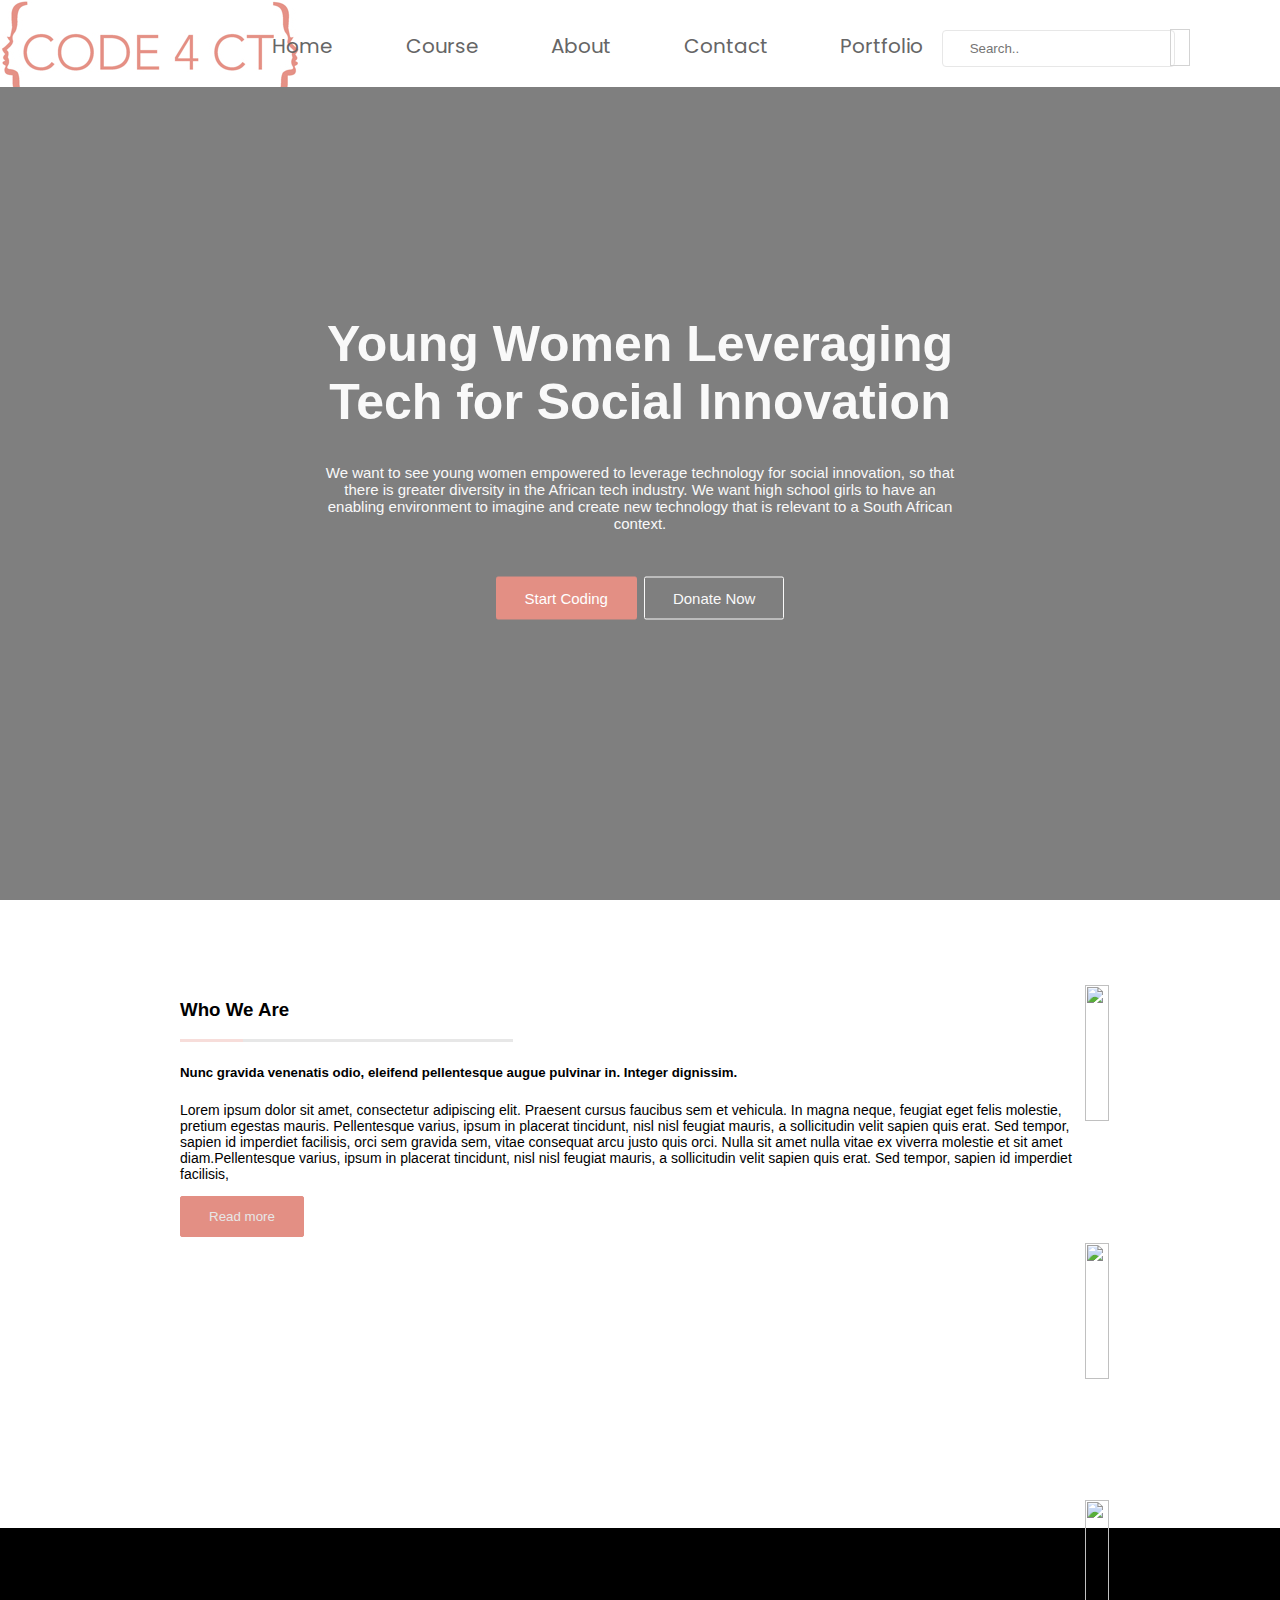
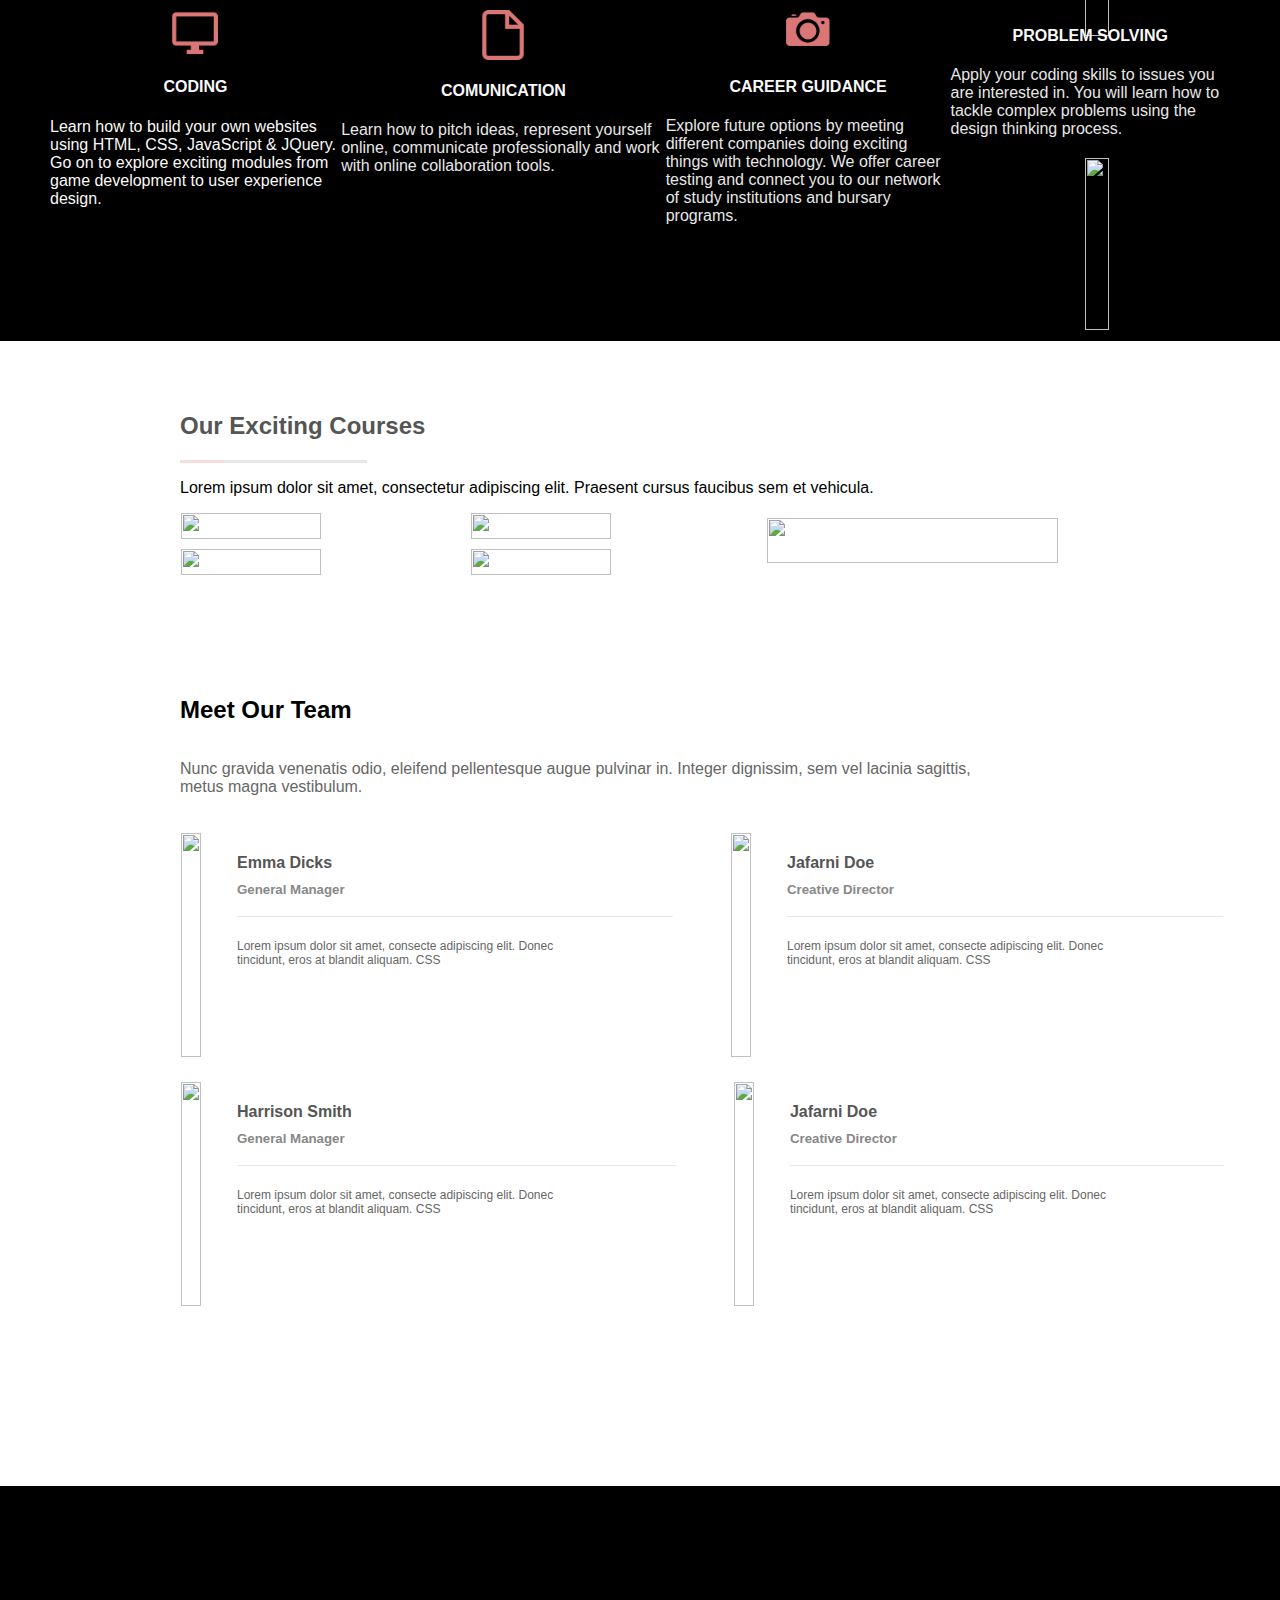
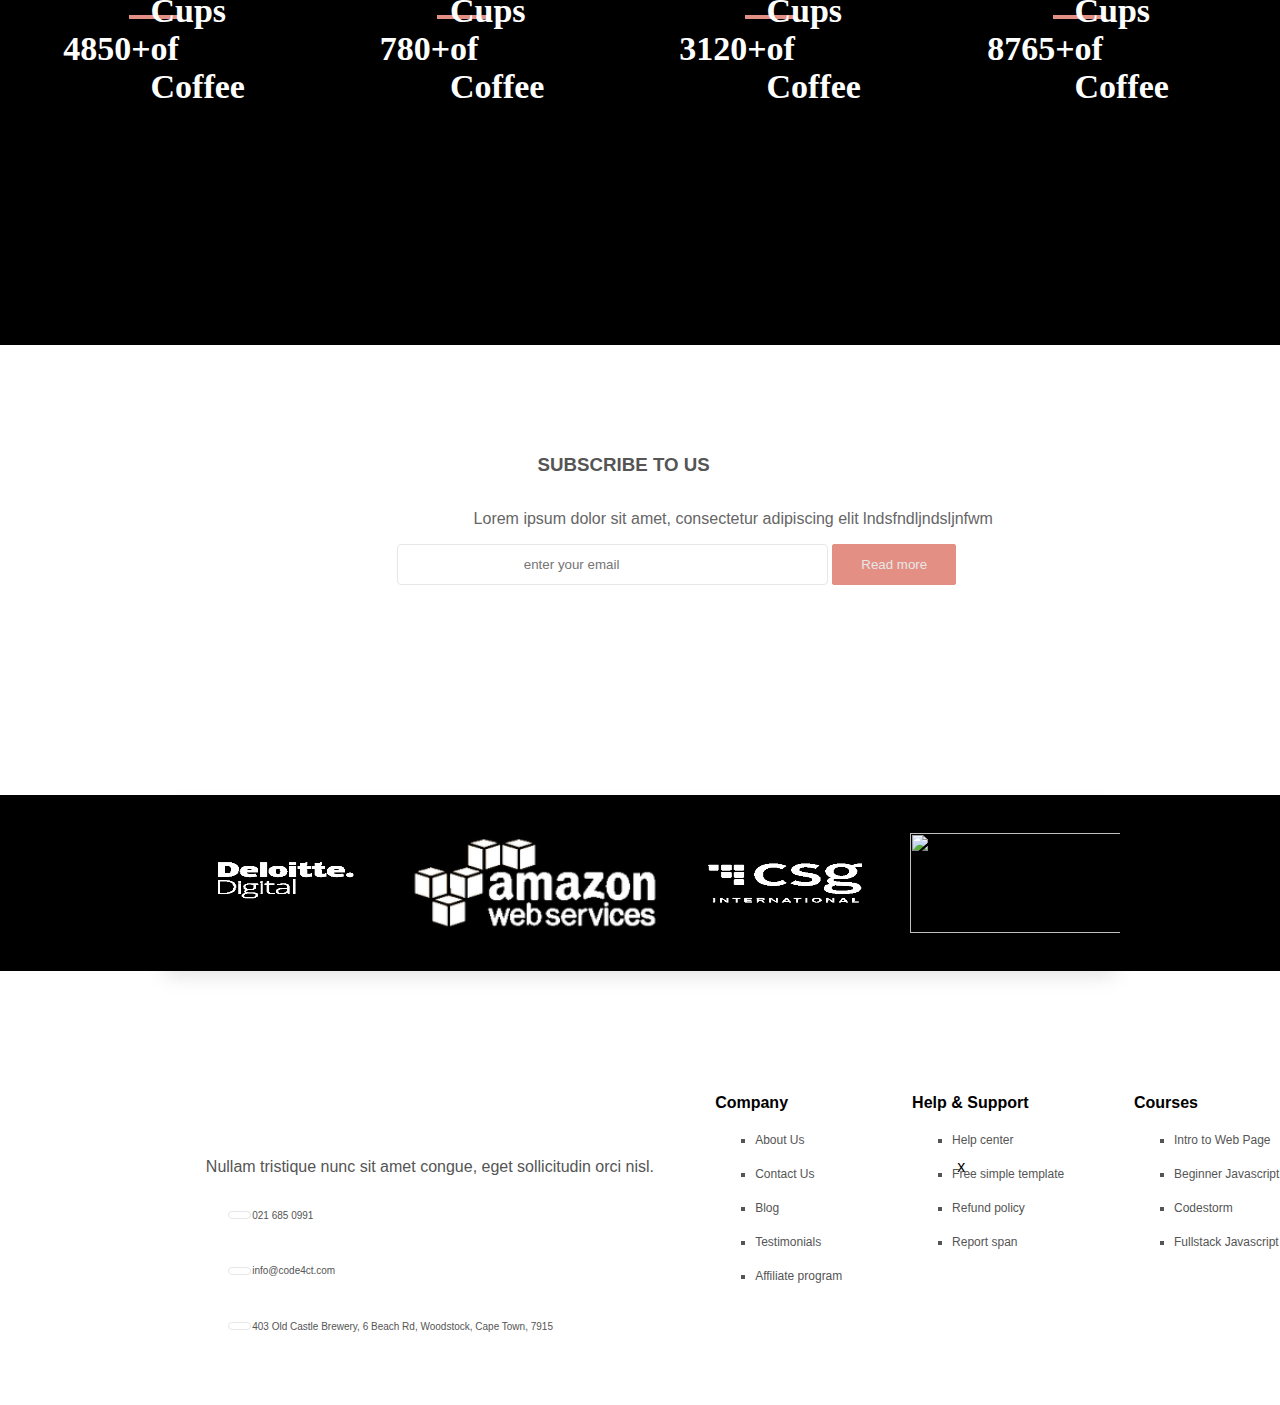
==== index.html @ ddbee7e7 "made an about page" ====
<!DOCTYPE html>
<html>

<head>
    <meta charset="utf-8" />
    <meta http-equiv="X-UA-Compatible" content="IE=edge">
    <title>Home</title>
    <meta name="viewport" content="width=device-width, initial-scale=1">
    <link rel="stylesheet" type="text/css" media="screen" href="css/styles.css" />
    <script src="js/main.js"></script>
    <link href="https://fonts.googleapis.com/css?family=Poppins:400,700" rel="stylesheet">
    <link rel="stylesheet" href="https://use.fontawesome.com/releases/v5.6.3/css/all.css" integrity="sha384-UHRtZLI+pbxtHCWp1t77Bi1L4ZtiqrqD80Kn4Z8NTSRyMA2Fd33n5dQ8lWUE00s/"
        crossorigin="anonymous">
</head>

<body>
    <div class="thetop"></div>
    <div class="navmenu">
        <nav>
        <img src="img/logo.jpg" alt="">
            <ul>
                <li><a href=""><span>Home</span></a></li>
                <li><a href="">Course</a></li>
                <li><a href="/about.html">About</a></li>
                <li><a href="/contact.html">Contact</a></li>
                <li><a href="">Portfolio</a></li>
                <div class="search-container">
                    <form action="">
            <input type="text" class="input-1" name="search" placeholder="Search..">
                        <i class="fa fa-search"></i>
                    </form>
                </div>
            </ul>
        </nav>
    </div>
    <button onclick="topFunction()" id="myBtn" title="Go to top"><i class="fas fa-angle-up"></i></button>
    <div class="container1">
        <div class="container1-text">
            <h1>Young Women Leveraging Tech for Social Innovation</h1>
            <span>
                <p>We want to see young women empowered to leverage technology for social innovation, so that there is
                    greater diversity in the African tech industry. We want high school girls to have an enabling
                    environment to imagine and create new technology that is relevant to a South African context.</p>
            </span>
            <button id="mustWork" class="button-1"><span>Start Coding</span></button>
            <button id="mustWork" class="button-2"><span>Donate Now</span></button>
        </div>
    </div>
    <div class="container2">
        <div class="first-text">
            <h3>Who We Are</h3>
            <div class="border-line">
                <div class="border"></div>
                <div class="border2"></div>
            </div>
            <h5>Nunc gravida venenatis odio, eleifend pellentesque augue pulvinar in. Integer dignissim.</h5>
            <p>Lorem ipsum dolor sit amet, consectetur adipiscing elit. Praesent cursus faucibus sem et vehicula. In
                magna neque, feugiat eget felis molestie, pretium egestas mauris. Pellentesque varius, ipsum in
                placerat tincidunt, nisl nisl feugiat mauris, a sollicitudin velit sapien quis erat. Sed tempor, sapien
                id imperdiet facilisis, orci sem gravida sem, vitae consequat arcu justo quis orci. Nulla sit amet
                nulla vitae ex viverra molestie et sit amet diam.Pellentesque varius, ipsum in placerat tincidunt, nisl
                nisl feugiat mauris, a sollicitudin velit sapien quis erat. Sed tempor, sapien id imperdiet facilisis,
            </p>
            <button class="button-3"><span>Read more</span></button>
        </div>
        <div class="first-image"><img src="img/img1.jpg" alt=""><img src="img/img2.jpg" alt=""><img src="img/img3.jpg"
                alt=""><img src="img/img4.jpg" style="height: 172px;"alt=""></div>
    </div>
    <br>
    <div class="container3">
        <div class="con3">
            <img src="img/desktop.png" alt="">
            <h4>CODING</h4>
            <p></p>Learn how to build your own websites using HTML, CSS, JavaScript & JQuery. Go on to explore exciting
            modules from game development to user experience design.</p>
        </div>
        <div class="con3">
            <img src="img/file.png" alt="">
            <h4>COMUNICATION</h4>
            <p>Learn how to pitch ideas, represent yourself online, communicate professionally and work with online
                collaboration tools.</p>
        </div>
        <div class="con3">
            <img src="img/camera.png" alt="">
            <h4>CAREER GUIDANCE</h4>
            <p>Explore future options by meeting different companies doing exciting things with technology. We offer
                career testing and connect you to our network of study institutions and bursary programs.</p>
        </div>
        <div class="con3">
            <img src="img/wrench.png" alt="">
            <h4>PROBLEM SOLVING</h4>
            <p>Apply your coding skills to issues you are interested in. You will learn how to tackle complex problems
                using the design thinking process.</p>
        </div>
    </div>
    <div class="container4">
        <h2>Our Exciting Courses</h2>
        <div class="border-line">
            <div class="border"></div>
            <div class="border2"></div>
        </div>
        <p>Lorem ipsum dolor sit amet, consectetur adipiscing elit. Praesent cursus faucibus sem et vehicula.</p>
    </div>
    <div class="sub-container4">
        <div class="sub-content">
            <div class="first-image"><img src="img/home.jpg" alt=""><img src="img/home.jpg" alt=""><img src="img/home.jpg"
                    alt=""><img src="img/home.jpg" alt=""></div>
            <div class="second-image"><img src="img/home.jpg" alt=""></div>
        </div>
    </div>

    <div class="container5">
        <h2>Meet Our Team</h2>
        <div class="border">
            <div class="border"></div>
            <div class="border2"></div>
        </div>
        <p>Nunc gravida venenatis odio, eleifend pellentesque augue pulvinar in. Integer dignissim, sem vel lacinia
            sagittis, metus magna vestibulum. </p>
        <div class="subsection">
            <div class="section1"><img src="img/tegan.jpg" alt=""></div>
            <div class="section2">
                <h4>Emma Dicks</h4>
                <h5>General Manager</h5>
                    <p>Lorem ipsum dolor sit amet, consecte adipiscing elit. Donec tincidunt, eros at blandit aliquam.
                        CSS</p>
                    <i class="fab fa-facebook-f"></i>
                    <i class="fab fa-twitter"></i>
                    <i class="fab fa-pinterest-p"></i>
                    <i class="fab fa-google-plus-g"></i>
                    <i class="fab fa-linkedin-in"></i>
                    <i class="fab fa-skype"></i>
            </div>
            <div class="section1"><img src="img/emma.jpg" alt=""></div>
            <div class="section2">
                <h4>Jafarni Doe</h4>
                <h5>Creative Director</h5>
                <p>Lorem ipsum dolor sit amet, consecte adipiscing elit. Donec tincidunt, eros at blandit aliquam.
                    CSS</p>
                <i class="fab fa-facebook-f"></i>
                <i class="fab fa-twitter"></i>
                <i class="fab fa-pinterest-p"></i>
                <i class="fab fa-google-plus-g"></i>
                <i class="fab fa-linkedin-in"></i>
                <i class="fab fa-skype"></i>
            </div>
        </div>
        <div class="subsection">
            <div class="section1"><img src="img/tracy.jpg" alt=""></div>
            <div class="section2">
                <h4>Harrison Smith</h4>
                <h5>General Manager</h5>
                <p>Lorem ipsum dolor sit amet, consecte adipiscing elit. Donec tincidunt, eros at blandit aliquam.
                    CSS</p>
                <i class="fab fa-facebook-f"></i>
                <i class="fab fa-twitter"></i>
                <i class="fab fa-pinterest-p"></i>
                <i class="fab fa-google-plus-g"></i>
                <i class="fab fa-linkedin-in"></i>
                <i class="fab fa-skype"></i>
            </div>
            <div class="section1"><img src="img/person4.jpg" alt=""></div>
            <div class="section2">
                <h4>Jafarni Doe</h4>
                <h5>Creative Director</h5>
                <p>Lorem ipsum dolor sit amet, consecte adipiscing elit. Donec tincidunt, eros at blandit aliquam.
                    CSS</p>
                <i class="fab fa-facebook-f"></i>
                <i class="fab fa-twitter"></i>
                <i class="fab fa-pinterest-p"></i>
                <i class="fab fa-google-plus-g"></i>
                <i class="fab fa-linkedin-in"></i>
                <i class="fab fa-skype"></i>
            </div>
        </div>
    </div>
    <div class="container6">
            <div class="count">4850+<p>Cups of Coffee</p></div>+
            <div class="count">780+<p>Cups of Coffee</p></div> +
            <div class="count">3120+<p>Cups of Coffee</p></div> 
            <div class="count">8765+<p>Cups of Coffee</p></div>
            
            
            
            
    </div>

    <div class="container7">
        <div class="sub-container7">
            <div><i class="fas fa-paper-plane"></i></div>
            <div>
                <h3>SUBSCRIBE TO US<h3>
            </div>
        </div>
        <p>Lorem ipsum dolor sit amet, consectetur adipiscing elit lndsfndljndsljnfwm  </p>
        <form action="">
            <input type="text" class="input-1" name="Your Name" placeholder="enter your email">
            <button class="button-3"><span>Read more</span></button>
        </form>
    </div>
    <div class="container8">
            <div class="slider">
                    <div class="slide-track">
                        <div class="slide">
                            <img src="img/digital.png" height="100" width="250" alt="" />
                        </div>
                        <div class="slide">
                            <img src="img/amazon.png" height="100" width="250" alt="" />
                        </div>
                        <div class="slide">
                            <img src="img/csg.png" height="100" width="250" alt="" />
                        </div>
                        <div class="slide">
                            <img src="img/DGMT.png" height="100" width="250" alt="" />
                        </div>
                        <div class="slide">
                            <img src="img/openbox.png" height="100" width="250" alt="" />
                        </div>
                        <div class="slide">
                            <img src="img/capitec.png" height="100" width="250" alt="" />
                        </div>
                        <div class="slide">
                            <img src="img/google.png" height="100" width="250" alt="" />
                        </div>
                        <div class="slide">
                            <img src="img/auto.png" height="100" width="250" alt="" />
                        </div>
                        <div class="slide">
                            <img src="img/circle.png" height="100" width="250" alt="" />
                        </div>
                        <div class="slide">
                            <img src="img/lwandle.png" height="100" width="250" alt="" />
                        </div>
                        <div class="slide">
                            <img src="img/tns.png" height="100" width="250" alt="" />
                        </div>
                        <div class="slide">
                            <img src="img/saratoga.png" height="100" width="250" alt="" />
                        </div>
                        <div class="slide">
                            <img src="img/takealot.png" height="100" width="250" alt="" />
                        </div>
                        <div class="slide">
                            <img src="img/transport.png" height="100" width="250" alt="" />
                        </div>
                        <div class="slide">
                                <img src="img/Wetech.png" height="100" width="250" alt="" />
                            </div>
                    </div>
    </div>
   
        </div><div class="container9">
            <div class="bottom-body-text">
                <p>Nullam tristique nunc sit amet congue, eget sollicitudin orci nisl.</p>
                <div class="contact-box">
                    <img src="img/phone.png" alt="">
                    <p>021 685 0991</p>
                </div>
                <div class="contact-box">
                    <img src="img/email.png" alt="">
                    <p>info@code4ct.com</p>
                </div>
                <div class="contact-box">
                    <img src="img/pin.png" alt="">
                    <p>403 Old Castle Brewery, 6 Beach Rd, Woodstock, Cape Town, 7915</p>
                </div>
            </div>
            <div class="bottom-body-text2">
                <h4>Company</h4>
                <ul style="list-style-type:square;font-size: 12px ;white-space: nowrap">
                    <li><a href="">About Us</a></li> 
                    <li><a href="">Contact Us</a></li> 
                    <li><a href="">Blog</a></li>
                    <li><a href="">Testimonials</a></li>
                    <li><a href="">Affiliate program</a></li>
                </ul>
            </div>
            <div class="bottom-body-text3">
                <h4>Help & Support</h4>
                <ul style="list-style-type:square;font-size: 12px ;white-space: nowrap">
                    <li><a href="">Help center</a></li>
                    <li><a href="">Free simple template</a></li>
                    <li><a href="">Refund policy</a></li>
                    <li><a href="">Report span</a></li>
                </ul>
            </div>
            
            <div class="bottom-body-text4">
                <h4>Courses</h4>
                <ul style="list-style-type:square;font-size: 12px ;white-space: nowrap">
                    <li><a href="">Intro to Web Page</a></li>
                    <li><a href="">Beginner Javascript</a></li>
                    <li><a href="">Codestorm</a></li>
                    <li><a href="">Fullstack Javascript</a></li>
                </ul>
            </div>
        </div>
x
     <script
        src="https://code.jquery.com/jquery-3.3.1.js"
        integrity="sha256-2Kok7MbOyxpgUVvAk/HJ2jigOSYS2auK4Pfzbm7uH60="
        crossorigin="anonymous"></script>

    <script>
        // When the user scrolls down 20px from the top of the document, show the button
        window.onscroll = function () { scrollFunction() };

        function scrollFunction() {
            if (document.body.scrollTop > 20 || document.documentElement.scrollTop > 20) {
                document.getElementById("myBtn").style.display = "block";
            } else {
                document.getElementById("myBtn").style.display = "none";
            }
        }

        // When the user clicks on the button, scroll to the top of the document
        function topFunction() {
            document.body.scrollTop = 0;
            document.documentElement.scrollTop = 0;
        }
$(document).ready(function() {

  var counters = $(".count");
  var countersQuantity = counters.length;
  var counter = [];

  for (i = 0; i < countersQuantity; i++) {
    counter[i] = parseInt(counters[i].innerHTML);
  }

  var count = function(start, value, id) {
    var localStart = start;
    setInterval(function() {
      if (localStart < value) {
        localStart++;
        counters[id].innerHTML = localStart;
      }
    }, 9);
  }

  for (j = 0; j < countersQuantity; j++) {
    count(0, counter[j], j);
  }
});
    </script>
</body>

</html>
---- css/styles.css ----
/*========================= Global Imports ====================*/
body {
  font-family: 'Poppins', sans-serif; }

body {
  margin: 0; }

.section_1 p {
  font-size: 0.8125rem; }

* {
  scroll-behavior: smooth; }

nav {
  overflow: hidden;
  background-color: white;
  position: fixed;
  top: 0;
  left: 0;
  width: 100%;
  z-index: 99999; }
  nav ul {
    text-align: center;
    list-style-type: none;
    list-style-type: none;
    margin: 0;
    padding: 20px;
    margin-left: 10%;
    margin-top: -8%; }
    nav ul li {
      display: inline;
      font-family: "poppins", sans-serif;
      font-size: 1.25rem; }
      nav ul li a {
        color: #666666;
        text-decoration: none;
        margin-left: 40px;
        padding: 14px;
        font-family: poppins; }
        nav ul li a nav ul li a:hover {
          color: red; }

.search-container {
  display: inline-block; }

.topnav {
  overflow: hidden; }

.topnav a {
  float: left;
  display: block;
  color: black;
  text-align: center;
  padding: 14px 16px;
  text-decoration: none;
  font-size: 1.0625rem; }

form {
  margin-top: 10px; }
  form .input-1 {
    border-radius: 4px;
    border: 1px #e7e7e7 solid;
    padding: 10px 27px; }

.topnav a:hover {
  background-color: #ddd;
  color: black; }

.topnav a.active {
  background-color: #2196f3;
  color: white; }

.topnav .search-container {
  float: left; }

.fa {
  color: #e38f84;
  padding: 9px;
  background: transparent;
  border: 1px solid lightgrey;
  margin-left: -5px; }

.topnav input[type="text"] {
  padding: 6px;
  margin-top: 8px;
  font-size: 1.0625rem;
  border: none; }

.topnav .search-container button {
  float: right;
  padding: 20px 10px;
  margin-top: 8px;
  margin-right: 16px;
  background: #ddd;
  font-size: 1.0625rem;
  border: none;
  cursor: pointer; }

.topnav .search-container button:hover {
  background: #ccc; }

body,
html {
  height: 100%;
  margin: 0;
  font-family: Arial, Helvetica, sans-serif; }

.container1 {
  background-image: linear-gradient(rgba(0, 0, 0, 0.5), rgba(0, 0, 0, 0.5)), url("../img/home.jpg");
  height: 100%;
  background-position: center;
  background-repeat: no-repeat;
  background-size: cover; }
  .container1 .container1-text {
    text-align: center;
    position: absolute;
    font-size: 1.5625rem;
    top: 50%;
    left: 50%;
    transform: translate(-50%, -50%);
    color: #f9f9f9; }
  .container1 span {
    font-size: 0.9375rem; }

.container2 {
  height: 50%;
  margin: 80px;
  margin-left: 180px; }
  .container2 p {
    font-size: 0.875rem; }
  .container2 .first-image img {
    width: 45%;
    padding: 5px;
    height: 55%;
    grid-gap: 300px; }
  .container2 .border {
    width: 7%;
    color: #e38f84;
    border-top: 3px solid;
    opacity: 30%; }
  .container2 .border2 {
    display: grid;
    width: 30%;
    color: #e7e7e7;
    border-top: 3px solid; }
  .container2 .border-line {
    display: flex; }

.container3 {
  background-color: black;
  display: grid;
  grid-gap: 0;
  color: #f9f9f9;
  grid-template-columns: auto auto auto auto;
  padding: 50px; }
  .container3 img {
    width: 50px;
    margin: 0 auto;
    display: block;
    margin-top: 10%; }
  .container3 p {
    color: #e7e7e7; }
  .container3 h4 {
    text-align: center; }
  .container3 .con3 {
    margin-bottom: 50px; }

.container4 {
  padding-top: 4%;
  margin-left: 180px; }
  .container4 h2 {
    color: #555555;
    white-space: nowrap;
    width: 5%; }
  .container4 .border {
    width: 4%;
    color: #e38f84;
    border-top: 3px solid;
    opacity: 30%; }
  .container4 .border2 {
    display: grid;
    width: 13%;
    color: #e7e7e7;
    border-top: 3px solid; }
  .container4 .border-line {
    display: flex; }

.sub-container4 {
  margin-left: 120px; }
  .sub-container4 .first-image img {
    margin-left: 3px;
    width: 49%;
    margin-right: 1px;
    padding: 0;
    height: 74%; }
  .sub-container4 .second-image img {
    width: 75%;
    padding: 5px;
    height: 97%; }

.container5 {
  padding-top: 9%;
  background-color: white;
  height: 63%;
  margin-left: 180px; }
  .container5 .border-line1 {
    width: 4%;
    border: 2px solid #e38f84; }
  .container5 .border-line2 {
    width: 13%;
    border: 2px solid #e7e7e7; }
  .container5 p {
    margin-right: 25%;
    color: #666666; }
  .container5 .subsection {
    padding-top: 21px; }
    .container5 .subsection img {
      width: 98%;
      height: 224px;
      margin-left: 1px; }
    .container5 .subsection .section2 {
      margin-right: 14px;
      margin-left: 36px; }
      .container5 .subsection .section2 h4 {
        color: #555555; }
      .container5 .subsection .section2 h5 {
        color: #888888;
        margin-top: -12px;
        padding-bottom: 4%;
        border-bottom: 1px solid #e7e7e7;
        width: 91%; }
      .container5 .subsection .section2 p {
        font-size: 0.75rem; }
      .container5 .subsection .section2 .fab {
        color: #888888;
        padding: 5px;
        margin-top: 18px; }

.container6 {
  background-color: black;
  height: 51%;
  width: 100%;
  margin-top: 19%; }
  .container6 h2 {
    color: white; }
  .container6 .count {
    width: 50px;
    height: 60px;
    display: flex;
    justify-content: center;
    align-items: center;
    color: white;
    font-weight: bold;
    font-size: 34px;
    font-family: verdana;
    float: left;
    border-top: 4px solid #e38f84;
    margin: 129px; }

.container7 {
  background-color: white;
  height: 50%; }
  .container7 .fas {
    color: #e38f84;
    font-size: 150%;
    padding-right: 32%;
    padding-top: 17px; }
    .container7 .fas .sub-container7 {
      padding: 1px; }
  .container7 h3 {
    color: #555555; }
  .container7 p {
    padding-left: 37%;
    color: #666666; }
  .container7 form .input-1 {
    border-radius: 4px;
    border: 1px #e7e7e7 solid;
    padding: 12px 126px;
    margin-left: 31%;
    text-align: left; }

.container8 {
  background-color: black;
  height: 176px; }
  .container8 body {
    align-items: center;
    background: #E3E3E3;
    display: flex;
    height: 100vh;
    justify-content: center; }
@keyframes scroll {
  0% {
    transform: translateX(0); }
  100% {
    transform: translateX(calc(-250px * 7)); } }
  .container8 .slider {
    background: rgba(0, 0, 0, 0.7);
    box-shadow: 0 10px 20px -5px rgba(0, 0, 0, 0.125);
    height: 175px;
    margin: auto;
    overflow: hidden;
    position: relative;
    width: 960px; }
    .container8 .slider .slide-track {
      animation: scroll 20s linear infinite;
      display: flex;
      width: calc(250px * 14);
      margin-top: 38px; }
    .container8 .slider .slide {
      height: 100px;
      width: 250px; }

.container9 {
  padding: 40px;
  background-color: white; }
  .container9 .bottom-body-text {
    margin-top: 15%;
    margin-left: 19%;
    margin-right: 7%;
    white-space: nowrap;
    color: #555555; }
  .container9 .bottom-body-text2 {
    margin-top: 7%; }
    .container9 .bottom-body-text2 a {
      color: #555555;
      text-decoration: none; }
    .container9 .bottom-body-text2 a:hover {
      color: #e38f84; }
  .container9 img {
    width: 15px;
    border: #e7e7e7 solid 1px;
    border-radius: 4px;
    padding: 3px;
    display: inline-flex; }
  .container9 .contact-box {
    display: flex;
    align-items: center;
    margin: 5%; }
    .container9 .contact-box p {
      font-size: 10px;
      padding: 1px; }
  .container9 li {
    padding-bottom: 20px;
    color: #555555; }
  .container9 span li {
    color: #e38f84; }
  .container9 .bottom-body-text3 {
    margin-top: 7%;
    margin-left: 8%; }
    .container9 .bottom-body-text3 a {
      color: #555555;
      text-decoration: none; }
    .container9 .bottom-body-text3 a:hover {
      color: #e38f84; }
  .container9 .bottom-body-text4 {
    margin-top: 7%;
    margin-left: 8%; }
    .container9 .bottom-body-text4 a {
      color: #555555;
      text-decoration: none; }
    .container9 .bottom-body-text4 a:hover {
      color: #e38f84; }

.search-container {
  display: inline-block; }

.topnav {
  overflow: hidden; }

.topnav a {
  float: left;
  display: block;
  color: black;
  text-align: center;
  padding: 14px 16px;
  text-decoration: none;
  font-size: 1.0625rem; }

form {
  margin-top: 10px; }
  form .input-1 {
    border-radius: 4px;
    border: 1px #e7e7e7 solid;
    padding: 10px 27px; }

.topnav a:hover {
  background-color: #ddd;
  color: black; }

.topnav a.active {
  background-color: #2196f3;
  color: white; }

.topnav .search-container {
  float: left; }

.fa {
  color: #e38f84;
  padding: 9px;
  background: transparent;
  border: 1px solid lightgrey;
  margin-left: -5px; }

.topnav input[type="text"] {
  padding: 6px;
  margin-top: 8px;
  font-size: 1.0625rem;
  border: none; }

.topnav .search-container button {
  float: right;
  padding: 20px 10px;
  margin-top: 8px;
  margin-right: 16px;
  background: #ddd;
  font-size: 1.0625rem;
  border: none;
  cursor: pointer; }

.topnav .search-container button:hover {
  background: #ccc; }

.section_1 {
  padding: 9%;
  background-color: #e7e7e7; }
  .section_1 .header-text1 {
    font-size: 1.25rem;
    text-align: center;
    float: right;
    padding-left: 290px;
    color: #555555; }
  .section_1 img {
    width: 10px; }
  .section_1 span {
    color: #e38f84; }

.section_2 {
  padding: 10%;
  background-color: white; }
  .section_2 img {
    width: 15px;
    border: #e7e7e7 solid 1px;
    border-radius: 4px;
    padding: 3px;
    display: inline-flex; }
  .section_2 .border {
    width: 7%;
    color: #e38f84;
    border-top: 3px solid;
    opacity: 30%; }
  .section_2 .border2 {
    width: 30%;
    color: #e38f84;
    border-top: 3px solid;
    opacity: 30%; }
  .section_2 form {
    margin-top: 10px; }
    .section_2 form .input-1 {
      border-radius: 4px;
      border: 1px #e7e7e7 solid;
      padding: 12px 29px; }
  .section_2 .contact-box {
    display: flex;
    align-items: center; }
    .section_2 .contact-box p {
      padding: 1px; }

.input-2 {
  border-radius: 4px;
  border: 1px #e7e7e7 solid;
  width: 643px;
  height: 200px;
  padding: 10px; }

input.placeholder {
  float: left;
  text-align: left;
  justify-content: left; }

.button-1 {
  margin-top: 30px;
  outline: 0;
  display: inline-block;
  padding: 10px 28px;
  color: white;
  border: 1px solid #e38f84;
  border-radius: 2px;
  background-color: #e38f84;
  text-align: center;
  cursor: pointer; }

.body-text2 {
  display: inline-block;
  margin-left: 80px; }

p {
  vertical-align: middle; }

.section_3 .mapouter {
  text-align: right;
  height: 400px;
  width: 1300px;
  filter: grayscale(100%); }
.section_3 .gmap_canvas {
  overflow: hidden;
  background: none;
  height: 500px;
  width: 1080px; }

.section_4 {
  padding: 40px;
  background-color: white; }
  .section_4 .bottom-body-text {
    margin-top: 15%;
    margin-left: 19%;
    margin-right: 7%;
    white-space: nowrap;
    color: #555555; }
  .section_4 .bottom-body-text2 {
    margin-top: 7%; }
  .section_4 img {
    width: 15px;
    border: #e7e7e7 solid 1px;
    border-radius: 4px;
    padding: 3px;
    display: inline-flex; }
  .section_4 .contact-box {
    display: flex;
    align-items: center;
    margin: 5%; }
    .section_4 .contact-box p {
      font-size: 10px;
      padding: 1px; }
  .section_4 li {
    padding-bottom: 20px;
    color: #555555; }
  .section_4 span li {
    color: #e38f84; }
  .section_4 .bottom-body-text3 {
    margin-top: 7%;
    margin-left: 8%; }
  .section_4 .bottom-body-text4 {
    margin-top: 7%;
    margin-left: 8%; }

footer {
  background-color: #e38f84;
  height: 41px;
  width: 100%; }
  footer p {
    color: #e7e7e7;
    margin-left: 30%;
    white-space: nowrap; }
  footer .icons {
    margin-left: 71%;
    margin-top: 1.4%; }
  footer .fab {
    color: white;
    padding: 3px; }

.scrolltop {
  width: 100%;
  margin: 0 auto;
  position: fixed;
  bottom: 20px;
  right: 10px; }
  .scrolltop .scroll {
    position: absolute;
    right: 20px;
    bottom: 20px;
    background: #b2b2b2;
    background: rgba(178, 178, 178, 0.7);
    padding: 20px;
    text-align: center;
    margin: 0 0 0 0;
    cursor: pointer;
    transition: 0.5s;
    -moz-transition: 0.5s;
    -webkit-transition: 0.5s;
    -o-transition: 0.5s; }
  .scrolltop .scroll:hover {
    background: #b2b2b2;
    transition: 0.5s;
    -moz-transition: 0.5s;
    -webkit-transition: 0.5s;
    -o-transition: 0.5s; }
  .scrolltop .scroll:hover .fa {
    padding-top: -10px; }
  .scrolltop .scroll .fa {
    font-size: 1.875rem;
    margin-top: -5px;
    margin-left: 1px;
    transition: 0.5s;
    -moz-transition: 0.5s;
    -webkit-transition: 0.5s;
    -o-transition: 0.5s; }

.section_1 {
  padding: 9%;
  background-color: #e7e7e7; }
  .section_1 .banner-text1 {
    font-size: 1.6rem;
    text-align: center;
    float: right;
    padding-left: 290px;
    color: #555555;
    font-weight: 600; }

.container {
  background-color: white;
  width: 50%; }
  .container .banner-text2 h1 {
    font-size: 1.4rem;
    text-align: center;
    margin-top: 73px; }
  .container p {
    margin-top: 5%; }

.borderline_1 {
  display: grid;
  width: 20%;
  color: #e7e7e7;
  border-top: 3px solid; }

.borderline_2 {
  width: 7%;
  color: #e38f84;
  border-top: 3px solid;
  opacity: 30%; }

.row .no-gutters {
  margin-right: 0;
  margin-left: 0; }
  .row .no-gutters .col [class*="col-"] {
    padding-right: 0;
    padding-left: 0; }

.gal img {
  width: 100%;
  padding: 7px 0; }

.gal img:hover {
  transform: scale(1.2); }

.con10 {
  margin-top: 7%;
  margin-left: 13%; }
  .con10 .text {
    margin-right: 31px; }
  .con10 img {
    width: 67%; }
  .con10 .border {
    width: 7%;
    color: #e38f84;
    border-top: 4px solid;
    opacity: 30%; }
  .con10 .border2 {
    display: grid;
    width: 50%;
    color: #e7e7e7;
    border-top: 4px solid; }

.container2 {
  display: grid;
  grid-template-columns: auto auto; }
  .container2 .first-text {
    display: inline-block;
    grid-template-columns: auto auto; }

.sub-container4 {
  display: grid; }

.sub-content {
  display: grid;
  grid-template-columns: auto auto;
  grid-gap: 0px;
  margin-left: 58px; }

.border {
  display: flex; }

.container5 .subsection {
  display: inline-grid;
  grid-template-columns: auto auto auto auto; }

.container6 .counter-section {
  display: inline-grid;
  grid-template-columns: auto auto auto auto; }

.container7 .sub-container7 {
  display: flex;
  grid-template-columns: auto auto;
  padding-left: 42%;
  padding-top: 7%; }

.container9 {
  display: inline-flex;
  grid-template-columns: auto auto auto auto;
  grid-column-start: 1;
  grid-column-end: 2; }

footer {
  display: flex;
  grid-template-columns: auto auto; }

.section_1 {
  display: grid;
  grid-template-columns: auto auto; }

.section_2 {
  display: inline-flex;
  grid-template-columns: auto auto;
  grid-column-start: 1;
  grid-column-end: 2; }

.section_4 {
  display: inline-flex;
  grid-template-columns: auto auto auto auto;
  grid-column-start: 1;
  grid-column-end: 2; }

.border_2 {
  display: flex;
  margin-left: 35%;
  margin-top: 2%; }

.gal {
  padding-right: 0;
  padding-left: 0;
  margin-right: 0;
  margin-left: 0;
  -webkit-column-count: 3;
  /* Chrome, Safari, Opera */
  -moz-column-count: 3;
  /* Firefox */
  column-count: 3; }

.container10 {
  display: grid; }
  .container10 .con10 {
    display: inline-grid;
    grid-template-columns: auto auto; }
    .container10 .con10 .border-line {
      display: flex; }

.container1 .container1-text .button-1 {
  outline: 0;
  display: inline-block;
  padding: 12px 28px;
  color: #f9f9f9;
  border: 1px solid #e38f84;
  border-radius: 2px;
  background-color: #e38f84;
  text-align: center;
  transition: all 0.5s;
  cursor: pointer; }
.container1 .button-1 span {
  cursor: pointer;
  display: inline-block;
  position: relative;
  transition: 0.5s;
  color: white; }
.container1 .button-1 :hover:after {
  content: "\00bb";
  position: absolute;
  opacity: 1;
  top: 0;
  right: -20px;
  transition: 0.5s;
  color: white; }
.container1 .button-1:hover span {
  padding-right: 25px;
  color: #f9f9f9; }
.container1 .container1-text .button-2 {
  outline: 0;
  display: inline-block;
  padding: 12px 28px;
  color: #f9f9f9;
  border: 1px solid #f9f9f9;
  border-radius: 2px;
  background-color: transparent;
  text-align: center;
  cursor: pointer; }
.container1 .button-2 span {
  cursor: pointer;
  display: inline-block;
  position: relative;
  transition: 0.5s;
  color: #f9f9f9; }
.container1 .button-2 :hover:after {
  content: "\00bb";
  position: absolute;
  opacity: 1;
  top: 0;
  right: -20px;
  transition: 0.5s;
  color: #f9f9f9; }
.container1 .button-2:hover span {
  padding-right: 25px;
  color: #f9f9f9; }

.container2 .button-3 {
  outline: 0;
  display: inline-block;
  padding: 12px 28px;
  color: #f9f9f9;
  border: 1px solid #e38f84;
  border-radius: 2px;
  background-color: #e38f84;
  text-align: center;
  transition: all 0.5s;
  cursor: pointer; }
.container2 .button-3 span {
  cursor: pointer;
  display: inline-block;
  position: relative;
  transition: 0.5s;
  color: #e7e7e7; }
.container2 .button-3 :hover:after {
  content: "\00bb";
  position: absolute;
  opacity: 1;
  top: 0;
  right: -20px;
  transition: 0.5s;
  color: white; }
.container2 .button-3:hover span {
  padding-right: 25px;
  color: #f9f9f9; }

#myBtn {
  display: none;
  position: fixed;
  bottom: 20px;
  right: 30px;
  z-index: 99;
  font-size: 3em;
  border: none;
  outline: none;
  background-color: transparent;
  color: #e38f84;
  cursor: pointer;
  padding: 15px;
  border-radius: 1px;
  border: 2px solid gray; }

#myBtn:hover {
  background-color: #555; }

.container7 .button-3 {
  outline: 0;
  display: inline-block;
  padding: 12px 28px;
  color: #f9f9f9;
  border: 1px solid #e38f84;
  border-radius: 2px;
  background-color: #e38f84;
  text-align: center;
  transition: all 0.5s;
  cursor: pointer; }
.container7 .button-3 span {
  cursor: pointer;
  display: inline-block;
  position: relative;
  transition: 0.5s;
  color: #e7e7e7; }
.container7 .button-3 :hover:after {
  content: "\00bb";
  position: absolute;
  opacity: 1;
  top: 0;
  right: -20px;
  transition: 0.5s;
  color: white; }
.container7 .button-3:hover span {
  padding-right: 25px;
  color: #f9f9f9; }

.con10 .button-3 {
  outline: 0;
  display: inline-block;
  padding: 12px 28px;
  color: #f9f9f9;
  border: 1px solid #e38f84;
  border-radius: 2px;
  background-color: #e38f84;
  text-align: center;
  transition: all 0.5s;
  cursor: pointer; }

@media (max-width: 500px) {
  .gal {
    -webkit-column-count: 1;
    /* Chrome, Safari, Opera */
    -moz-column-count: 1;
    /* Firefox */
    column-count: 1; } }

/*# sourceMappingURL=styles.css.map */
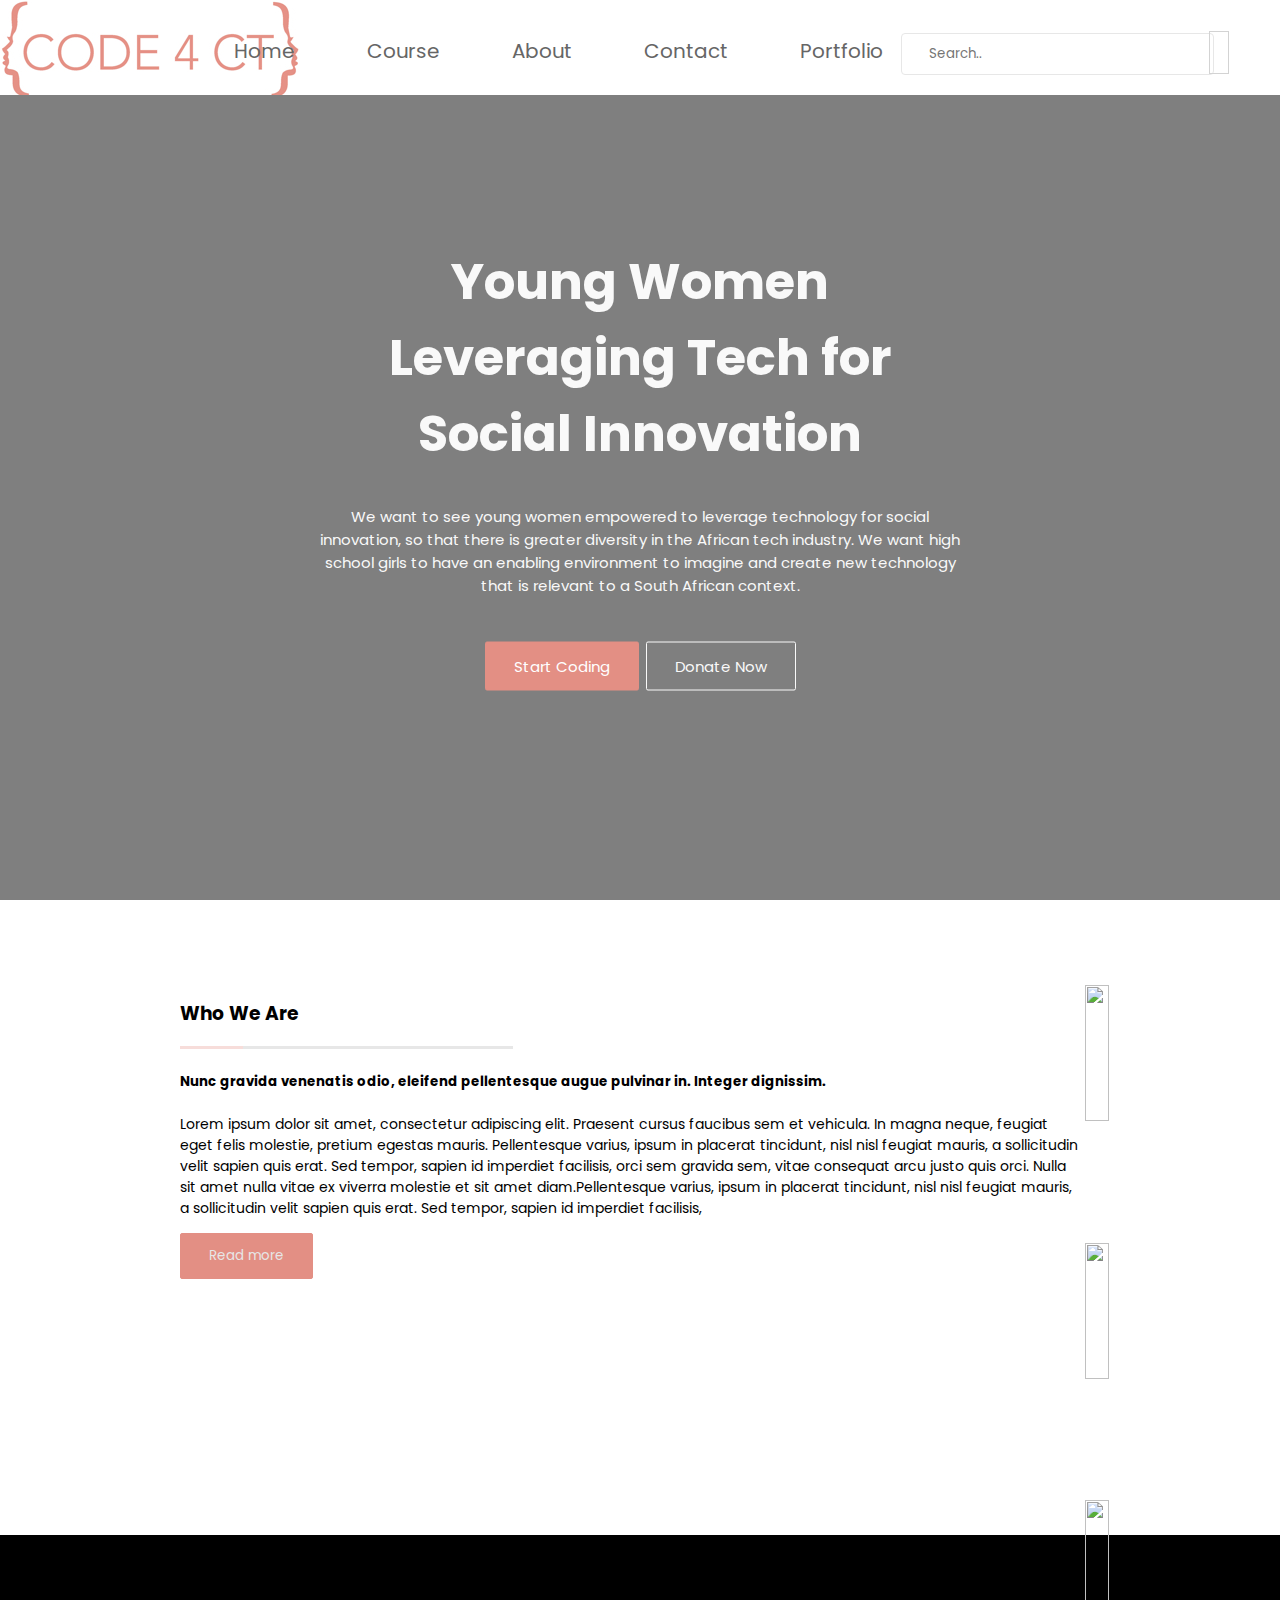
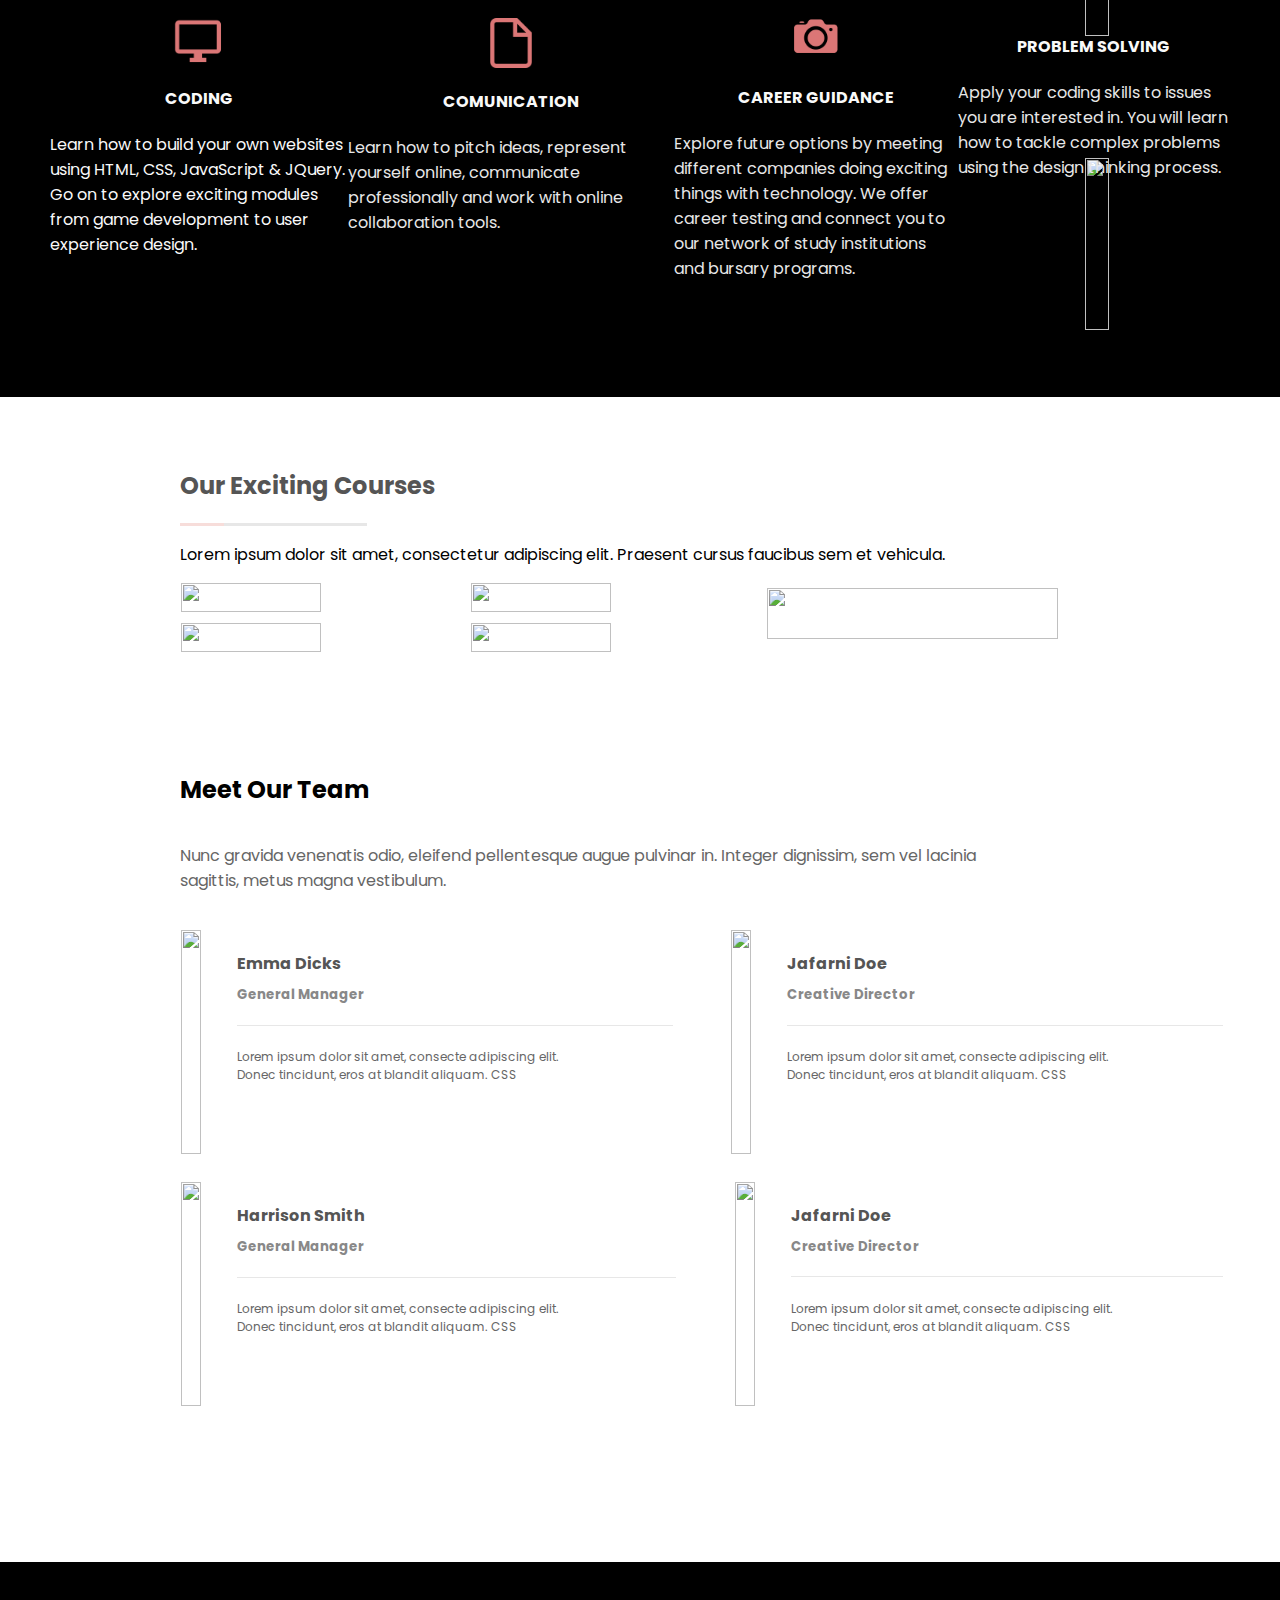
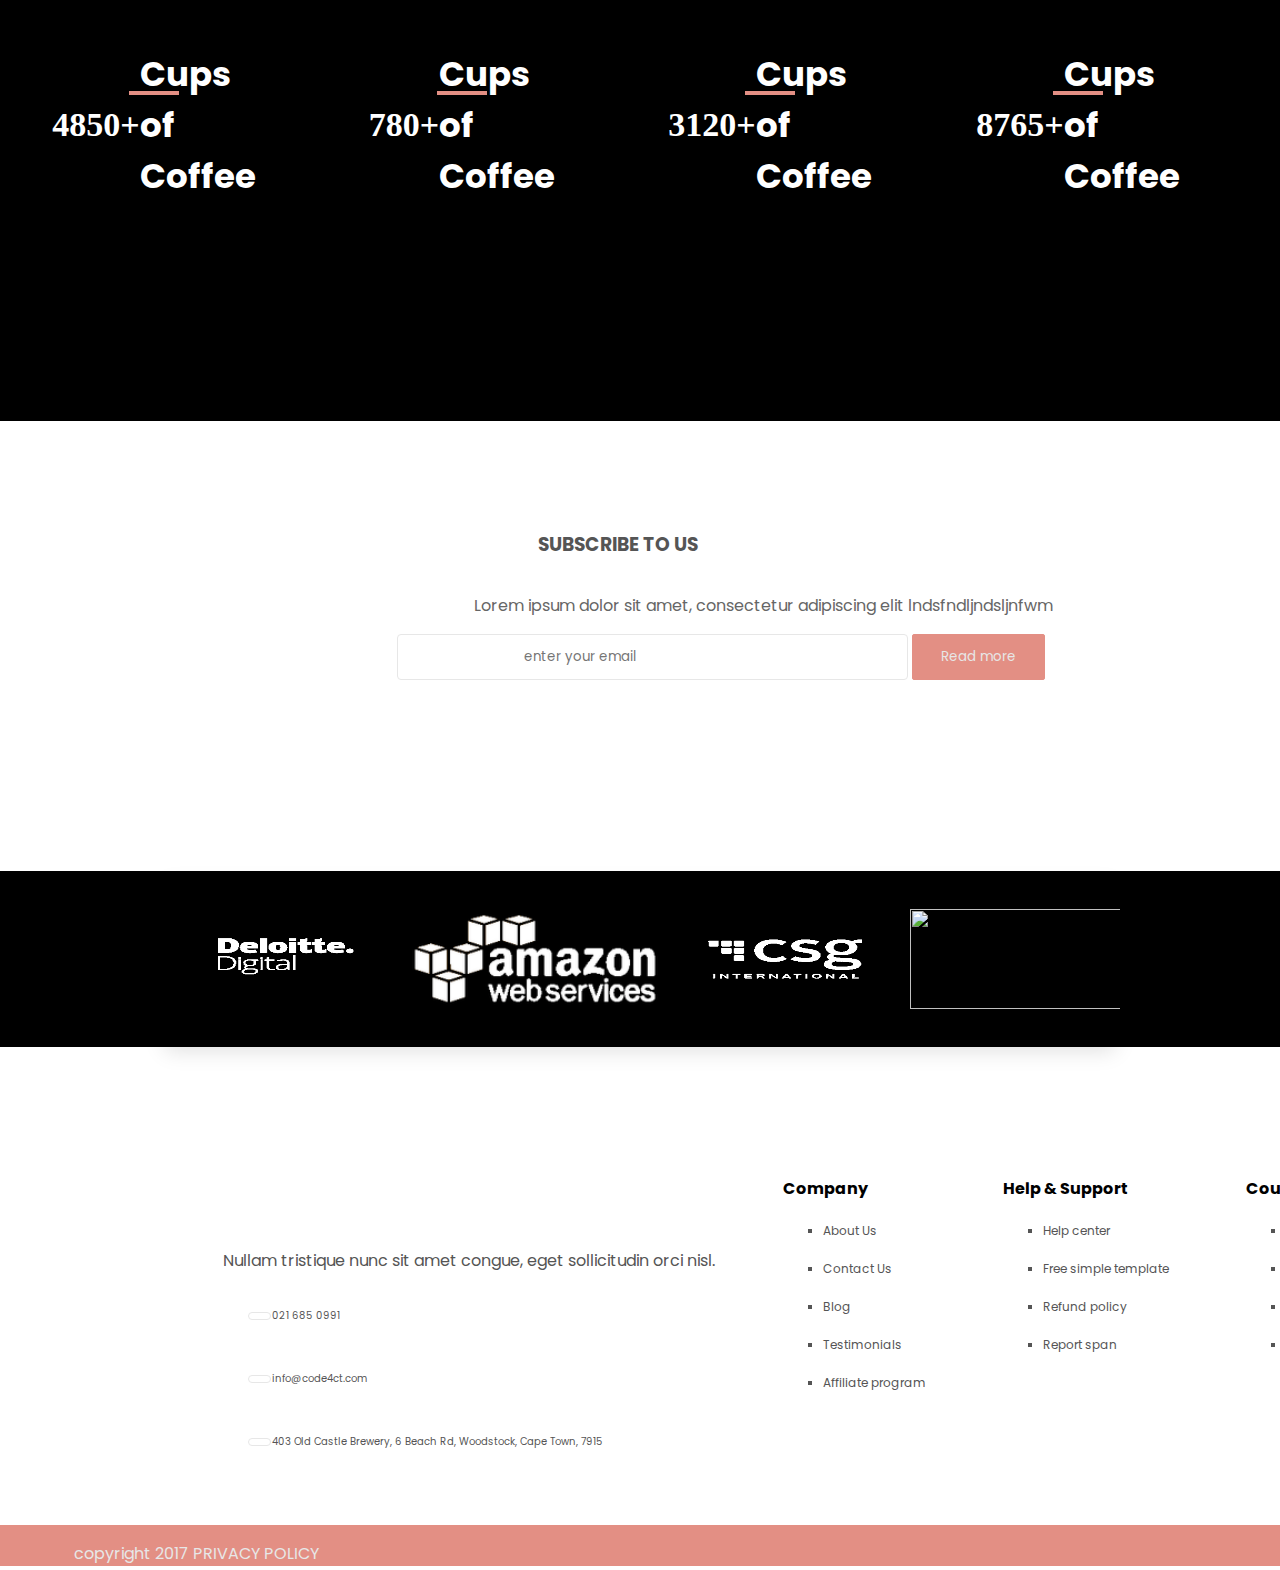
==== commit 6fb7e572: "added google fonts" ====
--- a/index.html
+++ b/index.html
@@ -19,11 +19,11 @@
         <nav>
         <img src="img/logo.jpg" alt="">
             <ul>
-                <li><a href=""><span>Home</span></a></li>
-                <li><a href="">Course</a></li>
-                <li><a href="/about.html">About</a></li>
-                <li><a href="/contact.html">Contact</a></li>
-                <li><a href="">Portfolio</a></li>
+                <li><a href="index.html"><span>Home</span></a></li>
+                <li><a href="course.html">Course</a></li>
+                <li><a href="about.html">About</a></li>
+                <li><a href="contact.html">Contact</a></li>
+                <li><a href="portfolio.html">Portfolio</a></li>
                 <div class="search-container">
                     <form action="">
             <input type="text" class="input-1" name="search" placeholder="Search..">
@@ -295,7 +295,18 @@
                 </ul>
             </div>
         </div>
-x
+        <footer>
+                <div class="footer-text">
+                    <p>copyright 2017 PRIVACY POLICY</p>
+                    
+                </div>
+                <div class="icons"> <i class="fab fa-facebook-f"></i>
+                    <i class="fab fa-twitter"></i>
+                    <i class="fab fa-pinterest-p"></i>
+                    <i class="fab fa-google-plus-g"></i>
+                    <i class="fab fa-linkedin-in"></i>
+                    <i class="fab fa-skype"></i></div>
+            </footer>
      <script
         src="https://code.jquery.com/jquery-3.3.1.js"
         integrity="sha256-2Kok7MbOyxpgUVvAk/HJ2jigOSYS2auK4Pfzbm7uH60="
--- a/css/styles.css
+++ b/css/styles.css
@@ -2,13 +2,15 @@
 body {
   font-family: 'Poppins', sans-serif; }
 
-body {
-  margin: 0; }
+body html {
+  margin: 0;
+  font-family: "Poppins"; }
 
 .section_1 p {
   font-size: 0.8125rem; }
 
 * {
+  font-family: Poppins;
   scroll-behavior: smooth; }
 
 nav {
@@ -103,7 +105,7 @@
 html {
   height: 100%;
   margin: 0;
-  font-family: Arial, Helvetica, sans-serif; }
+  font-family: Poppins; }
 
 .container1 {
   background-image: linear-gradient(rgba(0, 0, 0, 0.5), rgba(0, 0, 0, 0.5)), url("../img/home.jpg");
@@ -656,9 +658,29 @@
     opacity: 30%; }
   .con10 .border2 {
     display: grid;
-    width: 50%;
+    width: 24%;
     color: #e7e7e7;
     border-top: 4px solid; }
+
+.container11 .sub-con11 img {
+  width: 48%;
+  height: 361px; }
+.container11 .sub-con11 .sub-con11-text {
+  margin-left: -256%; }
+  .container11 .sub-con11 .sub-con11-text .border {
+    width: 7%;
+    color: #e38f84;
+    border-top: 4px solid;
+    opacity: 30%; }
+  .container11 .sub-con11 .sub-con11-text .border2 {
+    display: grid;
+    width: 24%;
+    color: #e7e7e7;
+    border-top: 4px solid; }
+  .container11 .sub-con11 .sub-con11-text h3 {
+    color: #555555; }
+  .container11 .sub-con11 .sub-con11-text h4 {
+    color: #e38f84; }
 
 .container2 {
   display: grid;
@@ -742,6 +764,17 @@
     grid-template-columns: auto auto; }
     .container10 .con10 .border-line {
       display: flex; }
+
+.container11 {
+  display: grid;
+  background-color: #f6f6f6;
+  height: 50%;
+  margin-top: 5%; }
+  .container11 .sub-con11 {
+    display: inline-grid;
+    grid-template-columns: auto auto; }
+  .container11 .border-line {
+    display: flex; }
 
 .container1 .container1-text .button-1 {
   outline: 0;
@@ -887,6 +920,23 @@
   text-align: center;
   transition: all 0.5s;
   cursor: pointer; }
+.con10 .button-3 span {
+  cursor: pointer;
+  display: inline-block;
+  position: relative;
+  transition: 0.5s;
+  color: #e7e7e7; }
+.con10 .button-3 :hover:after {
+  content: "\00bb";
+  position: absolute;
+  opacity: 1;
+  top: 0;
+  right: -20px;
+  transition: 0.5s;
+  color: white; }
+.con10 .button-3:hover span {
+  padding-right: 25px;
+  color: #f9f9f9; }
 
 @media (max-width: 500px) {
   .gal {
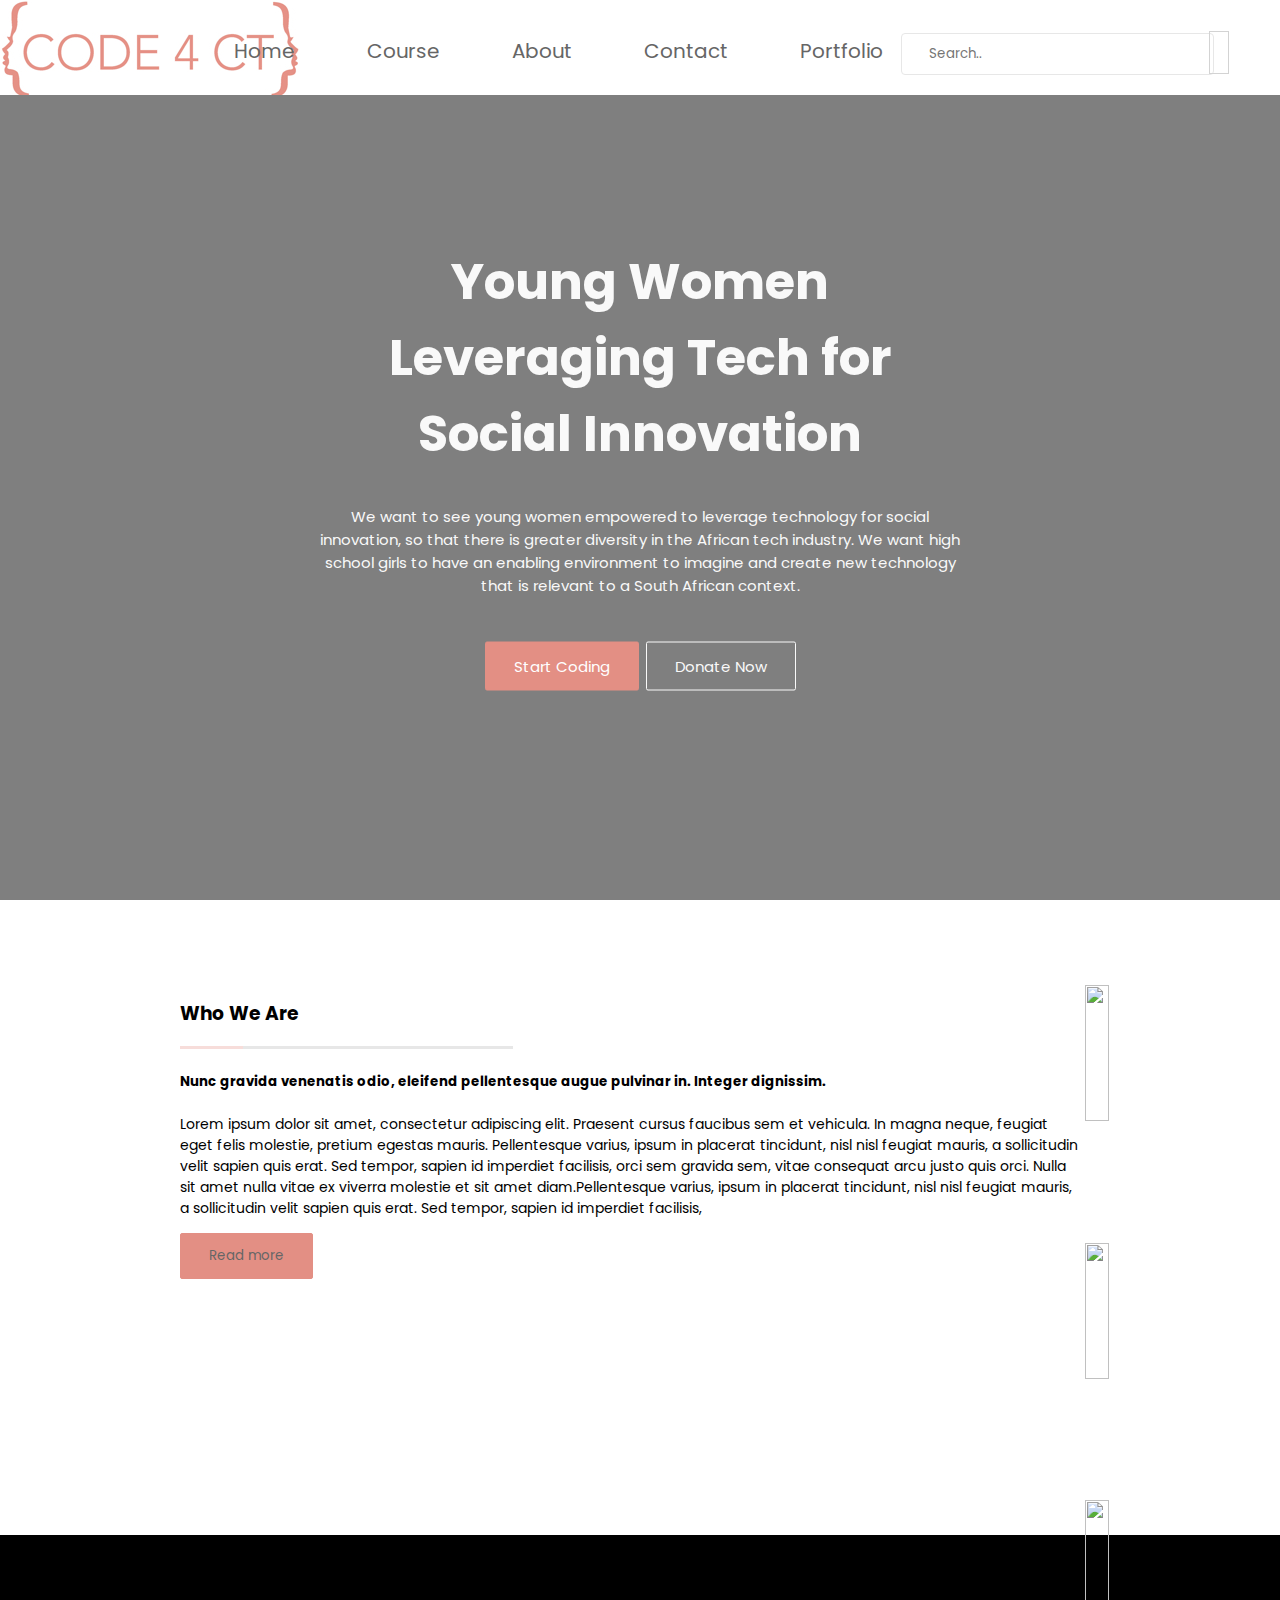
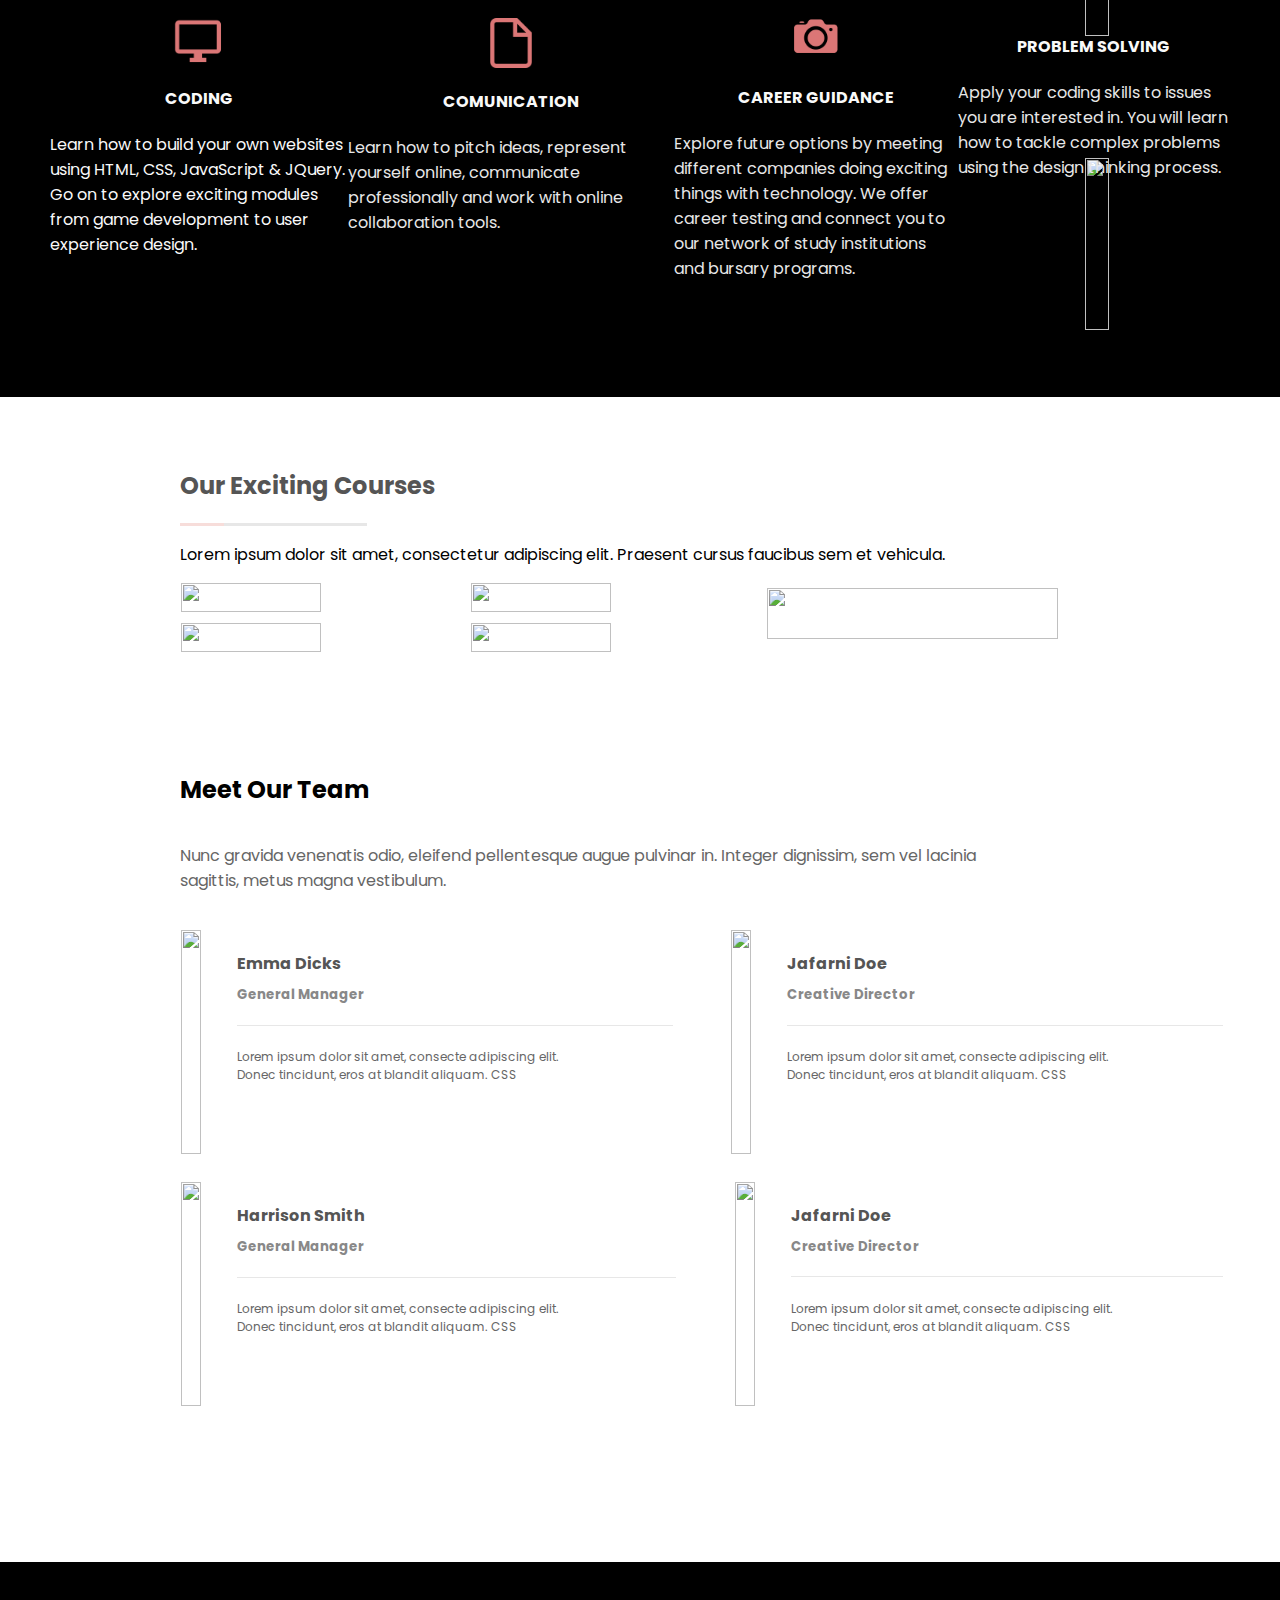
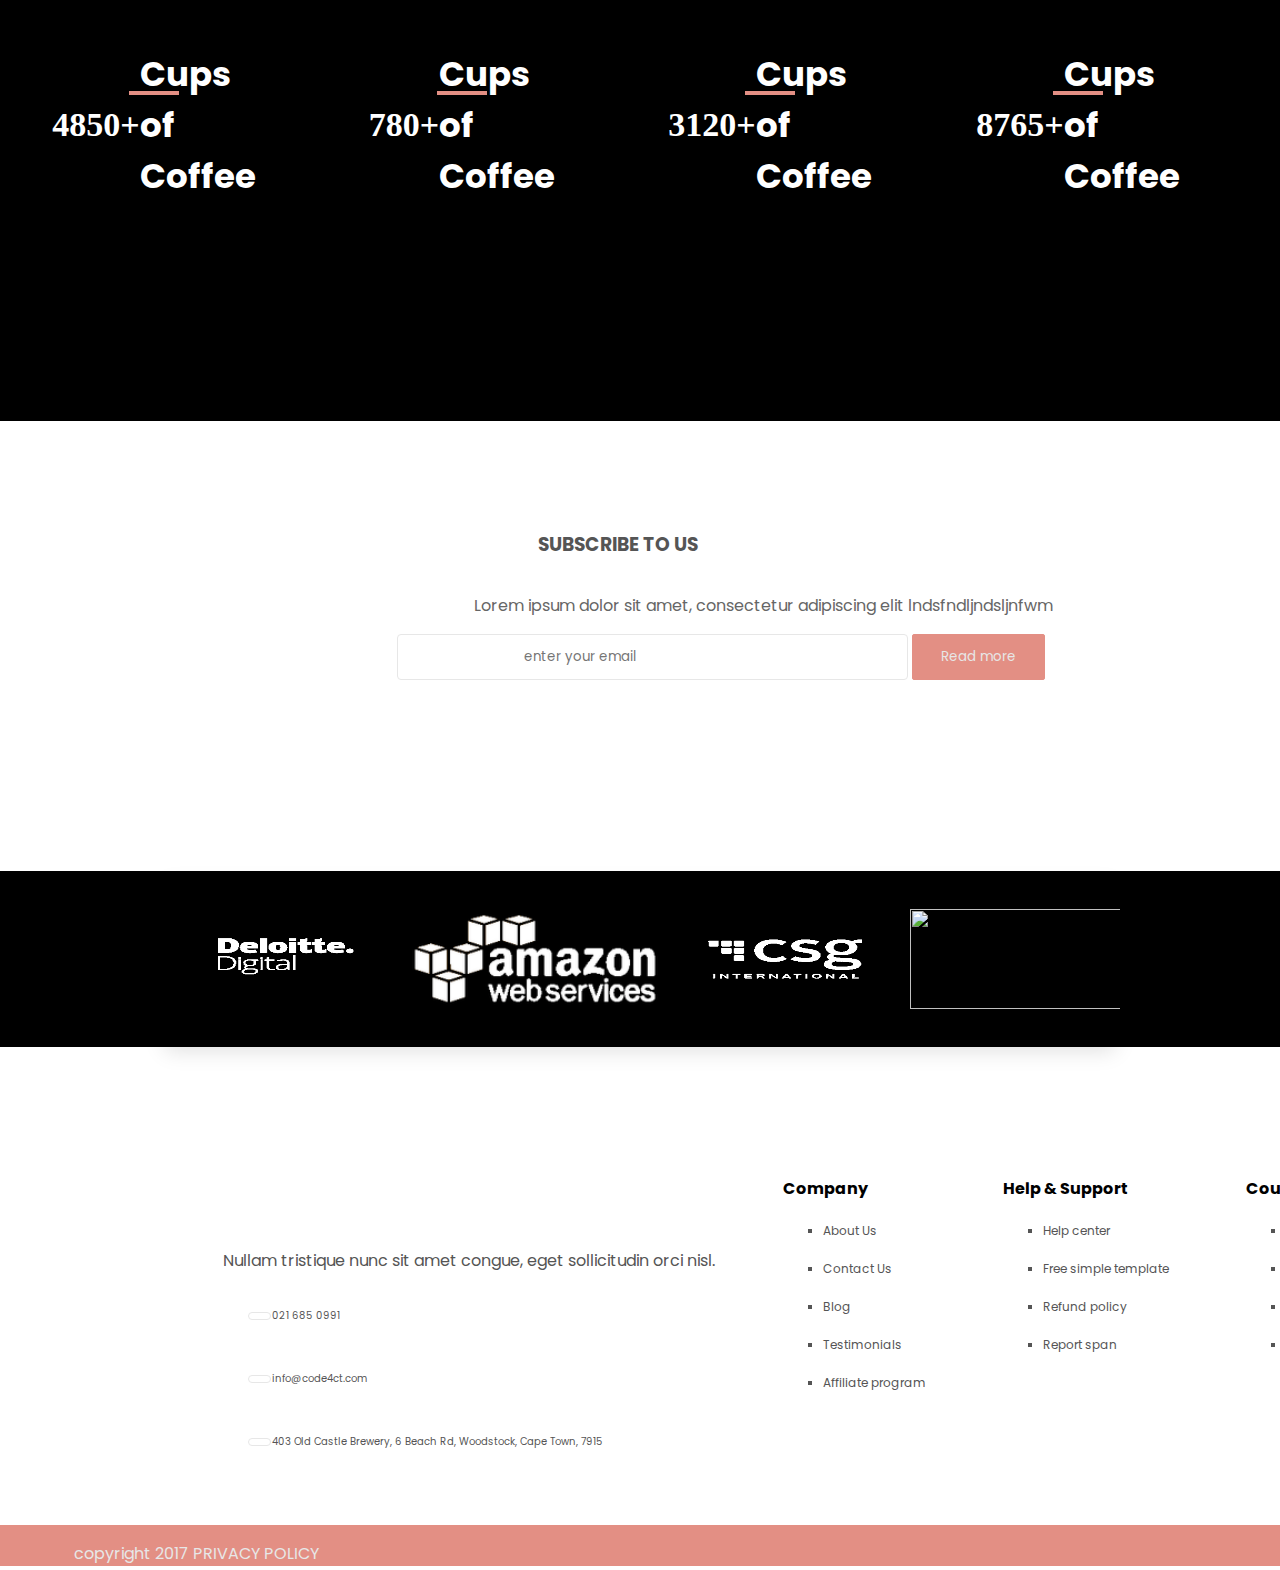
==== commit d47ea993: "made navbar responsive for mobile" ====
--- a/index.html
+++ b/index.html
@@ -61,7 +61,7 @@
                 nulla vitae ex viverra molestie et sit amet diam.Pellentesque varius, ipsum in placerat tincidunt, nisl
                 nisl feugiat mauris, a sollicitudin velit sapien quis erat. Sed tempor, sapien id imperdiet facilisis,
             </p>
-            <button class="button-3"><span>Read more</span></button>
+            <button class="button-3"><span><a href="about.html">Read more</a></span></button>
         </div>
         <div class="first-image"><img src="img/img1.jpg" alt=""><img src="img/img2.jpg" alt=""><img src="img/img3.jpg"
                 alt=""><img src="img/img4.jpg" style="height: 172px;"alt=""></div>
--- a/css/styles.css
+++ b/css/styles.css
@@ -39,7 +39,7 @@
         margin-left: 40px;
         padding: 14px;
         font-family: poppins; }
-        nav ul li a nav ul li a:hover {
+        nav ul li a a:hover {
           color: red; }
 
 .search-container {
@@ -63,14 +63,6 @@
     border-radius: 4px;
     border: 1px #e7e7e7 solid;
     padding: 10px 27px; }
-
-.topnav a:hover {
-  background-color: #ddd;
-  color: black; }
-
-.topnav a.active {
-  background-color: #2196f3;
-  color: white; }
 
 .topnav .search-container {
   float: left; }
@@ -147,6 +139,9 @@
     border-top: 3px solid; }
   .container2 .border-line {
     display: flex; }
+  .container2 .button-3 a {
+    color: #666666;
+    text-decoration: none; }
 
 .container3 {
   background-color: black;
@@ -385,14 +380,6 @@
     border: 1px #e7e7e7 solid;
     padding: 10px 27px; }
 
-.topnav a:hover {
-  background-color: #ddd;
-  color: black; }
-
-.topnav a.active {
-  background-color: #2196f3;
-  color: white; }
-
 .topnav .search-container {
   float: left; }
 
@@ -945,5 +932,51 @@
     -moz-column-count: 1;
     /* Firefox */
     column-count: 1; } }
+/* Smartphones (portrait and landscape) ----------- */
+@media only screen and (min-device-width: 320px) and (max-device-width: 480px) {
+  nav {
+    overflow: hidden;
+    background-color: white;
+    position: fixed;
+    top: 0;
+    left: 0;
+    width: 100%;
+    z-index: 99999; }
+    nav img {
+      width: 41%;
+      margin-left: 28%; }
+    nav ul {
+      text-align: center;
+      list-style-type: none;
+      list-style-type: none;
+      margin: 0;
+      padding: 19px;
+      margin-left: -8%;
+      margin-top: -1%; }
+      nav ul li {
+        display: grid;
+        font-family: "poppins", sans-serif;
+        font-size: 3.25rem; }
+        nav ul li a {
+          color: #666666;
+          text-decoration: none;
+          margin-left: 40px;
+          padding: 14px;
+          font-family: poppins; }
+          nav ul li a a:hover {
+            color: red; }
+
+  form .input-1 {
+    border-radius: 4px;
+    border: 4px #e7e7e7 solid;
+    padding: 23px 155px;
+    font-size: 1.8rem; }
+
+  .fa {
+    color: #e38f84;
+    padding: 39px;
+    background: transparent;
+    border: 2px solid lightgrey;
+    margin-left: -8px; } }
 
 /*# sourceMappingURL=styles.css.map */
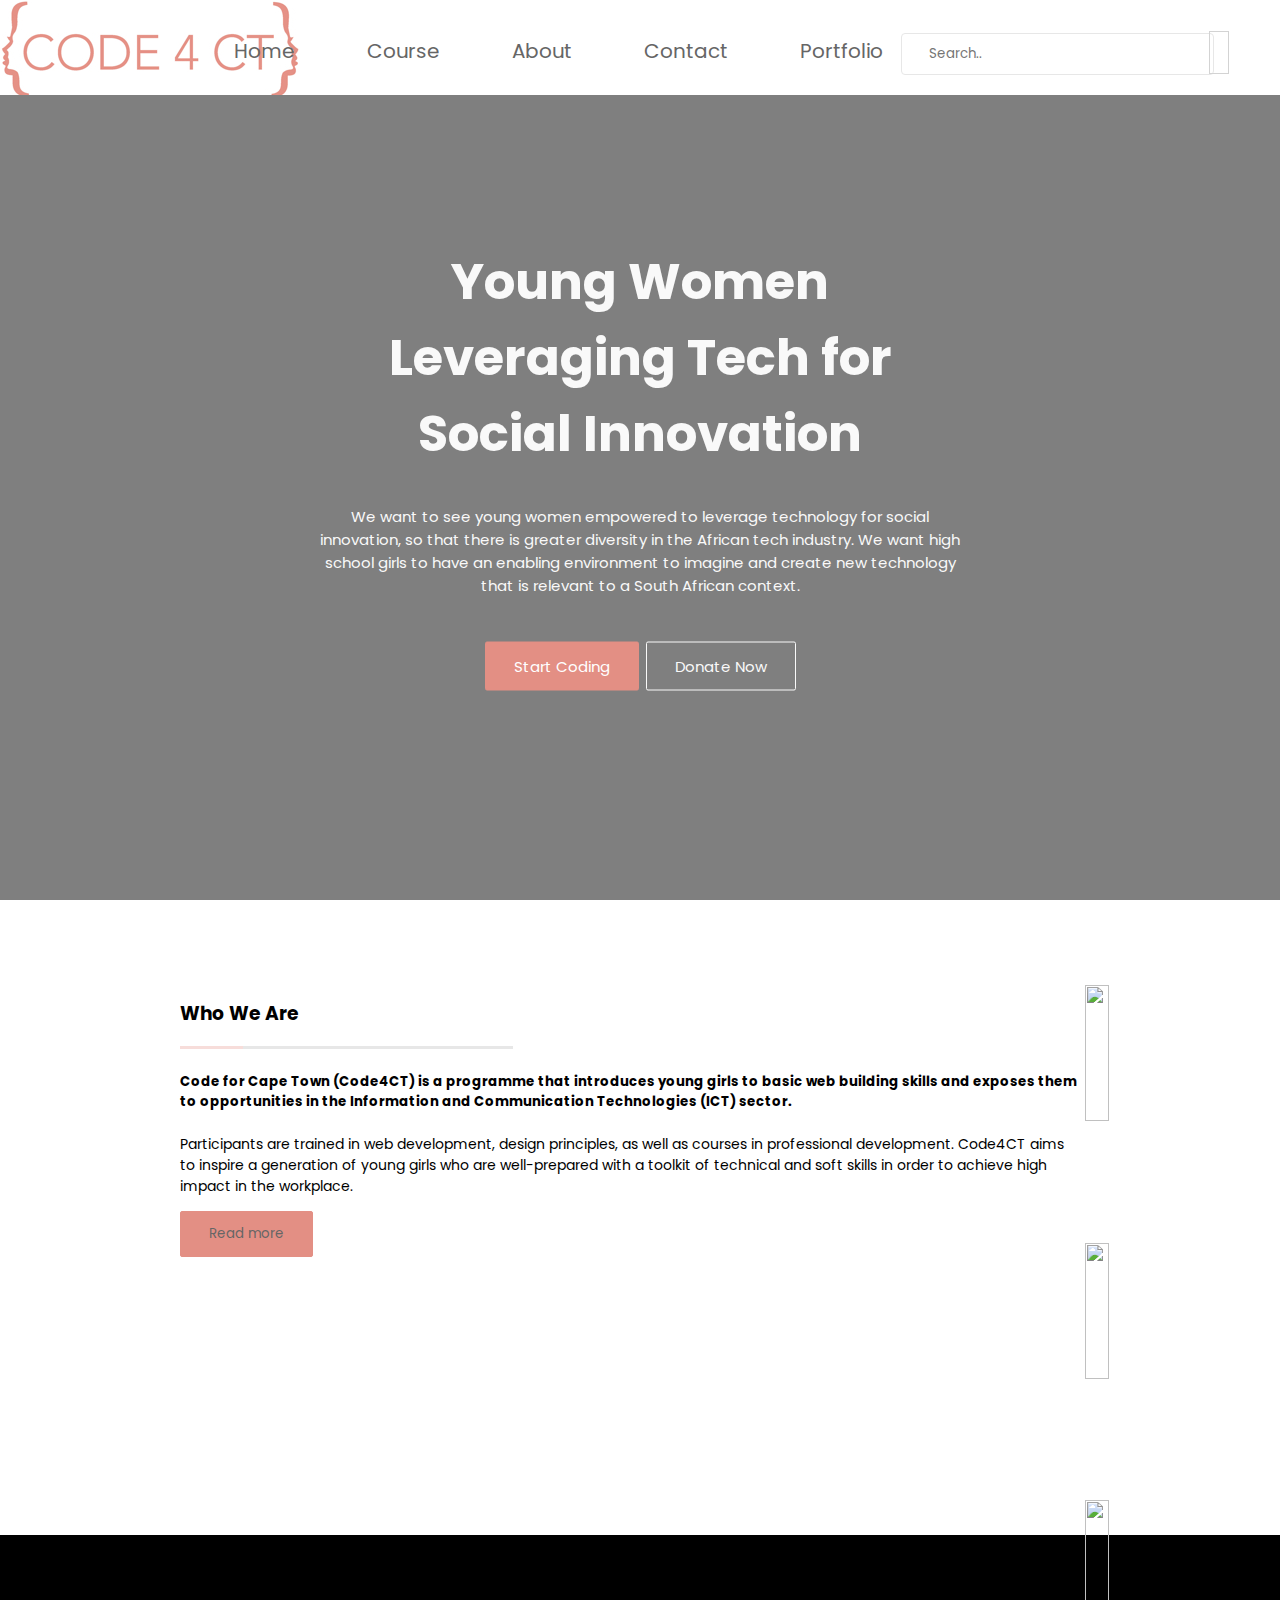
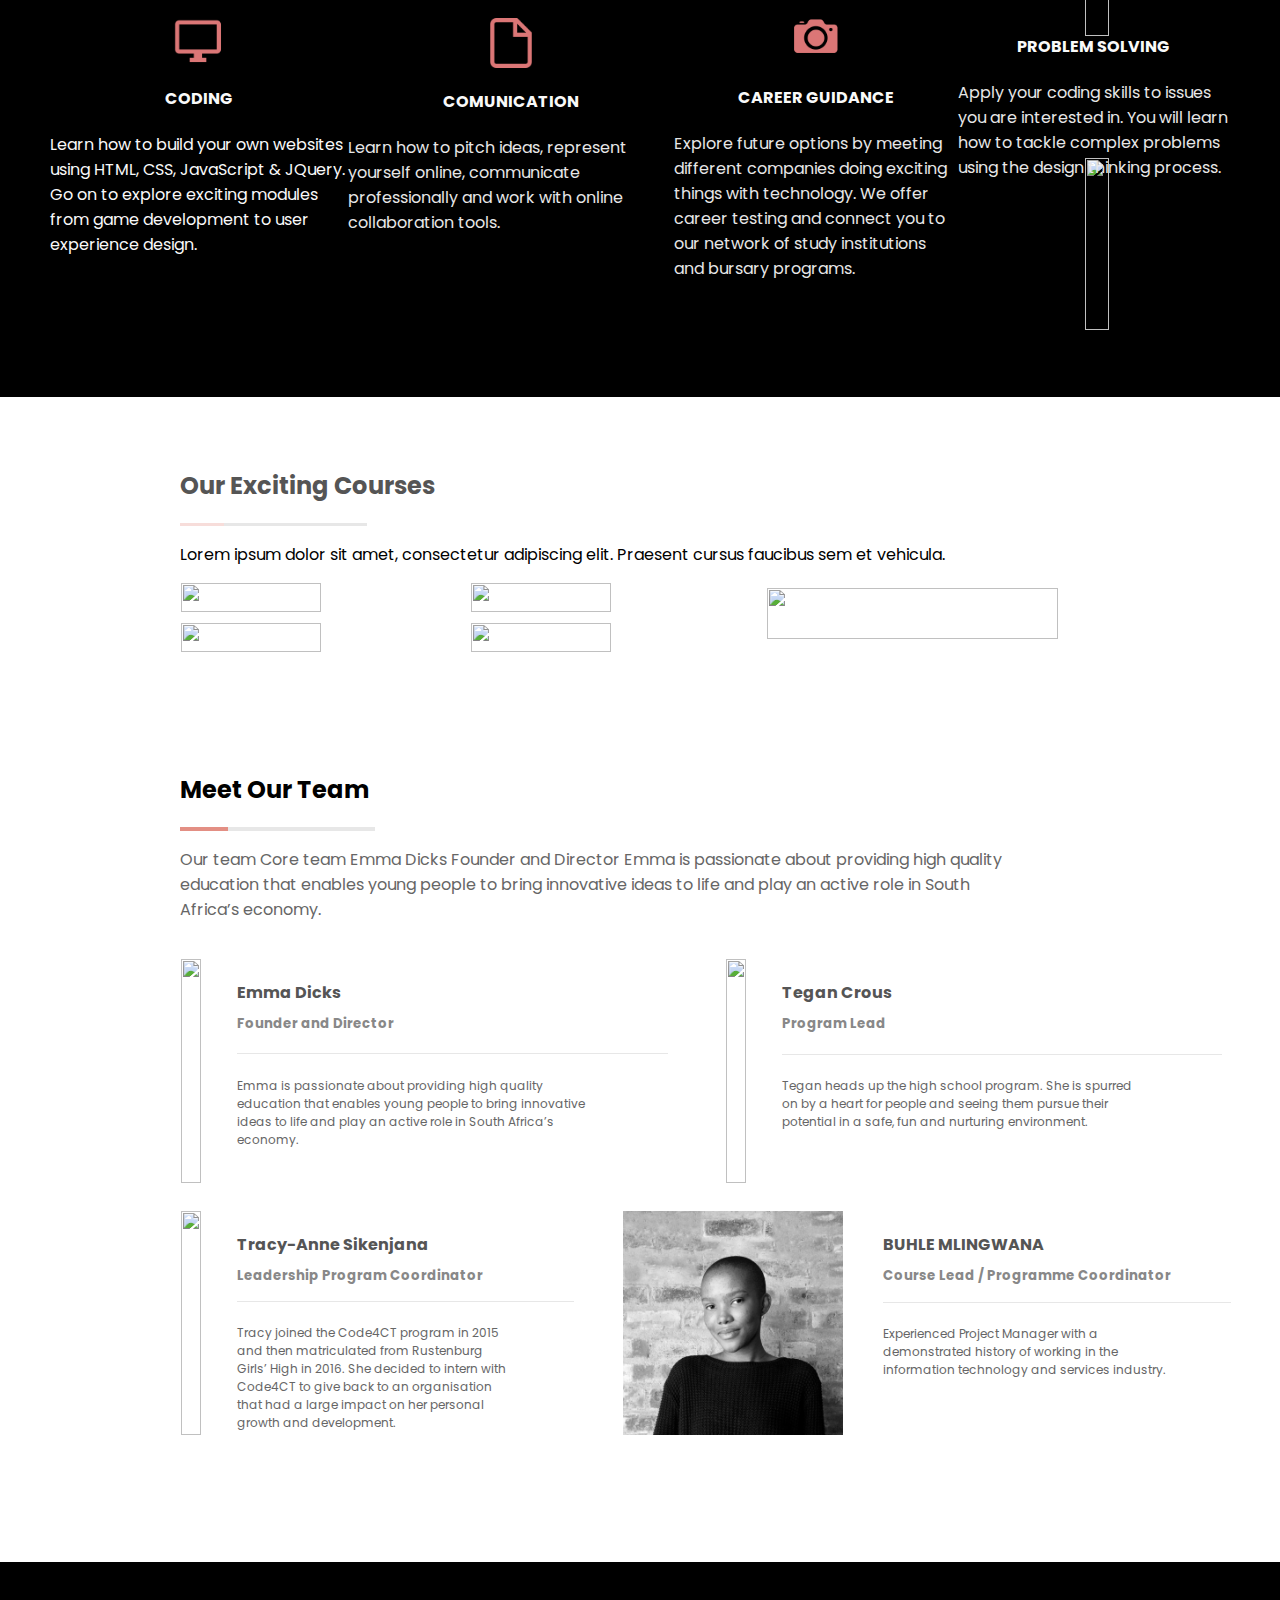
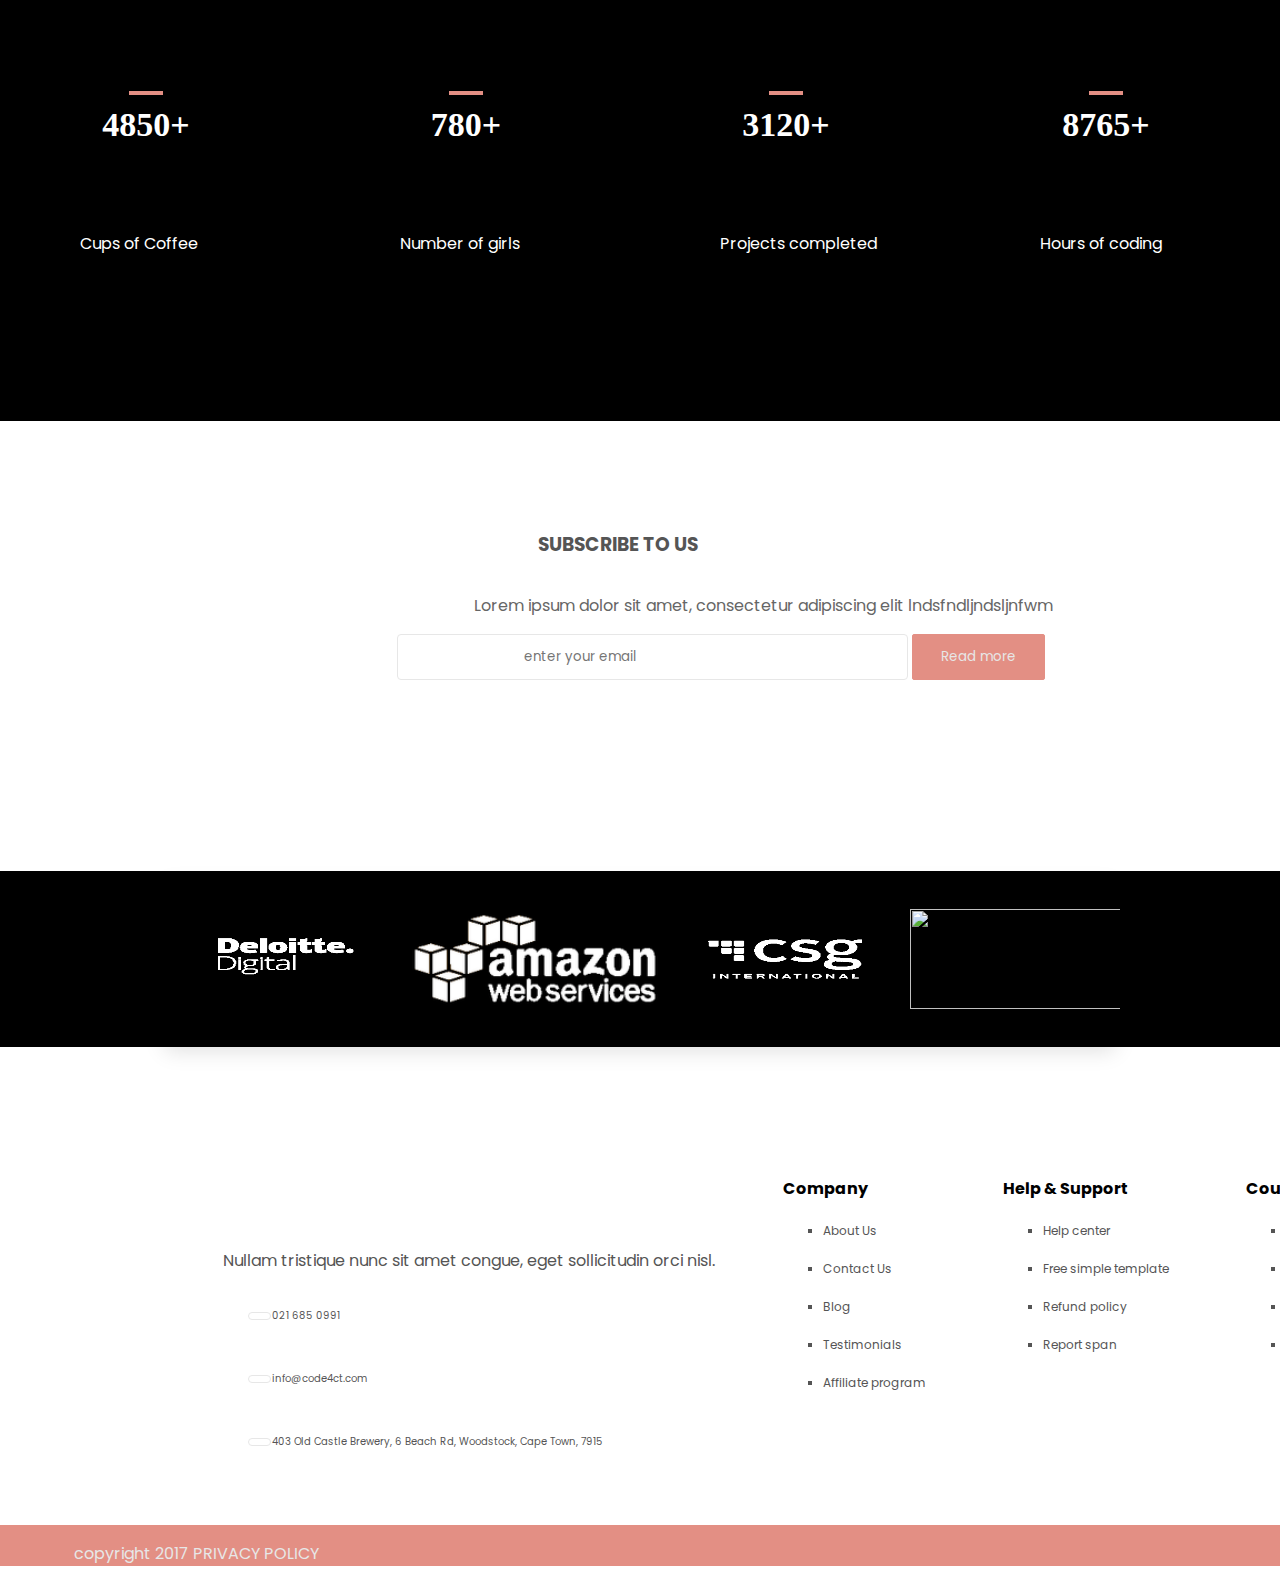
==== commit 5800109d: "fixes the placement of information" ====
--- a/index.html
+++ b/index.html
@@ -20,7 +20,7 @@
         <img src="img/logo.jpg" alt="">
             <ul>
                 <li><a href="index.html"><span>Home</span></a></li>
-                <li><a href="course.html">Course</a></li>
+                <li><a href="courses.html">Course</a></li>
                 <li><a href="about.html">About</a></li>
                 <li><a href="contact.html">Contact</a></li>
                 <li><a href="portfolio.html">Portfolio</a></li>
@@ -53,13 +53,8 @@
                 <div class="border"></div>
                 <div class="border2"></div>
             </div>
-            <h5>Nunc gravida venenatis odio, eleifend pellentesque augue pulvinar in. Integer dignissim.</h5>
-            <p>Lorem ipsum dolor sit amet, consectetur adipiscing elit. Praesent cursus faucibus sem et vehicula. In
-                magna neque, feugiat eget felis molestie, pretium egestas mauris. Pellentesque varius, ipsum in
-                placerat tincidunt, nisl nisl feugiat mauris, a sollicitudin velit sapien quis erat. Sed tempor, sapien
-                id imperdiet facilisis, orci sem gravida sem, vitae consequat arcu justo quis orci. Nulla sit amet
-                nulla vitae ex viverra molestie et sit amet diam.Pellentesque varius, ipsum in placerat tincidunt, nisl
-                nisl feugiat mauris, a sollicitudin velit sapien quis erat. Sed tempor, sapien id imperdiet facilisis,
+            <h5>Code for Cape Town (Code4CT) is a programme that introduces young girls to basic web building skills and exposes them to opportunities in the Information and Communication Technologies (ICT) sector.</h5>
+            <p> Participants are trained in web development, design principles, as well as courses in professional development. Code4CT aims to inspire a generation of young girls who are well-prepared with a toolkit of technical and soft skills in order to achieve high impact in the workplace.
             </p>
             <button class="button-3"><span><a href="about.html">Read more</a></span></button>
         </div>
@@ -110,79 +105,77 @@
     </div>
 
     <div class="container5">
-        <h2>Meet Our Team</h2>
-        <div class="border">
-            <div class="border"></div>
-            <div class="border2"></div>
-        </div>
-        <p>Nunc gravida venenatis odio, eleifend pellentesque augue pulvinar in. Integer dignissim, sem vel lacinia
-            sagittis, metus magna vestibulum. </p>
-        <div class="subsection">
-            <div class="section1"><img src="img/tegan.jpg" alt=""></div>
-            <div class="section2">
-                <h4>Emma Dicks</h4>
-                <h5>General Manager</h5>
-                    <p>Lorem ipsum dolor sit amet, consecte adipiscing elit. Donec tincidunt, eros at blandit aliquam.
-                        CSS</p>
+            <h2>Meet Our Team</h2>
+            <div class="border">
+                <div class="border-line1"></div>
+                <div class="border-line2"></div>
+            </div>
+            <p>Our team Core team Emma Dicks Founder and Director Emma is passionate about providing high quality education that enables young people to bring innovative ideas to life and play an active role in South Africa’s economy.</p>
+            <div class="subsection">
+                <div class="section1"><img src="img/tegan.jpg" alt=""></div>
+                <div class="section2">
+                    <h4>Emma Dicks</h4>
+                    <h5>Founder and Director</h5>
+                        <p>Emma is passionate about providing high quality education that enables young people to bring innovative ideas to life and play an active role in South Africa’s economy.</p>
+                        <i class="fab fa-facebook-f"></i>
+                        <i class="fab fa-twitter"></i>
+                        <i class="fab fa-pinterest-p"></i>
+                        <i class="fab fa-google-plus-g"></i>
+                        <i class="fab fa-linkedin-in"></i>
+                        <i class="fab fa-skype"></i>
+                </div>
+                <div class="section1"><img src="img/tracy.jpg" alt=""></div>
+                <div class="section2">
+                    <h4>Tegan Crous</h4>
+                    <h5>Program Lead</h5>
+                    <p>Tegan heads up the high school program. She is spurred on by a heart for people and seeing them pursue their potential in a safe, fun and nurturing environment.</p>
                     <i class="fab fa-facebook-f"></i>
                     <i class="fab fa-twitter"></i>
                     <i class="fab fa-pinterest-p"></i>
                     <i class="fab fa-google-plus-g"></i>
                     <i class="fab fa-linkedin-in"></i>
                     <i class="fab fa-skype"></i>
-            </div>
-            <div class="section1"><img src="img/emma.jpg" alt=""></div>
-            <div class="section2">
-                <h4>Jafarni Doe</h4>
-                <h5>Creative Director</h5>
-                <p>Lorem ipsum dolor sit amet, consecte adipiscing elit. Donec tincidunt, eros at blandit aliquam.
-                    CSS</p>
-                <i class="fab fa-facebook-f"></i>
-                <i class="fab fa-twitter"></i>
-                <i class="fab fa-pinterest-p"></i>
-                <i class="fab fa-google-plus-g"></i>
-                <i class="fab fa-linkedin-in"></i>
-                <i class="fab fa-skype"></i>
-            </div>
-        </div>
-        <div class="subsection">
-            <div class="section1"><img src="img/tracy.jpg" alt=""></div>
-            <div class="section2">
-                <h4>Harrison Smith</h4>
-                <h5>General Manager</h5>
-                <p>Lorem ipsum dolor sit amet, consecte adipiscing elit. Donec tincidunt, eros at blandit aliquam.
-                    CSS</p>
-                <i class="fab fa-facebook-f"></i>
-                <i class="fab fa-twitter"></i>
-                <i class="fab fa-pinterest-p"></i>
-                <i class="fab fa-google-plus-g"></i>
-                <i class="fab fa-linkedin-in"></i>
-                <i class="fab fa-skype"></i>
-            </div>
-            <div class="section1"><img src="img/person4.jpg" alt=""></div>
-            <div class="section2">
-                <h4>Jafarni Doe</h4>
-                <h5>Creative Director</h5>
-                <p>Lorem ipsum dolor sit amet, consecte adipiscing elit. Donec tincidunt, eros at blandit aliquam.
-                    CSS</p>
-                <i class="fab fa-facebook-f"></i>
-                <i class="fab fa-twitter"></i>
-                <i class="fab fa-pinterest-p"></i>
-                <i class="fab fa-google-plus-g"></i>
-                <i class="fab fa-linkedin-in"></i>
-                <i class="fab fa-skype"></i>
-            </div>
-        </div>
-    </div>
+                </div>
+            </div>
+            <div class="subsection">
+                <div class="section1"><img src="img/person4.jpg" alt=""></div>
+                <div class="section2">
+                    <h4>Tracy-Anne Sikenjana</h4>
+                    <h5>Leadership Program Coordinator</h5>
+                    <p>Tracy joined the Code4CT program in 2015 and then matriculated from Rustenburg Girls’ High in 2016. She decided to intern with Code4CT to give back to an organisation that had a large impact on her personal growth and development. </p>
+                    <i class="fab fa-facebook-f"></i>
+                    <i class="fab fa-twitter"></i>
+                    <i class="fab fa-pinterest-p"></i>
+                    <i class="fab fa-google-plus-g"></i>
+                    <i class="fab fa-linkedin-in"></i>
+                    <i class="fab fa-skype"></i>
+                </div>
+                <div class="section1"><img src="img/buhle.jpg" alt=""></div>
+                <div class="section2">
+                    <h4>BUHLE MLINGWANA</h4>
+                    <h5>Course Lead / Programme Coordinator</h5>
+                    <p>Experienced Project Manager with a demonstrated history of working in the information technology and services industry.</p>
+                    <i class="fab fa-facebook-f"></i>
+                    <i class="fab fa-twitter"></i>
+                    <i class="fab fa-pinterest-p"></i>
+                    <i class="fab fa-google-plus-g"></i>
+                    <i class="fab fa-linkedin-in"></i>
+                    <i class="fab fa-skype"></i>
+                </div>
+            </div>
+        </div>
+ 
     <div class="container6">
-            <div class="count">4850+<p>Cups of Coffee</p></div>+
-            <div class="count">780+<p>Cups of Coffee</p></div> +
-            <div class="count">3120+<p>Cups of Coffee</p></div> 
-            <div class="count">8765+<p>Cups of Coffee</p></div>
-            
-            
-            
-            
+            <div class="count">
+                4850+
+            </div>
+            <div class="count">780+</div> 
+            <div class="count">3120+</div> 
+            <div class="count">8765+</div>
+            <div class="counter-text"><p>Cups of Coffee</p></div>
+            <div class="counter-text"><p>Number of girls</p></div>
+            <div class="counter-text"><p>Projects completed</p></div>
+            <div class="counter-text"><p>Hours of coding</p></div>
     </div>
 
     <div class="container7">
--- a/css/styles.css
+++ b/css/styles.css
@@ -241,7 +241,7 @@
   .container6 h2 {
     color: white; }
   .container6 .count {
-    width: 50px;
+    width: 34px;
     height: 60px;
     display: flex;
     justify-content: center;
@@ -253,6 +253,10 @@
     float: left;
     border-top: 4px solid #e38f84;
     margin: 129px; }
+  .container6 .counter-text {
+    color: white;
+    margin-left: 25%;
+    margin-top: -43%; }
 
 .container7 {
   background-color: white;
@@ -447,7 +451,7 @@
     .section_2 form .input-1 {
       border-radius: 4px;
       border: 1px #e7e7e7 solid;
-      padding: 12px 29px; }
+      padding: 12px 24px; }
   .section_2 .contact-box {
     display: flex;
     align-items: center; }
@@ -625,8 +629,11 @@
     padding-left: 0; }
 
 .gal img {
-  width: 100%;
-  padding: 7px 0; }
+  width: 109%;
+  /* padding: 0px 0%; */
+  /* margin-right: -12%; */
+  /* margin-left: 1%; */
+  margin: 0% 1%; }
 
 .gal img:hover {
   transform: scale(1.2); }
@@ -650,10 +657,10 @@
     border-top: 4px solid; }
 
 .container11 .sub-con11 img {
-  width: 48%;
+  width: 41%;
   height: 361px; }
 .container11 .sub-con11 .sub-con11-text {
-  margin-left: -256%; }
+  margin-left: -295%; }
   .container11 .sub-con11 .sub-con11-text .border {
     width: 7%;
     color: #e38f84;
@@ -669,6 +676,17 @@
   .container11 .sub-con11 .sub-con11-text h4 {
     color: #e38f84; }
 
+.heading {
+  margin-top: 3%;
+  text-align: center; }
+
+.container .col {
+  background-color: #f9f9f9;
+  padding: 7%; }
+
+.navbar a {
+  color: #666666; }
+
 .container2 {
   display: grid;
   grid-template-columns: auto auto; }
@@ -692,7 +710,7 @@
   display: inline-grid;
   grid-template-columns: auto auto auto auto; }
 
-.container6 .counter-section {
+.container6 {
   display: inline-grid;
   grid-template-columns: auto auto auto auto; }
 
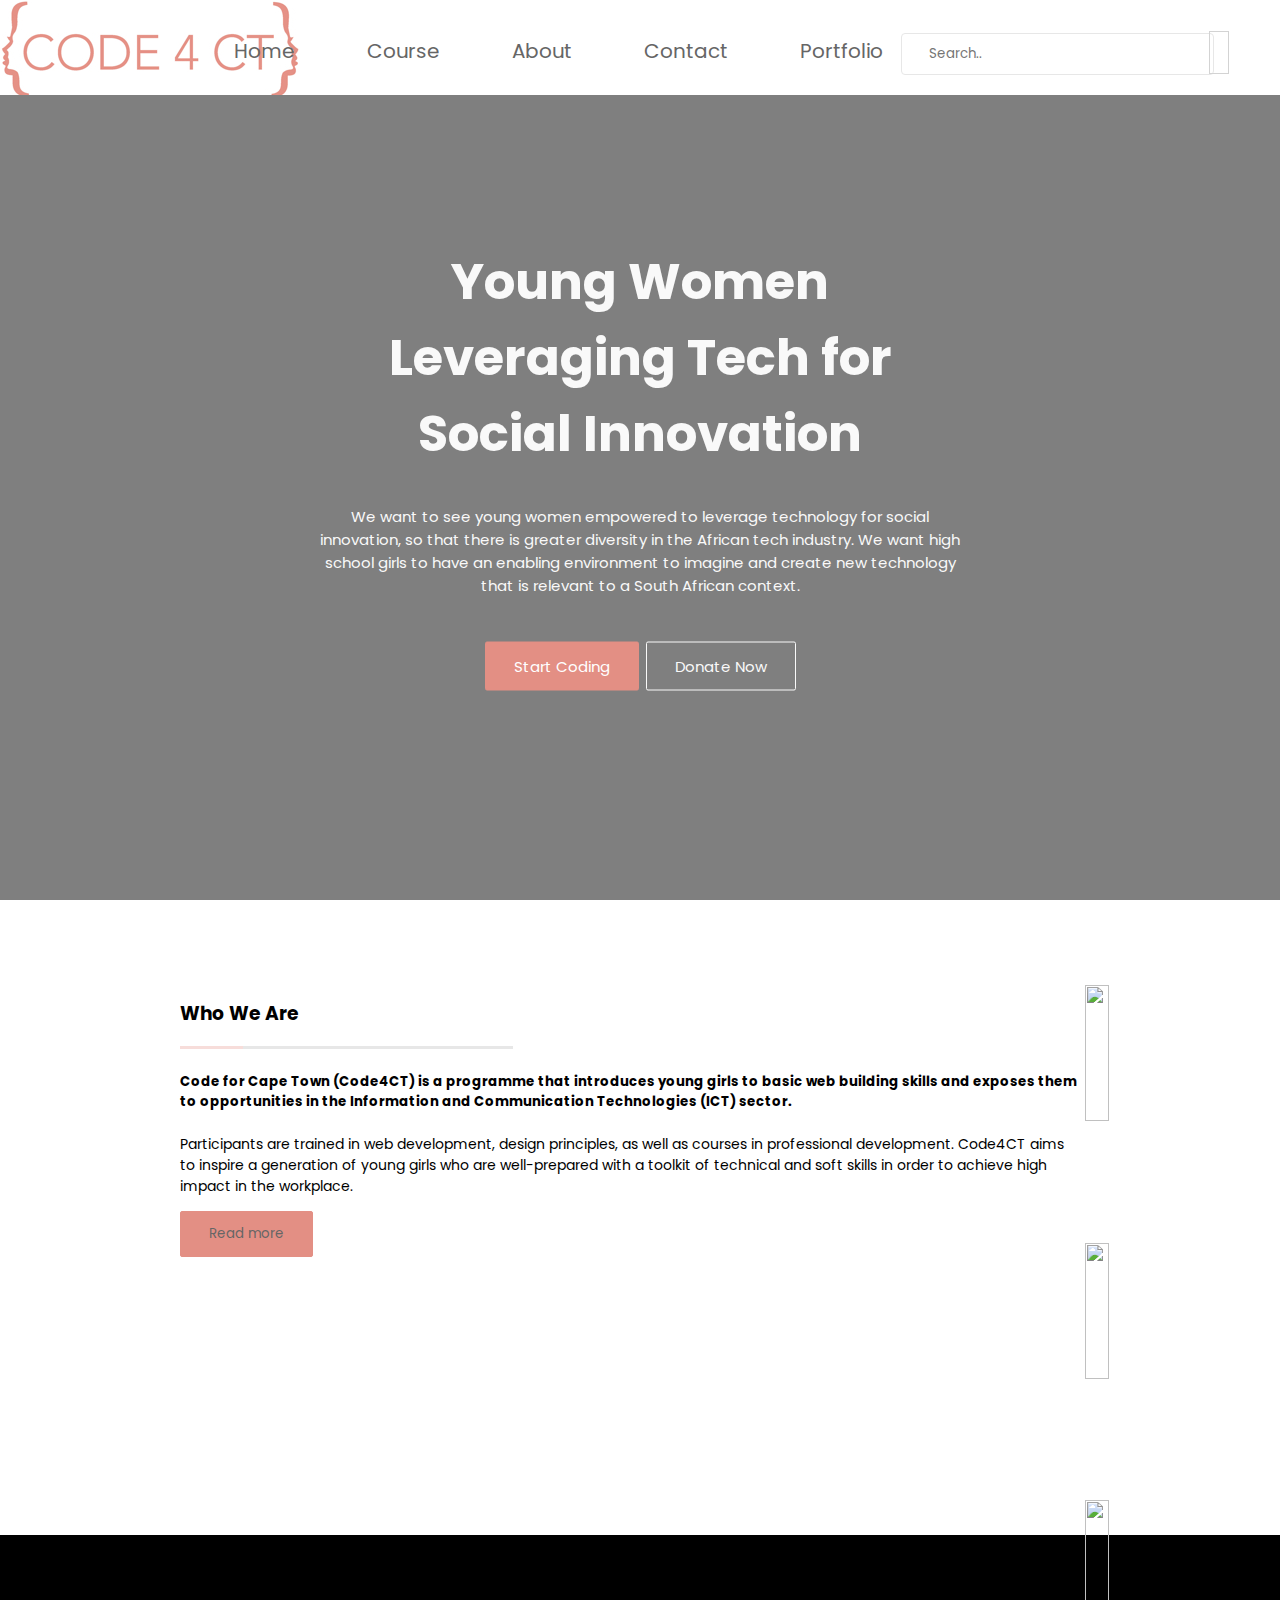
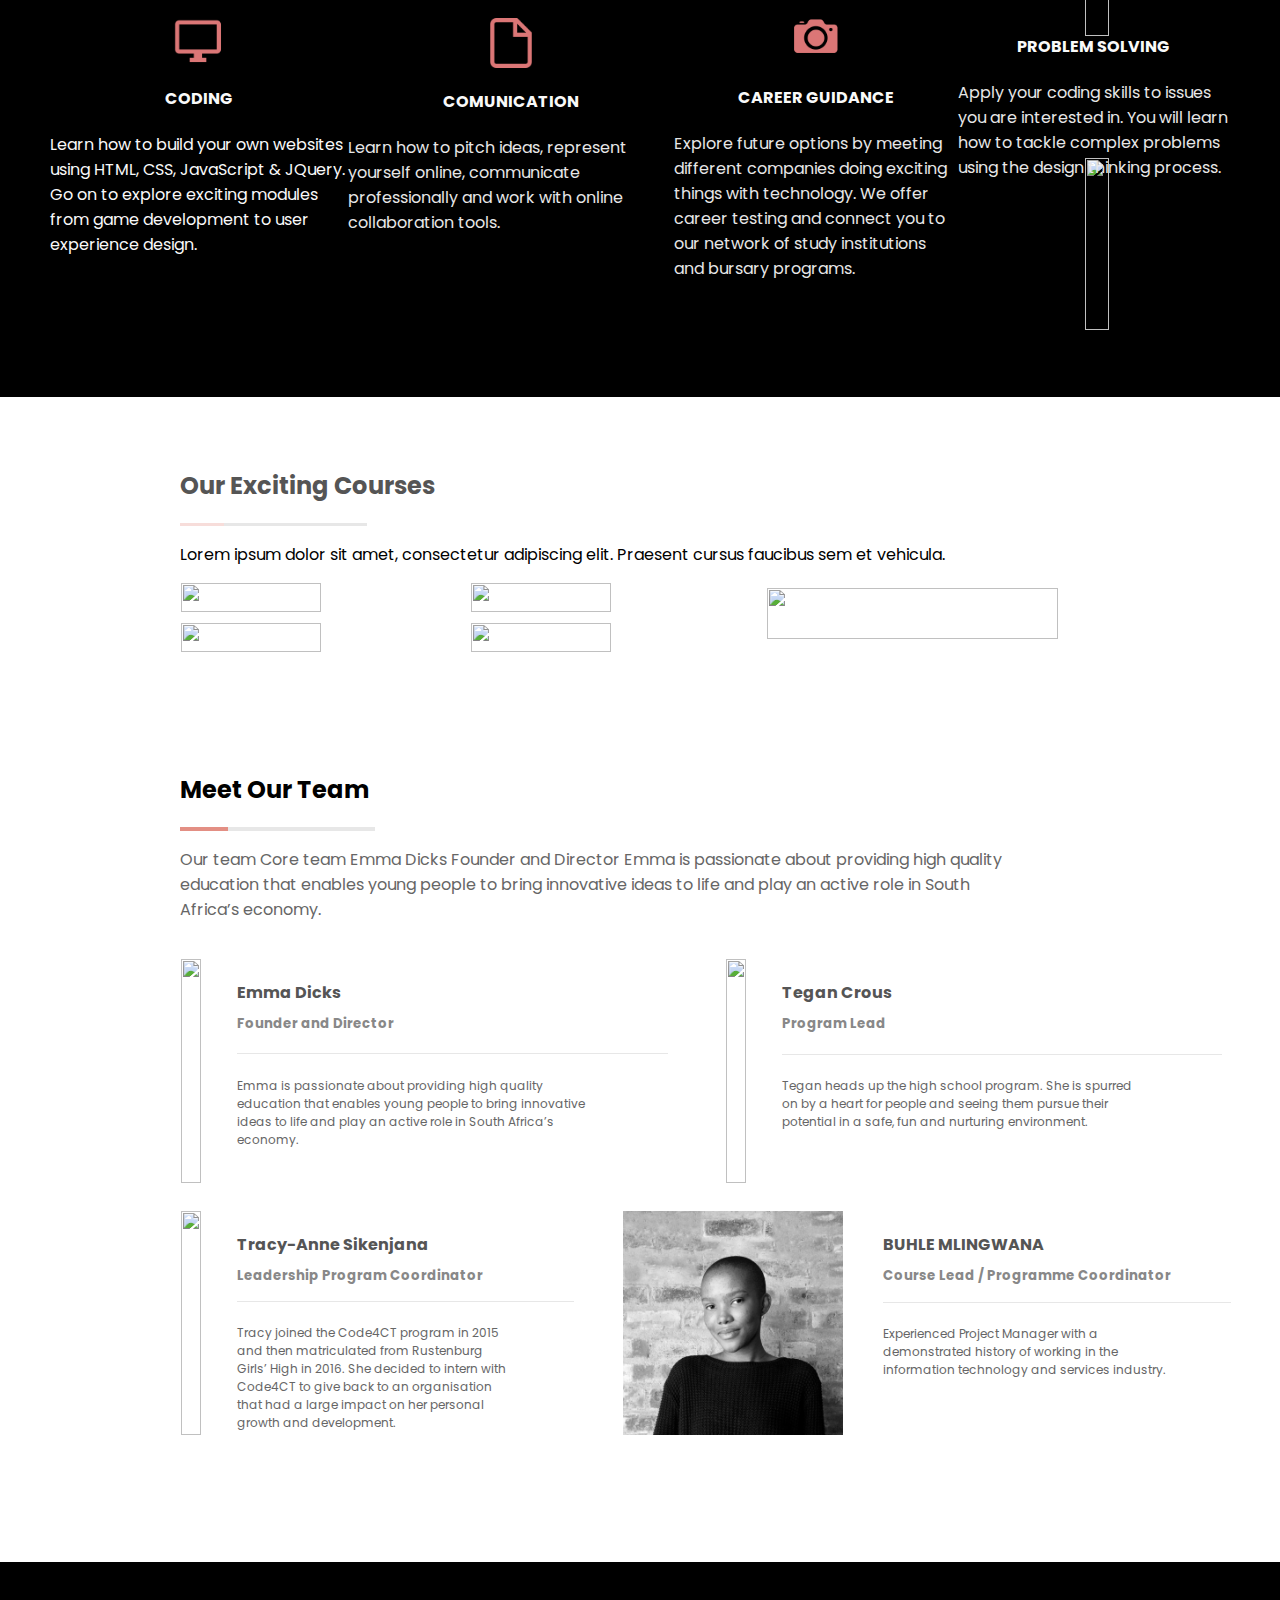
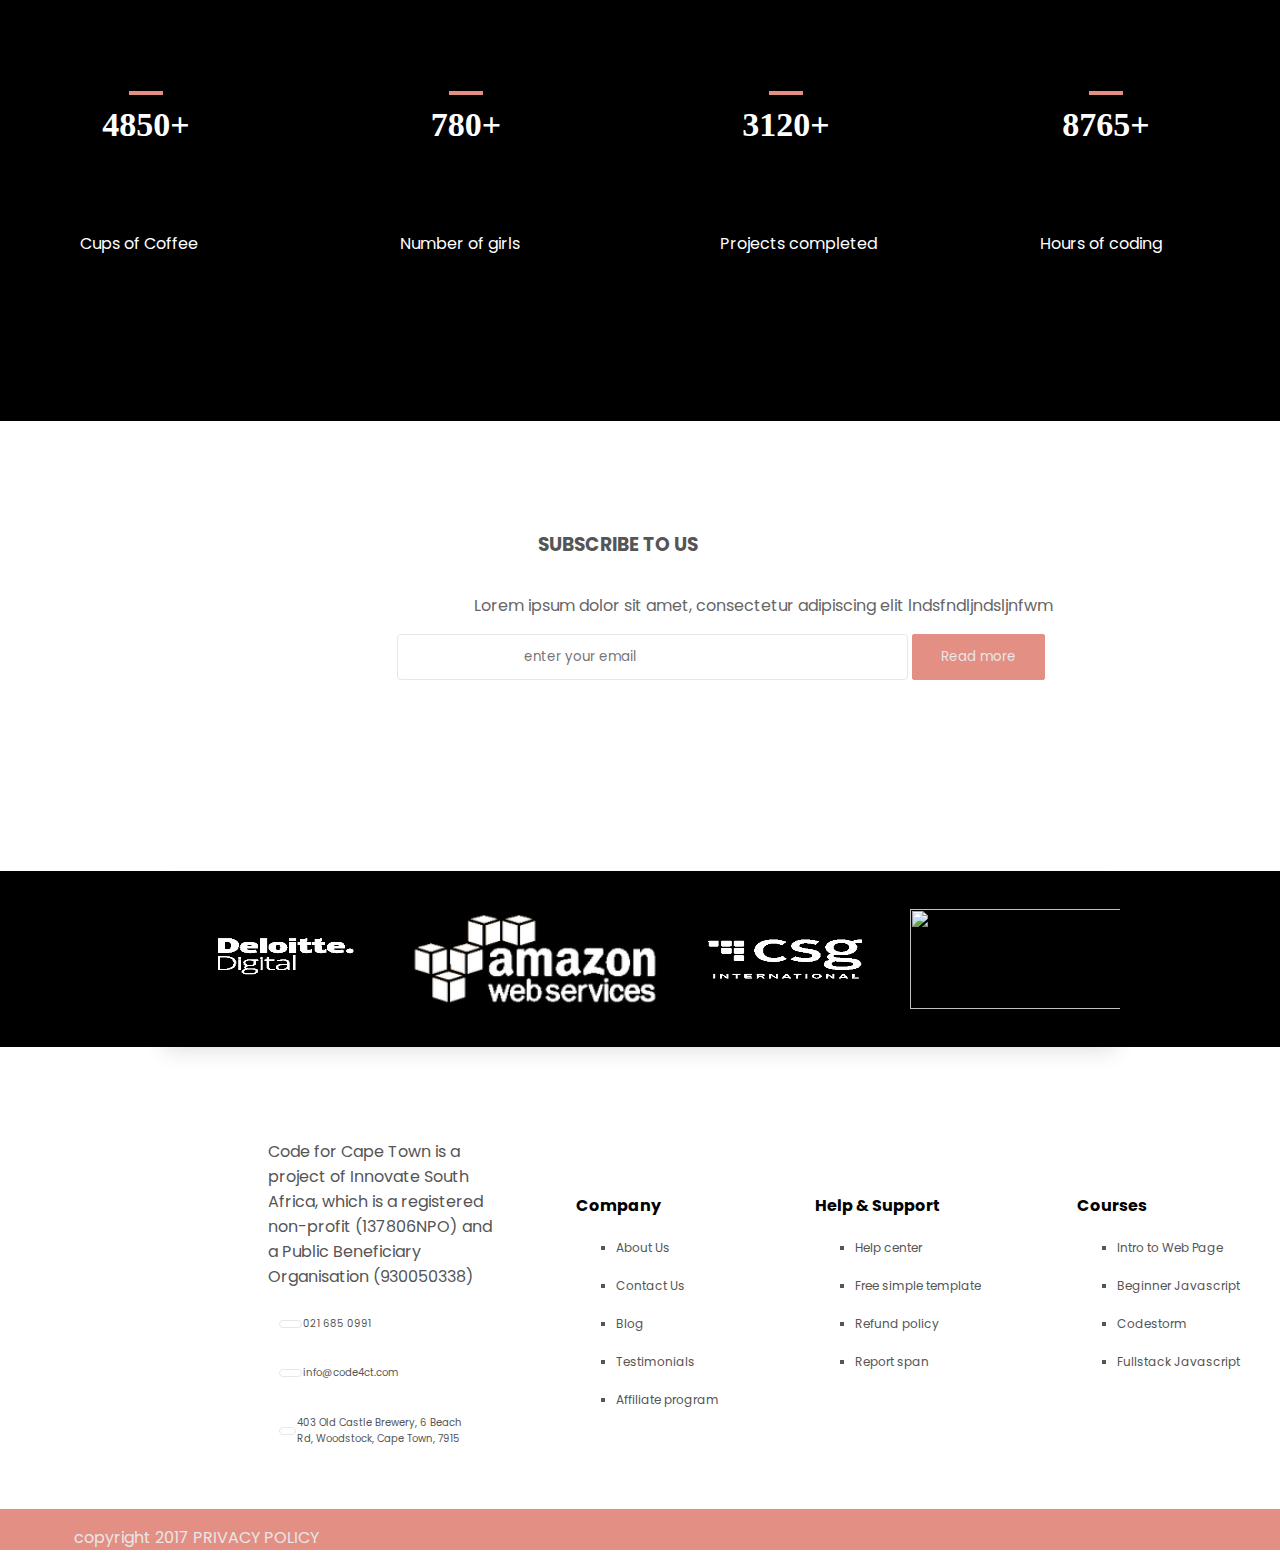
==== commit cc7483ad: "added back to top buttons to all pages" ====
--- a/index.html
+++ b/index.html
@@ -244,7 +244,7 @@
    
         </div><div class="container9">
             <div class="bottom-body-text">
-                <p>Nullam tristique nunc sit amet congue, eget sollicitudin orci nisl.</p>
+                <p>Code for Cape Town is a project of Innovate South Africa, which is a registered non-profit (137806NPO) and a Public Beneficiary Organisation (930050338)</p>
                 <div class="contact-box">
                     <img src="img/phone.png" alt="">
                     <p>021 685 0991</p>
--- a/css/styles.css
+++ b/css/styles.css
@@ -315,10 +315,10 @@
   padding: 40px;
   background-color: white; }
   .container9 .bottom-body-text {
-    margin-top: 15%;
+    margin-top: 3%;
     margin-left: 19%;
     margin-right: 7%;
-    white-space: nowrap;
+    /* white-space: nowrap; */
     color: #555555; }
   .container9 .bottom-body-text2 {
     margin-top: 7%; }
@@ -340,6 +340,8 @@
     .container9 .contact-box p {
       font-size: 10px;
       padding: 1px; }
+    .container9 .contact-box img:hover {
+      color: red; }
   .container9 li {
     padding-bottom: 20px;
     color: #555555; }
@@ -952,6 +954,9 @@
     column-count: 1; } }
 /* Smartphones (portrait and landscape) ----------- */
 @media only screen and (min-device-width: 320px) and (max-device-width: 480px) {
+  body {
+    width: 416%; }
+
   nav {
     overflow: hidden;
     background-color: white;
@@ -961,8 +966,8 @@
     width: 100%;
     z-index: 99999; }
     nav img {
-      width: 41%;
-      margin-left: 28%; }
+      width: 21%;
+      margin-left: 37%; }
     nav ul {
       text-align: center;
       list-style-type: none;
@@ -974,7 +979,7 @@
       nav ul li {
         display: grid;
         font-family: "poppins", sans-serif;
-        font-size: 3.25rem; }
+        font-size: 2.25rem; }
         nav ul li a {
           color: #666666;
           text-decoration: none;
@@ -995,6 +1000,100 @@
     padding: 39px;
     background: transparent;
     border: 2px solid lightgrey;
-    margin-left: -8px; } }
+    margin-left: -8px; }
+
+  .container1 {
+    background-image: linear-gradient(rgba(0, 0, 0, 0.5), rgba(0, 0, 0, 0.5)), url("../img/home.jpg");
+    height: 237%;
+    background-position: center;
+    background-repeat: no-repeat;
+    background-size: cover; }
+    .container1 .container1-text {
+      text-align: center;
+      position: absolute;
+      font-size: 1.5625rem;
+      top: 168%;
+      left: 211%;
+      transform: translate(-50%, -50%);
+      color: #f9f9f9;
+      white-space: pre; }
+    .container1 span {
+      font-size: 1.61rem; }
+
+  .container2 {
+    height: 50%;
+    margin: 80px;
+    margin-left: 180px; }
+    .container2 p {
+      font-size: 2.875rem; }
+    .container2 .first-image img {
+      width: 47%;
+      padding: 10px;
+      height: 152%;
+      grid-gap: 322px; }
+    .container2 .border {
+      width: 7%;
+      color: #e38f84;
+      border-top: 3px solid;
+      opacity: 30%; }
+    .container2 .border2 {
+      display: grid;
+      width: 30%;
+      color: #e7e7e7;
+      border-top: 3px solid; }
+    .container2 .border-line {
+      display: flex; }
+    .container2 .button-3 a {
+      color: #666666;
+      text-decoration: none; }
+
+  .container2 {
+    display: inline-block; }
+    .container2 .first-text {
+      display: inline-block;
+      grid-template-columns: auto auto;
+      font-size: 3rem; }
+
+  .container2 .button-3 {
+    outline: 0;
+    display: inline-block;
+    padding: 55px 146px;
+    color: #f9f9f9;
+    border: 1px solid #e38f84;
+    border-radius: 2px;
+    background-color: #e38f84;
+    text-align: center;
+    transition: all 0.5s;
+    cursor: pointer; }
+
+  .container2 .button-3 a {
+    color: #666666;
+    text-decoration: none;
+    font-size: 2rem; }
+
+  .container3 {
+    background-color: black;
+    display: grid;
+    grid-gap: 0;
+    color: #f9f9f9;
+    grid-template-columns: auto;
+    padding: 50px; }
+    .container3 img {
+      width: 159px;
+      margin: 0 auto;
+      display: block;
+      margin-top: 10%; }
+    .container3 p {
+      color: #e7e7e7;
+      font-size: 2rem; }
+    .container3 h4 {
+      text-align: center;
+      font-size: 3rem; }
+    .container3 .con3 {
+      margin-bottom: 52px;
+      margin-top: -8%; } }
+/* iPads (portrait and landscape) ----------- */
+@media only screen and (min-device-width: 768px) and (max-device-width: 1024px) {
+  /* Styles */ }
 
 /*# sourceMappingURL=styles.css.map */
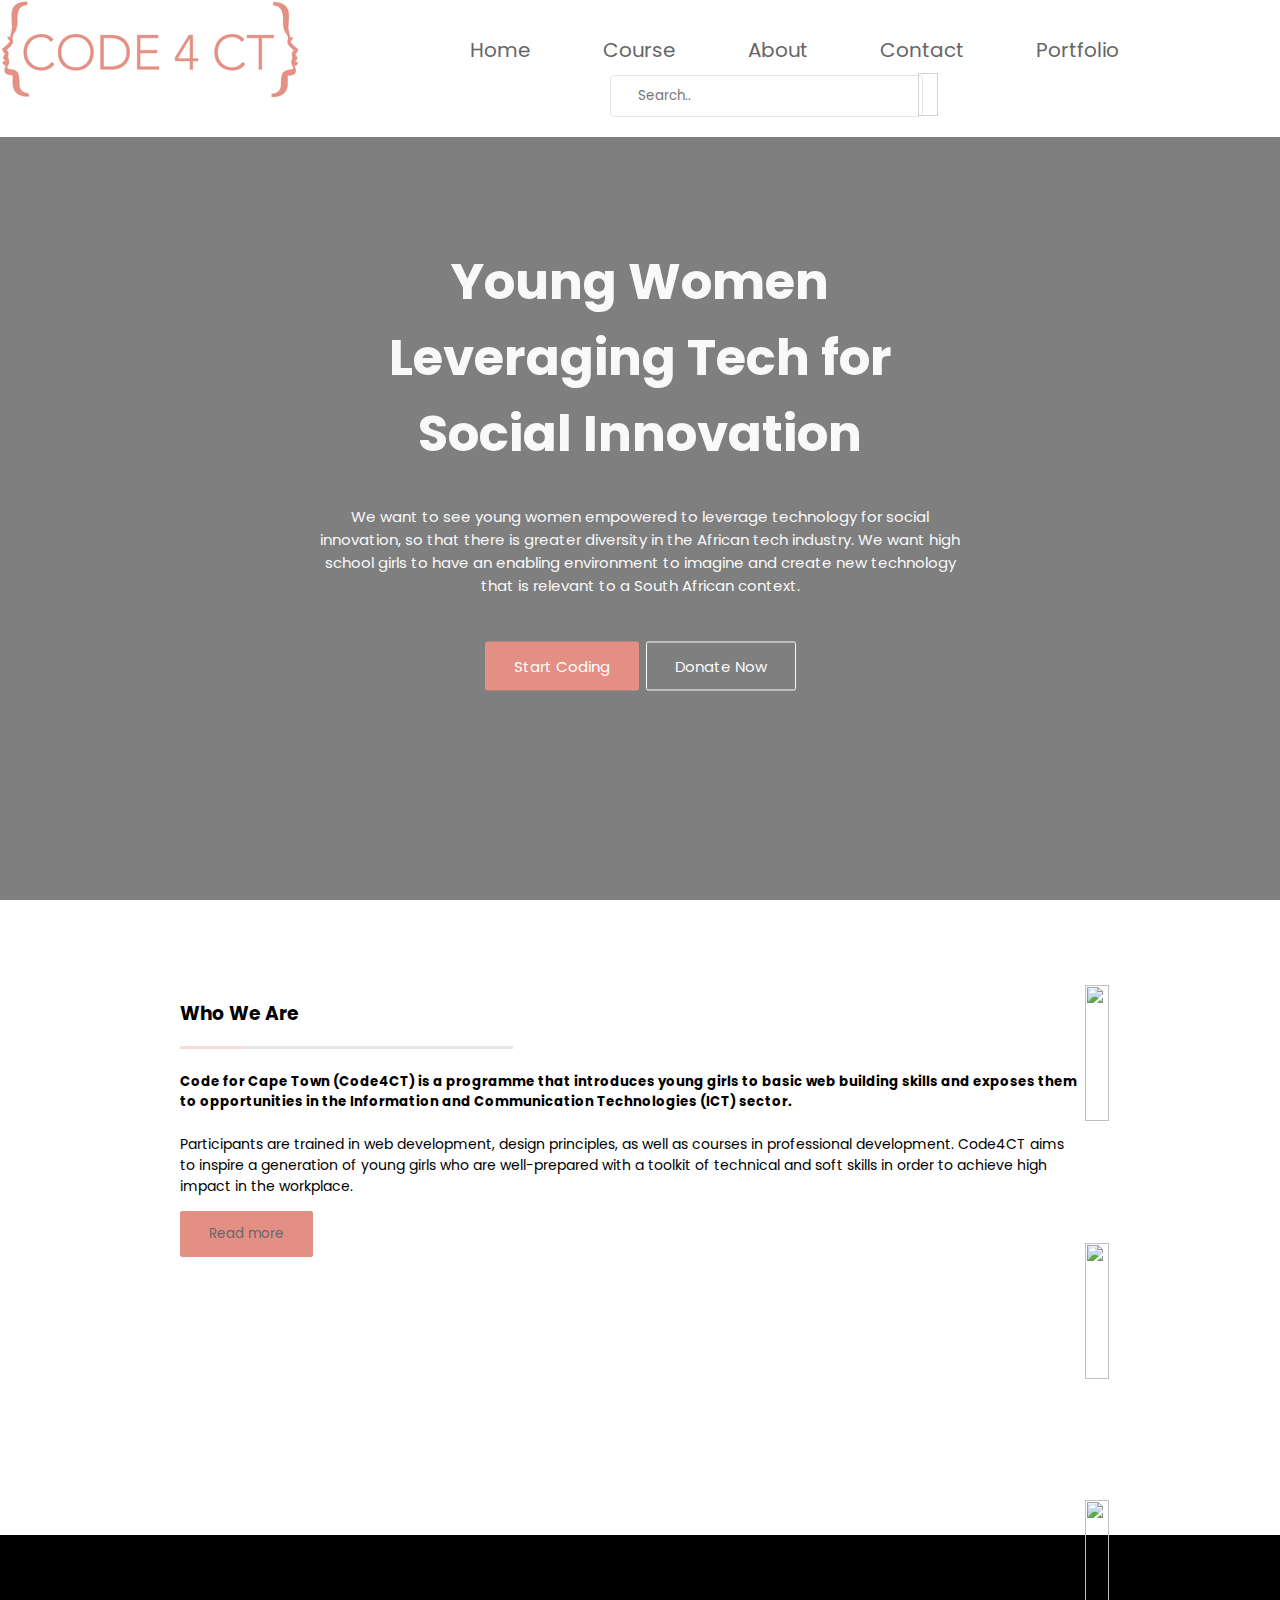
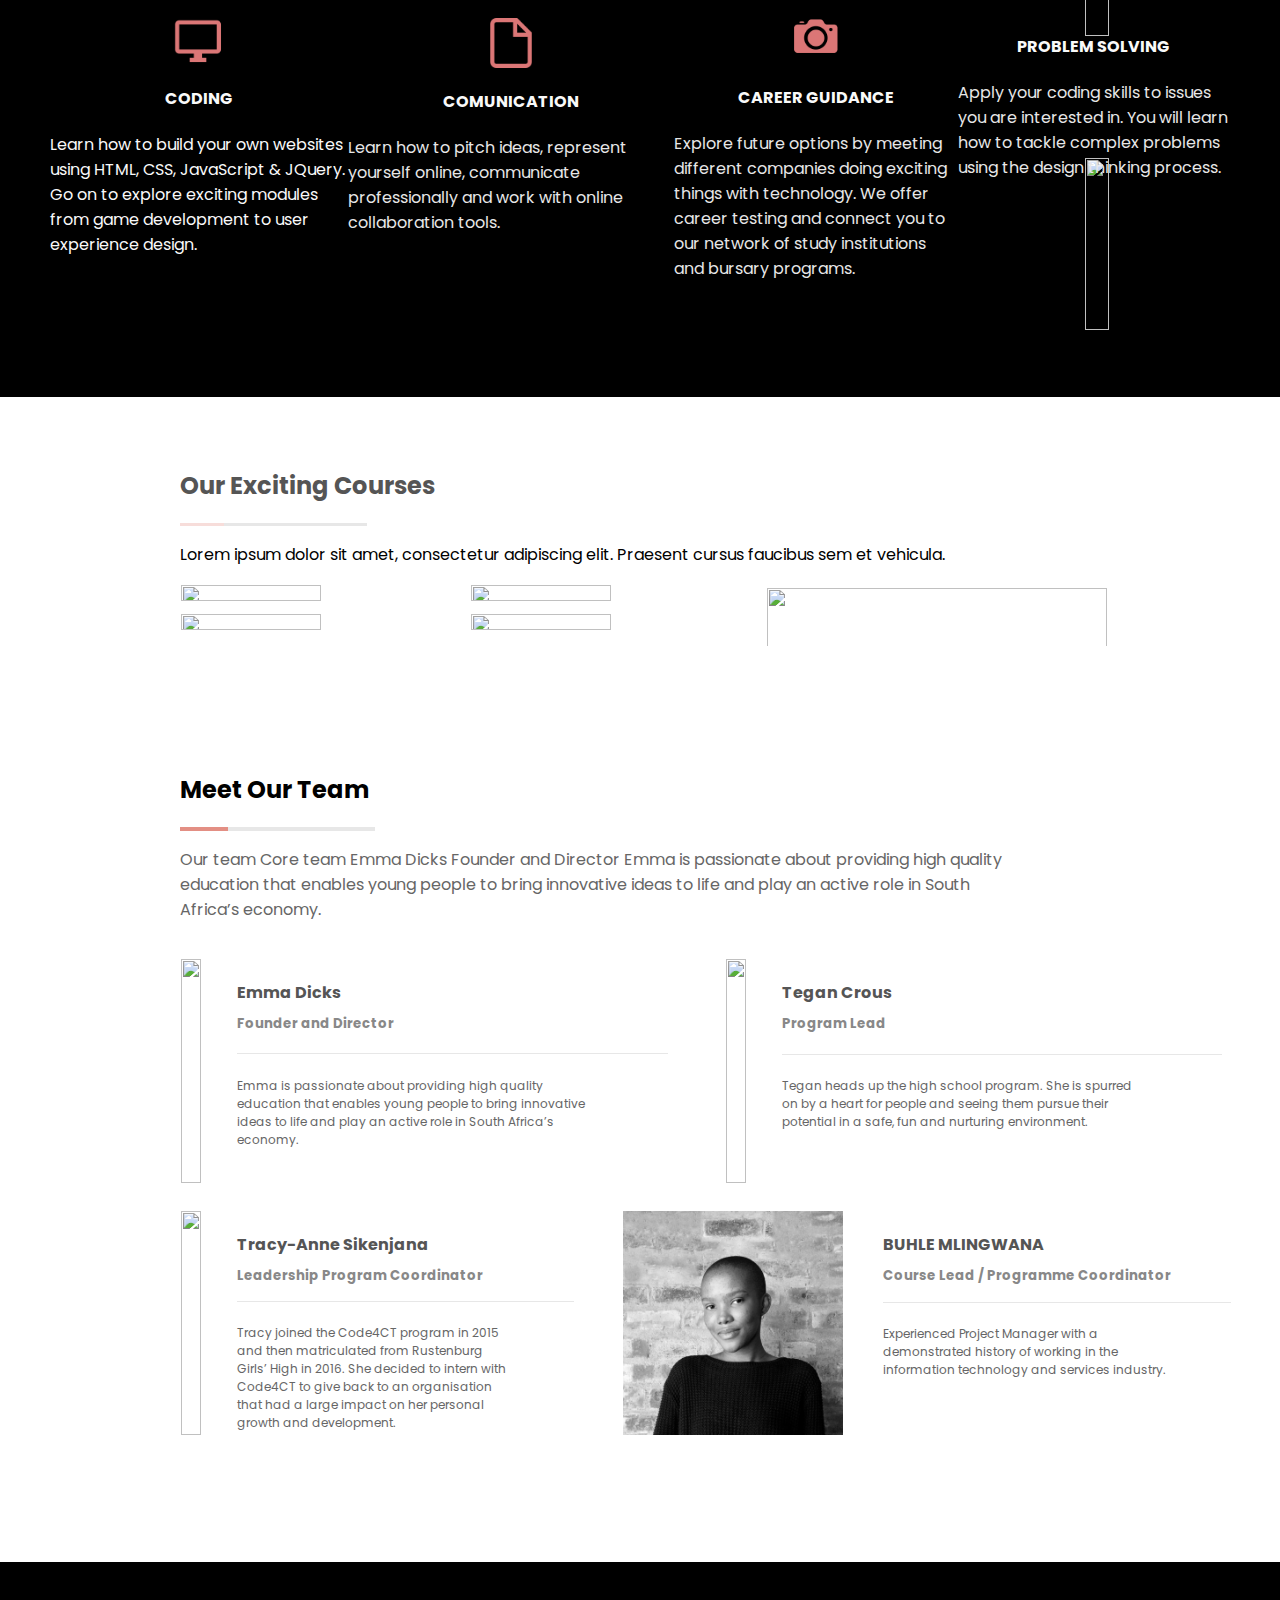
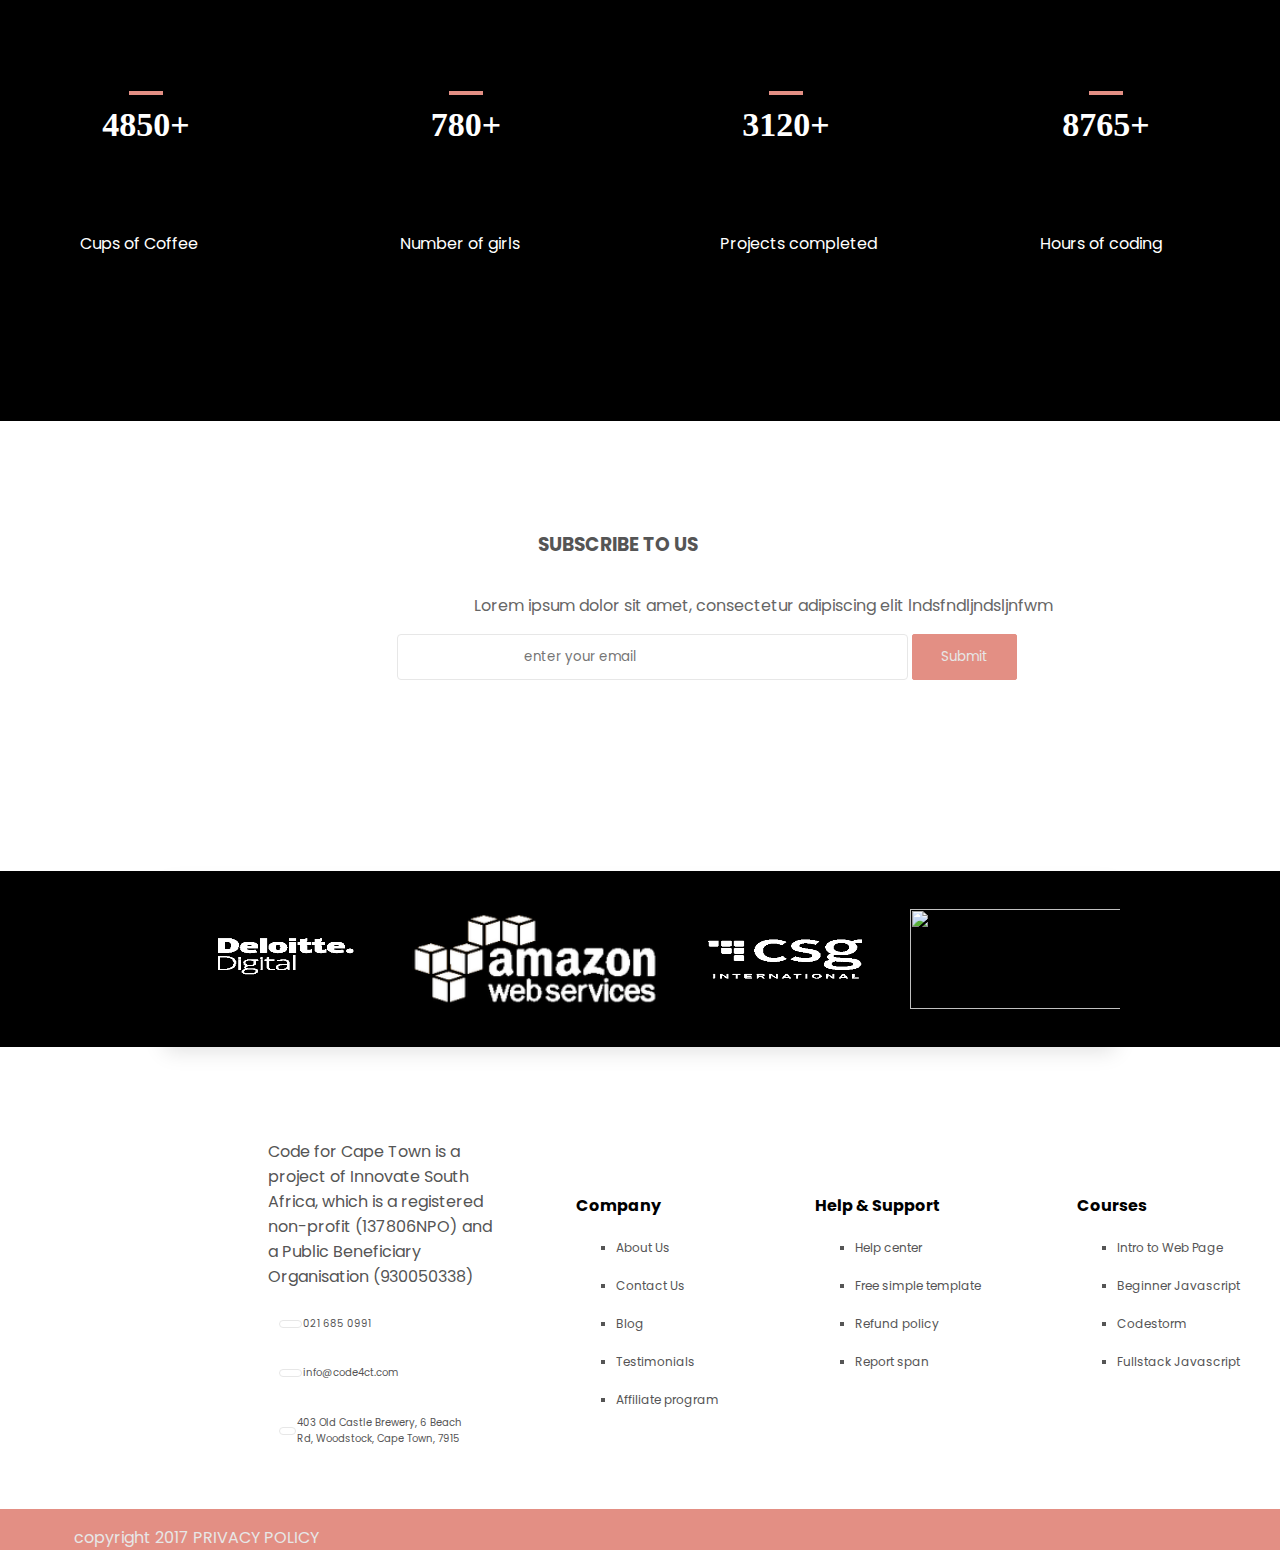
==== commit 9d90cc74: "fixed grids" ====
--- a/index.html
+++ b/index.html
@@ -98,9 +98,9 @@
     </div>
     <div class="sub-container4">
         <div class="sub-content">
-            <div class="first-image"><img src="img/home.jpg" alt=""><img src="img/home.jpg" alt=""><img src="img/home.jpg"
-                    alt=""><img src="img/home.jpg" alt=""></div>
-            <div class="second-image"><img src="img/home.jpg" alt=""></div>
+            <div class="first-image"><img src="img/img5.jpg" alt=""><img src="img/img6.jpg" alt=""><img src="img/img9.jpeg"
+                    alt=""><img src="img/img7.jpg" alt=""></div>
+            <div class="second-image"><img src="img/img8.jpg" alt=""></div>
         </div>
     </div>
 
@@ -188,7 +188,7 @@
         <p>Lorem ipsum dolor sit amet, consectetur adipiscing elit lndsfndljndsljnfwm  </p>
         <form action="">
             <input type="text" class="input-1" name="Your Name" placeholder="enter your email">
-            <button class="button-3"><span>Read more</span></button>
+            <button class="button-3"><span>Submit</span></button>
         </form>
     </div>
     <div class="container8">
@@ -261,8 +261,8 @@
             <div class="bottom-body-text2">
                 <h4>Company</h4>
                 <ul style="list-style-type:square;font-size: 12px ;white-space: nowrap">
-                    <li><a href="">About Us</a></li> 
-                    <li><a href="">Contact Us</a></li> 
+                    <li><a href="about.html">About Us</a></li> 
+                    <li><a href="contact.html">Contact Us</a></li> 
                     <li><a href="">Blog</a></li>
                     <li><a href="">Testimonials</a></li>
                     <li><a href="">Affiliate program</a></li>
@@ -281,7 +281,7 @@
             <div class="bottom-body-text4">
                 <h4>Courses</h4>
                 <ul style="list-style-type:square;font-size: 12px ;white-space: nowrap">
-                    <li><a href="">Intro to Web Page</a></li>
+                    <li><a href="courses.html">Intro to Web Page</a></li>
                     <li><a href="">Beginner Javascript</a></li>
                     <li><a href="">Codestorm</a></li>
                     <li><a href="">Fullstack Javascript</a></li>
--- a/css/styles.css
+++ b/css/styles.css
@@ -21,14 +21,16 @@
   left: 0;
   width: 100%;
   z-index: 99999; }
+  nav a:hover {
+    color: #e38f84; }
   nav ul {
     text-align: center;
     list-style-type: none;
     list-style-type: none;
     margin: 0;
     padding: 20px;
-    margin-left: 10%;
-    margin-top: -8%; }
+    margin-left: 21%;
+    margin-top: -7%; }
     nav ul li {
       display: inline;
       font-family: "poppins", sans-serif;
@@ -40,7 +42,7 @@
         padding: 14px;
         font-family: poppins; }
         nav ul li a a:hover {
-          color: red; }
+          color: #e38f84; }
 
 .search-container {
   display: inline-block; }
@@ -189,17 +191,19 @@
     width: 49%;
     margin-right: 1px;
     padding: 0;
-    height: 74%; }
+    height: 54%; }
   .sub-container4 .second-image img {
-    width: 75%;
+    width: 81%;
     padding: 5px;
-    height: 97%; }
+    height: 108%; }
 
 .container5 {
   padding-top: 9%;
   background-color: white;
   height: 63%;
   margin-left: 180px; }
+  .container5 .fab:hover {
+    color: #e38f84; }
   .container5 .border-line1 {
     width: 4%;
     border: 2px solid #e38f84; }
@@ -211,6 +215,8 @@
     color: #666666; }
   .container5 .subsection {
     padding-top: 21px; }
+    .container5 .subsection .fab:hover {
+      color: #e38f84; }
     .container5 .subsection img {
       width: 98%;
       height: 224px;
@@ -227,11 +233,14 @@
         border-bottom: 1px solid #e7e7e7;
         width: 91%; }
       .container5 .subsection .section2 p {
-        font-size: 0.75rem; }
+        font-size: 0.75rem;
+        margin-bottom: -4%; }
       .container5 .subsection .section2 .fab {
         color: #888888;
         padding: 5px;
         margin-top: 18px; }
+        .container5 .subsection .section2 .fab .container5 .subsection .section2 .fab:hover {
+          color: red; }
 
 .container6 {
   background-color: black;
@@ -285,7 +294,7 @@
   height: 176px; }
   .container8 body {
     align-items: center;
-    background: #E3E3E3;
+    background: #e3e3e3;
     display: flex;
     height: 100vh;
     justify-content: center; }
@@ -635,7 +644,9 @@
   /* padding: 0px 0%; */
   /* margin-right: -12%; */
   /* margin-left: 1%; */
-  margin: 0% 1%; }
+  margin: 0% 1%;
+  overflow: hidden;
+  transition: transform 0.3s ease-in-out; }
 
 .gal img:hover {
   transform: scale(1.2); }
@@ -688,6 +699,24 @@
 
 .navbar a {
   color: #666666; }
+
+.box {
+  padding: 114px;
+  display: inline-block; }
+
+.progress {
+  width: 100px;
+  height: 100px;
+  position: relative;
+  display: flex;
+  align-items: center;
+  justify-content: center; }
+  .progress > .inner {
+    position: absolute;
+    color: white; }
+  .progress > svg {
+    height: 100%;
+    display: block; }
 
 .container2 {
   display: grid;
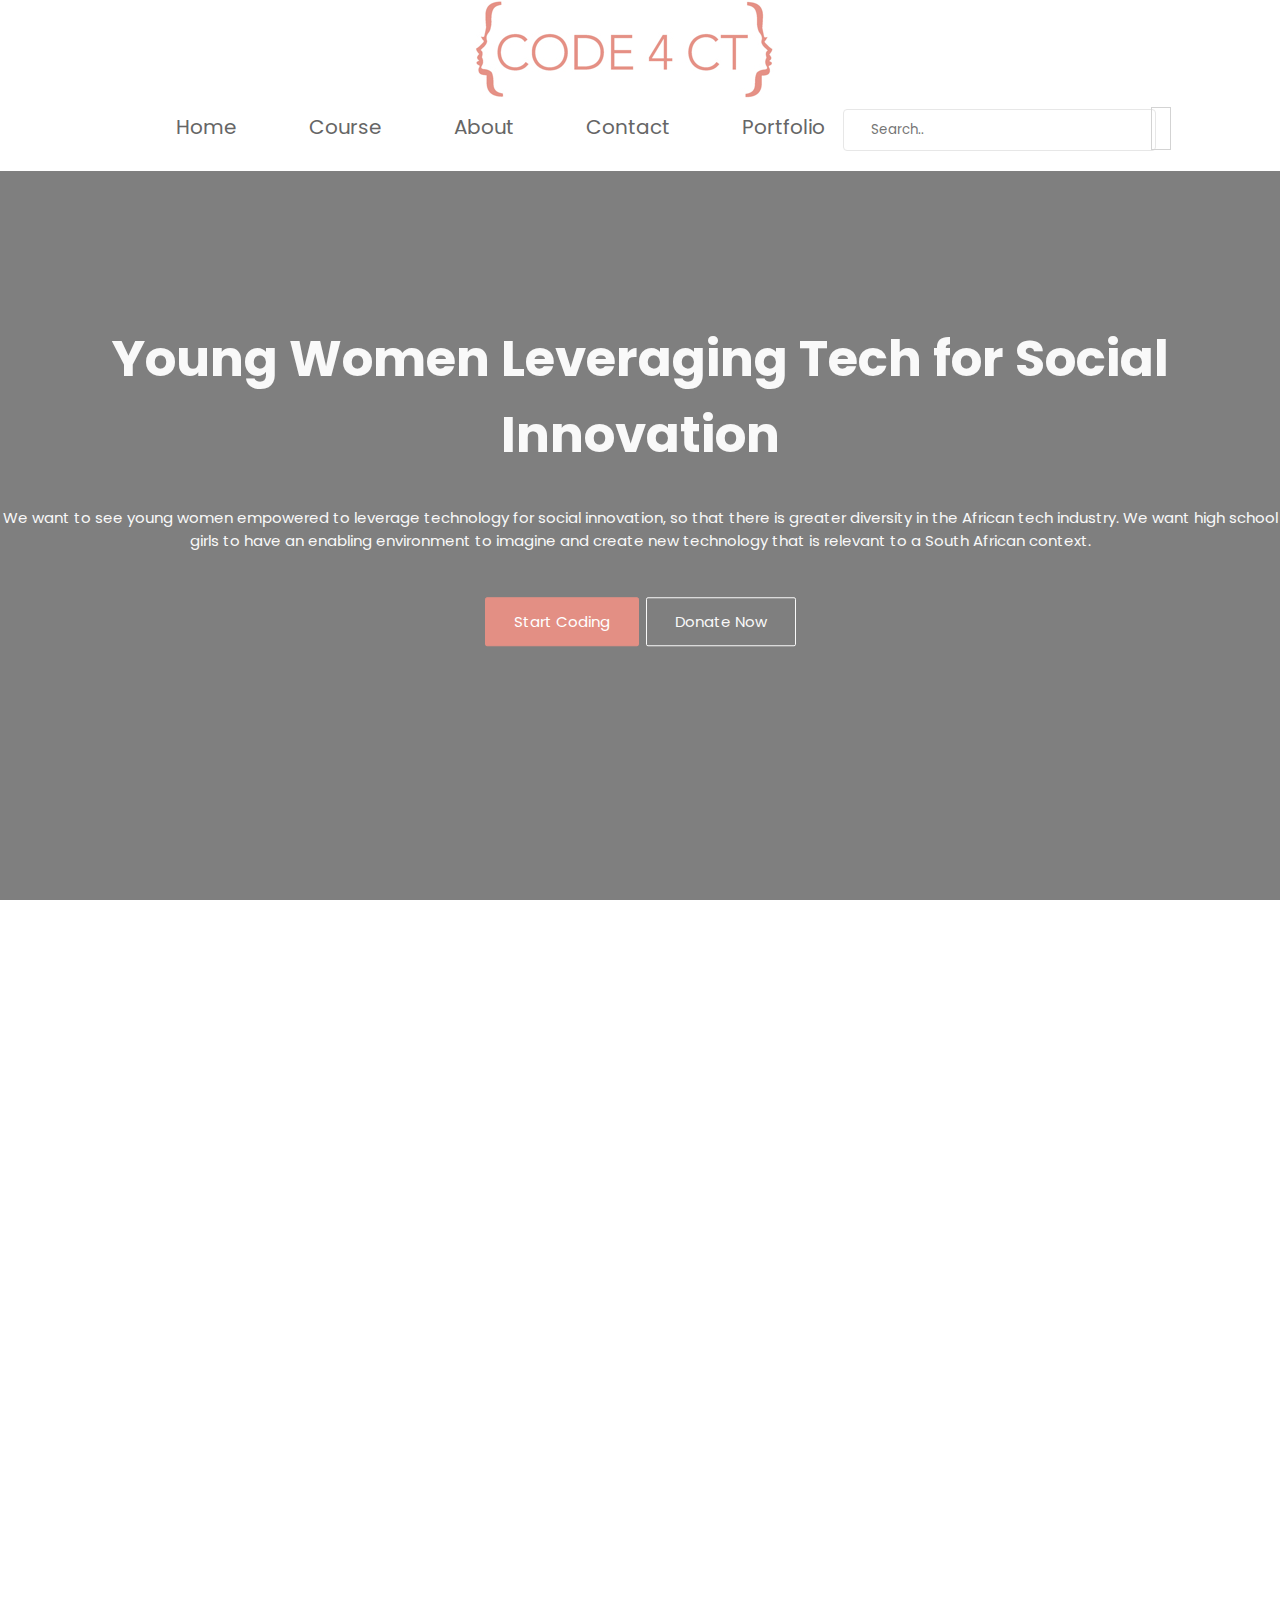
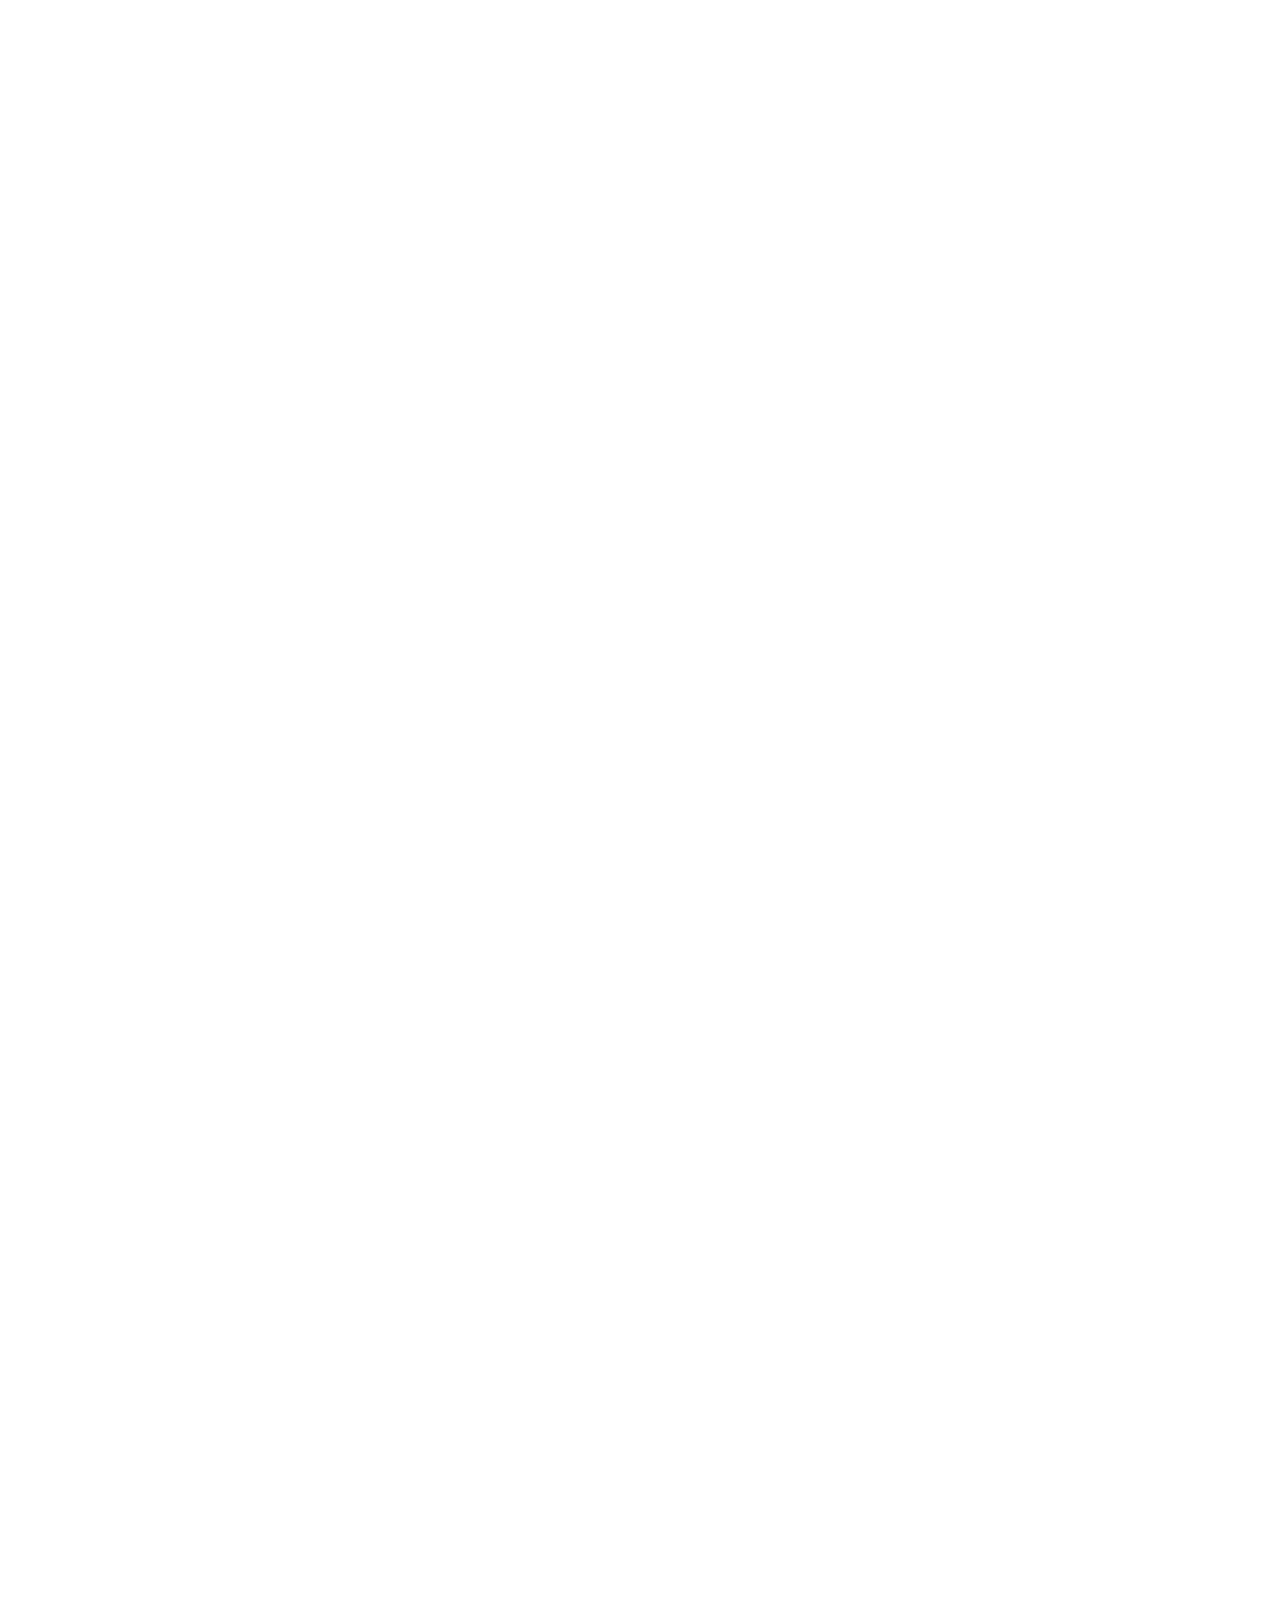
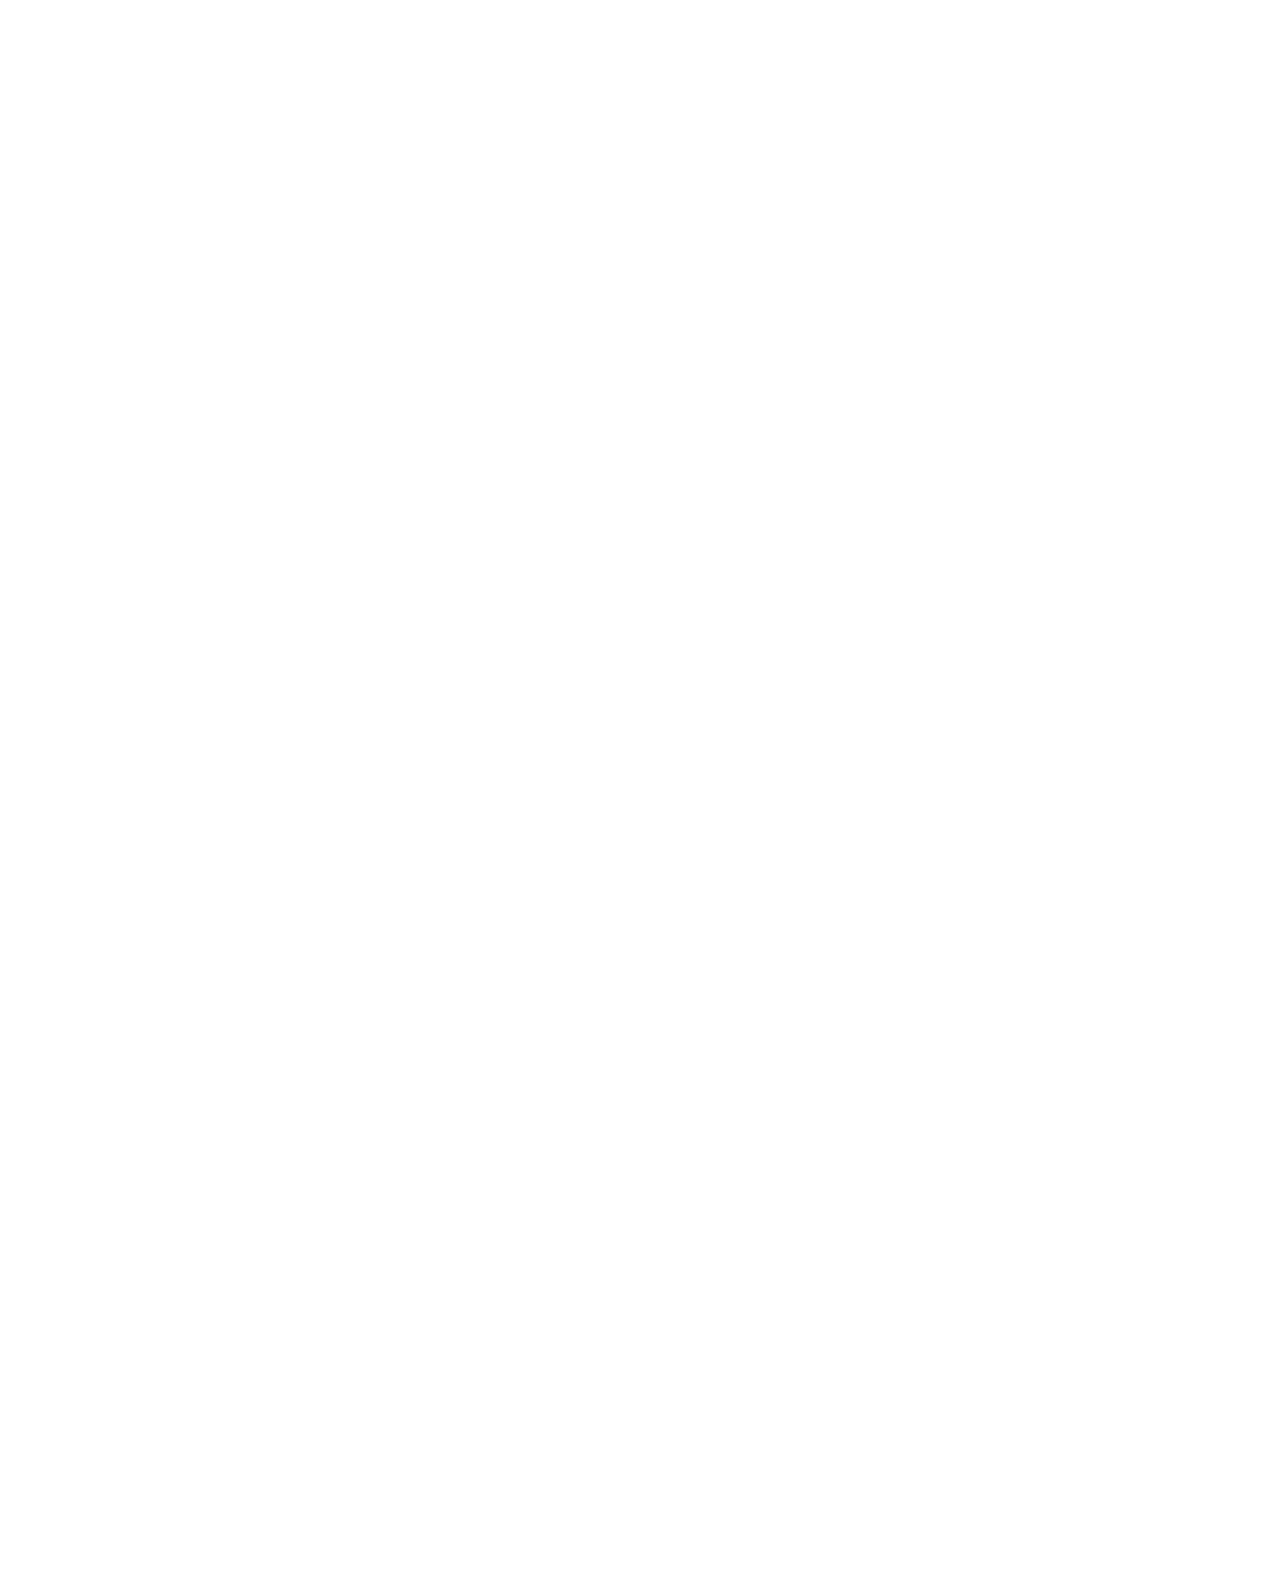
==== commit ff4f7549: "worked on responsiveness" ====
--- a/index.html
+++ b/index.html
@@ -4,8 +4,8 @@
 <head>
     <meta charset="utf-8" />
     <meta http-equiv="X-UA-Compatible" content="IE=edge">
-    <title>Home</title>
-    <meta name="viewport" content="width=device-width, initial-scale=1">
+    <title>Home|CODE4CT</title>
+    <meta name="viewport" content="width=device-width, initial-scale=1, maximum-scale=1, user-scalable=0"/> 
     <link rel="stylesheet" type="text/css" media="screen" href="css/styles.css" />
     <script src="js/main.js"></script>
     <link href="https://fonts.googleapis.com/css?family=Poppins:400,700" rel="stylesheet">
@@ -17,7 +17,8 @@
     <div class="thetop"></div>
     <div class="navmenu">
         <nav>
-        <img src="img/logo.jpg" alt="">
+            <!-- Banner image -->
+            <img class="logo" src="img/logo.jpg" alt="">
             <ul>
                 <li><a href="index.html"><span>Home</span></a></li>
                 <li><a href="courses.html">Course</a></li>
@@ -26,13 +27,14 @@
                 <li><a href="portfolio.html">Portfolio</a></li>
                 <div class="search-container">
                     <form action="">
-            <input type="text" class="input-1" name="search" placeholder="Search..">
+                        <input type="text" class="input-1" name="search" placeholder="Search..">
                         <i class="fa fa-search"></i>
                     </form>
                 </div>
             </ul>
         </nav>
     </div>
+    <!-- back to top button appears -->
     <button onclick="topFunction()" id="myBtn" title="Go to top"><i class="fas fa-angle-up"></i></button>
     <div class="container1">
         <div class="container1-text">
@@ -42,6 +44,7 @@
                     greater diversity in the African tech industry. We want high school girls to have an enabling
                     environment to imagine and create new technology that is relevant to a South African context.</p>
             </span>
+            <!-- buttons that expands to 5% -->
             <button id="mustWork" class="button-1"><span>Start Coding</span></button>
             <button id="mustWork" class="button-2"><span>Donate Now</span></button>
         </div>
@@ -53,15 +56,19 @@
                 <div class="border"></div>
                 <div class="border2"></div>
             </div>
-            <h5>Code for Cape Town (Code4CT) is a programme that introduces young girls to basic web building skills and exposes them to opportunities in the Information and Communication Technologies (ICT) sector.</h5>
-            <p> Participants are trained in web development, design principles, as well as courses in professional development. Code4CT aims to inspire a generation of young girls who are well-prepared with a toolkit of technical and soft skills in order to achieve high impact in the workplace.
+            <h5>Code for Cape Town (Code4CT) is a programme that introduces young girls to basic web building skills
+                and exposes them to opportunities in the Information and Communication Technologies (ICT) sector.</h5>
+            <p> Participants are trained in web development, design principles, as well as courses in professional
+                development. Code4CT aims to inspire a generation of young girls who are well-prepared with a toolkit
+                of technical and soft skills in order to achieve high impact in the workplace.
             </p>
             <button class="button-3"><span><a href="about.html">Read more</a></span></button>
         </div>
         <div class="first-image"><img src="img/img1.jpg" alt=""><img src="img/img2.jpg" alt=""><img src="img/img3.jpg"
-                alt=""><img src="img/img4.jpg" style="height: 172px;"alt=""></div>
+                alt=""><img src="img/img4.jpg" style="height: 172px;" alt=""></div>
     </div>
     <br>
+    <!-- flex grids in container3 -->
     <div class="container3">
         <div class="con3">
             <img src="img/desktop.png" alt="">
@@ -103,79 +110,98 @@
             <div class="second-image"><img src="img/img8.jpg" alt=""></div>
         </div>
     </div>
-
+<!-- container5 -->
     <div class="container5">
-            <h2>Meet Our Team</h2>
-            <div class="border">
-                <div class="border-line1"></div>
-                <div class="border-line2"></div>
-            </div>
-            <p>Our team Core team Emma Dicks Founder and Director Emma is passionate about providing high quality education that enables young people to bring innovative ideas to life and play an active role in South Africa’s economy.</p>
-            <div class="subsection">
-                <div class="section1"><img src="img/tegan.jpg" alt=""></div>
-                <div class="section2">
-                    <h4>Emma Dicks</h4>
-                    <h5>Founder and Director</h5>
-                        <p>Emma is passionate about providing high quality education that enables young people to bring innovative ideas to life and play an active role in South Africa’s economy.</p>
-                        <i class="fab fa-facebook-f"></i>
-                        <i class="fab fa-twitter"></i>
-                        <i class="fab fa-pinterest-p"></i>
-                        <i class="fab fa-google-plus-g"></i>
-                        <i class="fab fa-linkedin-in"></i>
-                        <i class="fab fa-skype"></i>
-                </div>
-                <div class="section1"><img src="img/tracy.jpg" alt=""></div>
-                <div class="section2">
-                    <h4>Tegan Crous</h4>
-                    <h5>Program Lead</h5>
-                    <p>Tegan heads up the high school program. She is spurred on by a heart for people and seeing them pursue their potential in a safe, fun and nurturing environment.</p>
-                    <i class="fab fa-facebook-f"></i>
-                    <i class="fab fa-twitter"></i>
-                    <i class="fab fa-pinterest-p"></i>
-                    <i class="fab fa-google-plus-g"></i>
-                    <i class="fab fa-linkedin-in"></i>
-                    <i class="fab fa-skype"></i>
-                </div>
-            </div>
-            <div class="subsection">
-                <div class="section1"><img src="img/person4.jpg" alt=""></div>
-                <div class="section2">
-                    <h4>Tracy-Anne Sikenjana</h4>
-                    <h5>Leadership Program Coordinator</h5>
-                    <p>Tracy joined the Code4CT program in 2015 and then matriculated from Rustenburg Girls’ High in 2016. She decided to intern with Code4CT to give back to an organisation that had a large impact on her personal growth and development. </p>
-                    <i class="fab fa-facebook-f"></i>
-                    <i class="fab fa-twitter"></i>
-                    <i class="fab fa-pinterest-p"></i>
-                    <i class="fab fa-google-plus-g"></i>
-                    <i class="fab fa-linkedin-in"></i>
-                    <i class="fab fa-skype"></i>
-                </div>
-                <div class="section1"><img src="img/buhle.jpg" alt=""></div>
-                <div class="section2">
-                    <h4>BUHLE MLINGWANA</h4>
-                    <h5>Course Lead / Programme Coordinator</h5>
-                    <p>Experienced Project Manager with a demonstrated history of working in the information technology and services industry.</p>
-                    <i class="fab fa-facebook-f"></i>
-                    <i class="fab fa-twitter"></i>
-                    <i class="fab fa-pinterest-p"></i>
-                    <i class="fab fa-google-plus-g"></i>
-                    <i class="fab fa-linkedin-in"></i>
-                    <i class="fab fa-skype"></i>
-                </div>
-            </div>
-        </div>
- 
+        <h2>Meet Our Team</h2>
+        <div class="border">
+            <div class="border-line1"></div>
+            <div class="border-line2"></div>
+        </div>
+        <p>Our team Core team Emma Dicks Founder and Director Emma is passionate about providing high quality education
+            that enables young people to bring innovative ideas to life and play an active role in South Africa’s
+            economy.</p>
+        <div class="subsection">
+            <div class="section1"><img src="img/tegan.jpg" alt=""></div>
+            <div class="section2">
+                <h4>Emma Dicks</h4>
+                <h5>Founder and Director</h5>
+                <p>Emma is passionate about providing high quality education that enables young people to bring
+                    innovative ideas to life and play an active role in South Africa’s economy.</p>
+                    <!-- icons -->
+                <i class="fab fa-facebook-f"></i>
+                <i class="fab fa-twitter"></i>
+                <i class="fab fa-pinterest-p"></i>
+                <i class="fab fa-google-plus-g"></i>
+                <i class="fab fa-linkedin-in"></i>
+                <i class="fab fa-skype"></i>
+            </div>
+            <div class="section1"><img src="img/tracy.jpg" alt=""></div>
+            <div class="section2">
+                <h4>Tegan Crous</h4>
+                <h5>Program Lead</h5>
+                <p>Tegan heads up the high school program. She is spurred on by a heart for people and seeing them
+                    pursue their potential in a safe, fun and nurturing environment.</p>
+                     <!-- icons -->
+                <i class="fab fa-facebook-f"></i>
+                <i class="fab fa-twitter"></i>
+                <i class="fab fa-pinterest-p"></i>
+                <i class="fab fa-google-plus-g"></i>
+                <i class="fab fa-linkedin-in"></i>
+                <i class="fab fa-skype"></i>
+            </div>
+        </div>
+        <div class="subsection">
+            <div class="section1"><img src="img/person4.jpg" alt=""></div>
+            <div class="section2">
+                <h4>Tracy-Anne Sikenjana</h4>
+                <h5>Leadership Program Coordinator</h5>
+                <p>Tracy joined the Code4CT program in 2015 and then matriculated from Rustenburg Girls’ High in 2016.
+                    She decided to intern with Code4CT to give back to an organisation that had a large impact on her
+                    personal growth and development. </p>
+                     <!-- icons -->
+                <i class="fab fa-facebook-f"></i>
+                <i class="fab fa-twitter"></i>
+                <i class="fab fa-pinterest-p"></i>
+                <i class="fab fa-google-plus-g"></i>
+                <i class="fab fa-linkedin-in"></i>
+                <i class="fab fa-skype"></i>
+            </div>
+            <div class="section1"><img src="img/buhle.jpg" alt=""></div>
+            <div class="section2">
+                <h4>BUHLE MLINGWANA</h4>
+                <h5>Course Lead / Programme Coordinator</h5>
+                <p>Experienced Project Manager with a demonstrated history of working in the information technology and
+                    services industry.</p>
+                     <!-- icons -->
+                <i class="fab fa-facebook-f"></i>
+                <i class="fab fa-twitter"></i>
+                <i class="fab fa-pinterest-p"></i>
+                <i class="fab fa-google-plus-g"></i>
+                <i class="fab fa-linkedin-in"></i>
+                <i class="fab fa-skype"></i>
+            </div>
+        </div>
+    </div>
+    <!-- A counter that loads up from 0 to its number thats alocated -->
     <div class="container6">
-            <div class="count">
-                4850+
-            </div>
-            <div class="count">780+</div> 
-            <div class="count">3120+</div> 
-            <div class="count">8765+</div>
-            <div class="counter-text"><p>Cups of Coffee</p></div>
-            <div class="counter-text"><p>Number of girls</p></div>
-            <div class="counter-text"><p>Projects completed</p></div>
-            <div class="counter-text"><p>Hours of coding</p></div>
+        <div class="count">
+            4850+
+        </div>
+        <div class="count">780+</div>
+        <div class="count">3120+</div>
+        <div class="count">8765+</div>
+        <div class="counter-text">
+            <p>Cups of Coffee</p>
+        </div>
+        <div class="counter-text">
+            <p>Number of girls</p>
+        </div>
+        <div class="counter-text">
+            <p>Projects completed</p>
+        </div>
+        <div class="counter-text">
+            <p>Hours of coding</p>
+        </div>
     </div>
 
     <div class="container7">
@@ -185,124 +211,127 @@
                 <h3>SUBSCRIBE TO US<h3>
             </div>
         </div>
-        <p>Lorem ipsum dolor sit amet, consectetur adipiscing elit lndsfndljndsljnfwm  </p>
+        
         <form action="">
             <input type="text" class="input-1" name="Your Name" placeholder="enter your email">
             <button class="button-3"><span>Submit</span></button>
         </form>
     </div>
+    <!-- infinite carousel -->
     <div class="container8">
-            <div class="slider">
-                    <div class="slide-track">
-                        <div class="slide">
-                            <img src="img/digital.png" height="100" width="250" alt="" />
-                        </div>
-                        <div class="slide">
-                            <img src="img/amazon.png" height="100" width="250" alt="" />
-                        </div>
-                        <div class="slide">
-                            <img src="img/csg.png" height="100" width="250" alt="" />
-                        </div>
-                        <div class="slide">
-                            <img src="img/DGMT.png" height="100" width="250" alt="" />
-                        </div>
-                        <div class="slide">
-                            <img src="img/openbox.png" height="100" width="250" alt="" />
-                        </div>
-                        <div class="slide">
-                            <img src="img/capitec.png" height="100" width="250" alt="" />
-                        </div>
-                        <div class="slide">
-                            <img src="img/google.png" height="100" width="250" alt="" />
-                        </div>
-                        <div class="slide">
-                            <img src="img/auto.png" height="100" width="250" alt="" />
-                        </div>
-                        <div class="slide">
-                            <img src="img/circle.png" height="100" width="250" alt="" />
-                        </div>
-                        <div class="slide">
-                            <img src="img/lwandle.png" height="100" width="250" alt="" />
-                        </div>
-                        <div class="slide">
-                            <img src="img/tns.png" height="100" width="250" alt="" />
-                        </div>
-                        <div class="slide">
-                            <img src="img/saratoga.png" height="100" width="250" alt="" />
-                        </div>
-                        <div class="slide">
-                            <img src="img/takealot.png" height="100" width="250" alt="" />
-                        </div>
-                        <div class="slide">
-                            <img src="img/transport.png" height="100" width="250" alt="" />
-                        </div>
-                        <div class="slide">
-                                <img src="img/Wetech.png" height="100" width="250" alt="" />
-                            </div>
-                    </div>
-    </div>
-   
-        </div><div class="container9">
-            <div class="bottom-body-text">
-                <p>Code for Cape Town is a project of Innovate South Africa, which is a registered non-profit (137806NPO) and a Public Beneficiary Organisation (930050338)</p>
-                <div class="contact-box">
-                    <img src="img/phone.png" alt="">
-                    <p>021 685 0991</p>
-                </div>
-                <div class="contact-box">
-                    <img src="img/email.png" alt="">
-                    <p>info@code4ct.com</p>
-                </div>
-                <div class="contact-box">
-                    <img src="img/pin.png" alt="">
-                    <p>403 Old Castle Brewery, 6 Beach Rd, Woodstock, Cape Town, 7915</p>
-                </div>
-            </div>
-            <div class="bottom-body-text2">
-                <h4>Company</h4>
-                <ul style="list-style-type:square;font-size: 12px ;white-space: nowrap">
-                    <li><a href="about.html">About Us</a></li> 
-                    <li><a href="contact.html">Contact Us</a></li> 
-                    <li><a href="">Blog</a></li>
-                    <li><a href="">Testimonials</a></li>
-                    <li><a href="">Affiliate program</a></li>
-                </ul>
-            </div>
-            <div class="bottom-body-text3">
-                <h4>Help & Support</h4>
-                <ul style="list-style-type:square;font-size: 12px ;white-space: nowrap">
-                    <li><a href="">Help center</a></li>
-                    <li><a href="">Free simple template</a></li>
-                    <li><a href="">Refund policy</a></li>
-                    <li><a href="">Report span</a></li>
-                </ul>
-            </div>
-            
-            <div class="bottom-body-text4">
-                <h4>Courses</h4>
-                <ul style="list-style-type:square;font-size: 12px ;white-space: nowrap">
-                    <li><a href="courses.html">Intro to Web Page</a></li>
-                    <li><a href="">Beginner Javascript</a></li>
-                    <li><a href="">Codestorm</a></li>
-                    <li><a href="">Fullstack Javascript</a></li>
-                </ul>
-            </div>
-        </div>
-        <footer>
-                <div class="footer-text">
-                    <p>copyright 2017 PRIVACY POLICY</p>
-                    
-                </div>
-                <div class="icons"> <i class="fab fa-facebook-f"></i>
-                    <i class="fab fa-twitter"></i>
-                    <i class="fab fa-pinterest-p"></i>
-                    <i class="fab fa-google-plus-g"></i>
-                    <i class="fab fa-linkedin-in"></i>
-                    <i class="fab fa-skype"></i></div>
-            </footer>
-     <script
-        src="https://code.jquery.com/jquery-3.3.1.js"
-        integrity="sha256-2Kok7MbOyxpgUVvAk/HJ2jigOSYS2auK4Pfzbm7uH60="
+        <div class="slider">
+            <div class="slide-track">
+                <div class="slide">
+                    <img src="img/digital.png" height="100" width="250" alt="" />
+                </div>
+                <div class="slide">
+                    <img src="img/amazon.png" height="100" width="250" alt="" />
+                </div>
+                <div class="slide">
+                    <img src="img/csg.png" height="100" width="250" alt="" />
+                </div>
+                <div class="slide">
+                    <img src="img/DGMT.png" height="100" width="250" alt="" />
+                </div>
+                <div class="slide">
+                    <img src="img/openbox.png" height="100" width="250" alt="" />
+                </div>
+                <div class="slide">
+                    <img src="img/capitec.png" height="100" width="250" alt="" />
+                </div>
+                <div class="slide">
+                    <img src="img/google.png" height="100" width="250" alt="" />
+                </div>
+                <div class="slide">
+                    <img src="img/auto.png" height="100" width="250" alt="" />
+                </div>
+                <div class="slide">
+                    <img src="img/circle.png" height="100" width="250" alt="" />
+                </div>
+                <div class="slide">
+                    <img src="img/lwandle.png" height="100" width="250" alt="" />
+                </div>
+                <div class="slide">
+                    <img src="img/tns.png" height="100" width="250" alt="" />
+                </div>
+                <div class="slide">
+                    <img src="img/saratoga.png" height="100" width="250" alt="" />
+                </div>
+                <div class="slide">
+                    <img src="img/takealot.png" height="100" width="250" alt="" />
+                </div>
+                <div class="slide">
+                    <img src="img/transport.png" height="100" width="250" alt="" />
+                </div>
+                <div class="slide">
+                    <img src="img/Wetech.png" height="100" width="250" alt="" />
+                </div>
+            </div>
+        </div>
+
+    </div>
+    <!-- contact section -->
+    <div class="container9">
+        <div class="bottom-body-text">
+            <p>Code for Cape Town is a project of Innovate South Africa, which is a registered non-profit (137806NPO)
+                and a Public Beneficiary Organisation (930050338)</p>
+            <div class="contact-box">
+                <img src="img/phone.png" alt="">
+                <p>021 685 0991</p>
+            </div>
+            <div class="contact-box">
+                <img src="img/email.png" alt="">
+                <p>info@code4ct.com</p>
+            </div>
+            <div class="contact-box">
+                <img src="img/pin.png" alt="">
+                <p>403 Old Castle Brewery, 6 Beach Rd, Woodstock, Cape Town, 7915</p>
+            </div>
+        </div>
+        <div class="bottom-body-text2">
+            <h4>Company</h4>
+            <ul style="list-style-type:square;font-size: 12px ;white-space: nowrap">
+                <li><a href="about.html">About Us</a></li>
+                <li><a href="contact.html">Contact Us</a></li>
+                <li><a href="">Blog</a></li>
+                <li><a href="">Testimonials</a></li>
+                <li><a href="">Affiliate program</a></li>
+            </ul>
+        </div>
+        <div class="bottom-body-text3">
+            <h4>Help & Support</h4>
+            <ul style="list-style-type:square;font-size: 12px ;white-space: nowrap">
+                <li><a href="">Help center</a></li>
+                <li><a href="">Free simple template</a></li>
+                <li><a href="">Refund policy</a></li>
+                <li><a href="">Report span</a></li>
+            </ul>
+        </div>
+
+        <div class="bottom-body-text4">
+            <h4>Courses</h4>
+            <ul style="list-style-type:square;font-size: 12px ;white-space: nowrap">
+                <li><a href="courses.html">Intro to Web Page</a></li>
+                <li><a href="">Beginner Javascript</a></li>
+                <li><a href="">Codestorm</a></li>
+                <li><a href="">Fullstack Javascript</a></li>
+            </ul>
+        </div>
+    </div>
+    <!-- footer -->
+    <footer>
+        <div class="footer-text">
+            <p>copyright 2017 PRIVACY POLICY</p>
+
+        </div>
+        <div class="icons"> <i class="fab fa-facebook-f"></i>
+            <i class="fab fa-twitter"></i>
+            <i class="fab fa-pinterest-p"></i>
+            <i class="fab fa-google-plus-g"></i>
+            <i class="fab fa-linkedin-in"></i>
+            <i class="fab fa-skype"></i></div>
+    </footer>
+    <script src="https://code.jquery.com/jquery-3.3.1.js" integrity="sha256-2Kok7MbOyxpgUVvAk/HJ2jigOSYS2auK4Pfzbm7uH60="
         crossorigin="anonymous"></script>
 
     <script>
@@ -322,30 +351,30 @@
             document.body.scrollTop = 0;
             document.documentElement.scrollTop = 0;
         }
-$(document).ready(function() {
-
-  var counters = $(".count");
-  var countersQuantity = counters.length;
-  var counter = [];
-
-  for (i = 0; i < countersQuantity; i++) {
-    counter[i] = parseInt(counters[i].innerHTML);
-  }
-
-  var count = function(start, value, id) {
-    var localStart = start;
-    setInterval(function() {
-      if (localStart < value) {
-        localStart++;
-        counters[id].innerHTML = localStart;
-      }
-    }, 9);
-  }
-
-  for (j = 0; j < countersQuantity; j++) {
-    count(0, counter[j], j);
-  }
-});
+        $(document).ready(function () {
+
+            var counters = $(".count");
+            var countersQuantity = counters.length;
+            var counter = [];
+
+            for (i = 0; i < countersQuantity; i++) {
+                counter[i] = parseInt(counters[i].innerHTML);
+            }
+
+            var count = function (start, value, id) {
+                var localStart = start;
+                setInterval(function () {
+                    if (localStart < value) {
+                        localStart++;
+                        counters[id].innerHTML = localStart;
+                    }
+                }, 9);
+            }
+
+            for (j = 0; j < countersQuantity; j++) {
+                count(0, counter[j], j);
+            }
+        });
     </script>
 </body>
 
--- a/css/styles.css
+++ b/css/styles.css
@@ -122,10 +122,13 @@
   height: 50%;
   margin: 80px;
   margin-left: 180px; }
+  .container2 .button-3 a {
+    text-decoration: none;
+    color: white; }
   .container2 p {
     font-size: 0.875rem; }
   .container2 .first-image img {
-    width: 45%;
+    width: 98%;
     padding: 5px;
     height: 55%;
     grid-gap: 300px; }
@@ -141,9 +144,6 @@
     border-top: 3px solid; }
   .container2 .border-line {
     display: flex; }
-  .container2 .button-3 a {
-    color: #666666;
-    text-decoration: none; }
 
 .container3 {
   background-color: black;
@@ -188,17 +188,17 @@
   margin-left: 120px; }
   .sub-container4 .first-image img {
     margin-left: 3px;
-    width: 49%;
+    width: 95%;
     margin-right: 1px;
     padding: 0;
-    height: 54%; }
+    height: 48%;
+    margin-bottom: 7px; }
   .sub-container4 .second-image img {
     width: 81%;
     padding: 5px;
     height: 108%; }
 
 .container5 {
-  padding-top: 9%;
   background-color: white;
   height: 63%;
   margin-left: 180px; }
@@ -257,7 +257,7 @@
     align-items: center;
     color: white;
     font-weight: bold;
-    font-size: 34px;
+    font-size: 2.125rem;
     font-family: verdana;
     float: left;
     border-top: 4px solid #e38f84;
@@ -347,7 +347,7 @@
     align-items: center;
     margin: 5%; }
     .container9 .contact-box p {
-      font-size: 10px;
+      font-size: 0.625rem;
       padding: 1px; }
     .container9 .contact-box img:hover {
       color: red; }
@@ -533,7 +533,7 @@
     align-items: center;
     margin: 5%; }
     .section_4 .contact-box p {
-      font-size: 10px;
+      font-size: 0.625rem;
       padding: 1px; }
   .section_4 li {
     padding-bottom: 20px;
@@ -553,11 +553,11 @@
   width: 100%; }
   footer p {
     color: #e7e7e7;
-    margin-left: 30%;
+    margin-left: 1%;
     white-space: nowrap; }
   footer .icons {
     margin-left: 71%;
-    margin-top: 1.4%; }
+    margin-top: 0.4%; }
   footer .fab {
     color: white;
     padding: 3px; }
@@ -645,10 +645,10 @@
   /* margin-right: -12%; */
   /* margin-left: 1%; */
   margin: 0% 1%;
+  transition: transform 0.3s ease-in-out; }
+
+.gal img:hover {
   overflow: hidden;
-  transition: transform 0.3s ease-in-out; }
-
-.gal img:hover {
   transform: scale(1.2); }
 
 .con10 {
@@ -695,7 +695,8 @@
 
 .container .col {
   background-color: #f9f9f9;
-  padding: 7%; }
+  padding: 7%;
+  border: 3px solid #e38f84; }
 
 .navbar a {
   color: #666666; }
@@ -718,6 +719,10 @@
     height: 100%;
     display: block; }
 
+.map {
+  -webkit-filter: grayscale(100%);
+  filter: grayscale(100%); }
+
 .container2 {
   display: grid;
   grid-template-columns: auto auto; }
@@ -732,7 +737,12 @@
   display: grid;
   grid-template-columns: auto auto;
   grid-gap: 0px;
-  margin-left: 58px; }
+  margin-left: 52px;
+  margin-bottom: 8%; }
+
+.first-image {
+  display: grid;
+  grid-template-columns: auto auto; }
 
 .border {
   display: flex; }
@@ -834,7 +844,7 @@
   position: absolute;
   opacity: 1;
   top: 0;
-  right: -20px;
+  right: 5%;
   transition: 0.5s;
   color: white; }
 .container1 .button-1:hover span {
@@ -861,7 +871,7 @@
   position: absolute;
   opacity: 1;
   top: 0;
-  right: -20px;
+  right: 5%;
   transition: 0.5s;
   color: #f9f9f9; }
 .container1 .button-2:hover span {
@@ -884,7 +894,8 @@
   display: inline-block;
   position: relative;
   transition: 0.5s;
-  color: #e7e7e7; }
+  color: white;
+  text-decoration: none; }
 .container2 .button-3 :hover:after {
   content: "\00bb";
   position: absolute;
@@ -906,12 +917,11 @@
   font-size: 3em;
   border: none;
   outline: none;
-  background-color: transparent;
-  color: #e38f84;
+  background-color: #e38f84;
+  color: white;
   cursor: pointer;
-  padding: 15px;
-  border-radius: 1px;
-  border: 2px solid gray; }
+  padding: 6px;
+  border-radius: 1px; }
 
 #myBtn:hover {
   background-color: #555; }
@@ -938,7 +948,7 @@
   position: absolute;
   opacity: 1;
   top: 0;
-  right: -20px;
+  right: 5%;
   transition: 0.5s;
   color: white; }
 .container7 .button-3:hover span {
@@ -967,24 +977,21 @@
   position: absolute;
   opacity: 1;
   top: 0;
-  right: -20px;
+  right: 5%;
   transition: 0.5s;
   color: white; }
 .con10 .button-3:hover span {
   padding-right: 25px;
   color: #f9f9f9; }
 
-@media (max-width: 500px) {
-  .gal {
-    -webkit-column-count: 1;
-    /* Chrome, Safari, Opera */
-    -moz-column-count: 1;
-    /* Firefox */
-    column-count: 1; } }
-/* Smartphones (portrait and landscape) ----------- */
-@media only screen and (min-device-width: 320px) and (max-device-width: 480px) {
-  body {
-    width: 416%; }
+/* 
+  ##Device = Desktops
+  ##Screen = 1281px to higher resolution desktops
+*/
+@media (min-width: 1281px) {
+  html, body {
+    width: auto;
+    overflow-x: hidden; }
 
   nav {
     overflow: hidden;
@@ -994,21 +1001,22 @@
     left: 0;
     width: 100%;
     z-index: 99999; }
-    nav img {
-      width: 21%;
-      margin-left: 37%; }
+    nav .logo {
+      max-width: 100%; }
+    nav a:hover {
+      color: #e38f84; }
     nav ul {
       text-align: center;
       list-style-type: none;
       list-style-type: none;
       margin: 0;
-      padding: 19px;
-      margin-left: -8%;
-      margin-top: -1%; }
+      padding: 20px;
+      margin-left: 16%;
+      margin-top: -7%; }
       nav ul li {
-        display: grid;
+        display: inline;
         font-family: "poppins", sans-serif;
-        font-size: 2.25rem; }
+        font-size: 1.25rem; }
         nav ul li a {
           color: #666666;
           text-decoration: none;
@@ -1016,113 +1024,316 @@
           padding: 14px;
           font-family: poppins; }
           nav ul li a a:hover {
-            color: red; }
-
-  form .input-1 {
-    border-radius: 4px;
-    border: 4px #e7e7e7 solid;
-    padding: 23px 155px;
-    font-size: 1.8rem; }
-
-  .fa {
-    color: #e38f84;
-    padding: 39px;
-    background: transparent;
-    border: 2px solid lightgrey;
-    margin-left: -8px; }
+            color: #e38f84; }
 
   .container1 {
     background-image: linear-gradient(rgba(0, 0, 0, 0.5), rgba(0, 0, 0, 0.5)), url("../img/home.jpg");
-    height: 237%;
+    height: 100%;
     background-position: center;
     background-repeat: no-repeat;
     background-size: cover; }
     .container1 .container1-text {
       text-align: center;
-      position: absolute;
+      position: relative;
       font-size: 1.5625rem;
-      top: 168%;
-      left: 211%;
+      top: 50%;
+      left: 50%;
       transform: translate(-50%, -50%);
-      color: #f9f9f9;
-      white-space: pre; }
+      color: #f9f9f9; }
     .container1 span {
-      font-size: 1.61rem; }
-
-  .container2 {
-    height: 50%;
-    margin: 80px;
-    margin-left: 180px; }
-    .container2 p {
-      font-size: 2.875rem; }
-    .container2 .first-image img {
-      width: 47%;
-      padding: 10px;
-      height: 152%;
-      grid-gap: 322px; }
-    .container2 .border {
-      width: 7%;
-      color: #e38f84;
-      border-top: 3px solid;
-      opacity: 30%; }
-    .container2 .border2 {
-      display: grid;
-      width: 30%;
-      color: #e7e7e7;
-      border-top: 3px solid; }
-    .container2 .border-line {
-      display: flex; }
-    .container2 .button-3 a {
-      color: #666666;
-      text-decoration: none; }
-
-  .container2 {
-    display: inline-block; }
-    .container2 .first-text {
-      display: inline-block;
-      grid-template-columns: auto auto;
-      font-size: 3rem; }
-
-  .container2 .button-3 {
-    outline: 0;
-    display: inline-block;
-    padding: 55px 146px;
-    color: #f9f9f9;
-    border: 1px solid #e38f84;
-    border-radius: 2px;
-    background-color: #e38f84;
-    text-align: center;
-    transition: all 0.5s;
-    cursor: pointer; }
-
-  .container2 .button-3 a {
-    color: #666666;
-    text-decoration: none;
-    font-size: 2rem; }
-
-  .container3 {
-    background-color: black;
-    display: grid;
-    grid-gap: 0;
-    color: #f9f9f9;
-    grid-template-columns: auto;
-    padding: 50px; }
-    .container3 img {
-      width: 159px;
-      margin: 0 auto;
-      display: block;
-      margin-top: 10%; }
-    .container3 p {
-      color: #e7e7e7;
-      font-size: 2rem; }
-    .container3 h4 {
+      font-size: 0.9375rem; } }
+/* 
+  ##Device = Laptops, Desktops
+  ##Screen = B/w 1025px to 1280px
+*/
+@media (min-width: 1025px) and (max-width: 1280px) {
+  html, body {
+    width: auto;
+    overflow-x: hidden; }
+
+  nav {
+    overflow: hidden;
+    background-color: white;
+    position: fixed;
+    top: 0;
+    left: 0;
+    width: 100%;
+    z-index: 99999; }
+    nav .logo {
+      margin-left: 37%;
+      max-width: 100%; }
+    nav a:hover {
+      color: #e38f84; }
+    nav ul {
       text-align: center;
-      font-size: 3rem; }
-    .container3 .con3 {
-      margin-bottom: 52px;
-      margin-top: -8%; } }
-/* iPads (portrait and landscape) ----------- */
-@media only screen and (min-device-width: 768px) and (max-device-width: 1024px) {
-  /* Styles */ }
+      list-style-type: none;
+      list-style-type: none;
+      margin: 0;
+      padding: 20px;
+      margin-left: 1%;
+      margin-top: -2%; }
+      nav ul li {
+        display: inline;
+        font-family: "poppins", sans-serif;
+        font-size: 1.25rem; }
+        nav ul li a {
+          color: #666666;
+          text-decoration: none;
+          margin-left: 40px;
+          font-family: poppins; }
+          nav ul li a a:hover {
+            color: #e38f84; }
+
+  .container1 {
+    background-image: linear-gradient(rgba(0, 0, 0, 0.5), rgba(0, 0, 0, 0.5)), url("../img/home.jpg");
+    height: 100%;
+    background-position: center;
+    background-repeat: no-repeat;
+    background-size: cover; }
+    .container1 .container1-text {
+      text-align: center;
+      position: relative;
+      font-size: 1.5625rem;
+      top: 50%;
+      left: 50%;
+      transform: translate(-50%, -50%);
+      color: #f9f9f9; }
+    .container1 span {
+      font-size: 0.9375rem; } }
+/* 
+  ##Device = Tablets, Ipads (portrait)
+  ##Screen = B/w 768px to 1024px
+*/
+@media (min-width: 768px) and (max-width: 1024px) {
+  html, body {
+    width: auto;
+    overflow-x: hidden; }
+
+  nav {
+    overflow: hidden;
+    background-color: white;
+    position: fixed;
+    top: 0;
+    left: 0;
+    width: 100%;
+    z-index: 99999; }
+    nav a:hover {
+      color: #e38f84; }
+    nav .logo {
+      margin-left: 36%;
+      max-width: 100%; }
+    nav ul {
+      text-align: center;
+      list-style-type: none;
+      list-style-type: none;
+      margin: 0;
+      padding: 20px;
+      margin-left: -4%;
+      margin-top: -2%; }
+      nav ul li {
+        display: inline;
+        font-family: "poppins", sans-serif;
+        font-size: 1.25rem; }
+        nav ul li a {
+          color: #666666;
+          text-decoration: none;
+          margin-left: 40px;
+          padding: 0;
+          font-family: poppins; }
+          nav ul li a a:hover {
+            color: #e38f84; }
+
+  .container1 {
+    background-image: linear-gradient(rgba(0, 0, 0, 0.5), rgba(0, 0, 0, 0.5)), url("../img/home.jpg");
+    height: 100%;
+    background-position: center;
+    background-repeat: no-repeat;
+    background-size: cover; }
+    .container1 .container1-text {
+      text-align: center;
+      position: relative;
+      font-size: 1.5625rem;
+      top: 50%;
+      left: 50%;
+      transform: translate(-50%, -50%);
+      color: #f9f9f9; }
+    .container1 span {
+      font-size: 0.9375rem; } }
+/* 
+  ##Device = Tablets, Ipads (landscape)
+  ##Screen = B/w 768px to 1024px
+*/
+@media (min-width: 768px) and (max-width: 1024px) and (orientation: landscape) {
+  html, body {
+    width: auto;
+    overflow-x: hidden; }
+
+  nav {
+    overflow: hidden;
+    background-color: white;
+    position: fixed;
+    top: 0;
+    left: 0;
+    width: 100%;
+    z-index: 99999; }
+    nav .logo {
+      max-width: 100%; }
+    nav a:hover {
+      color: #e38f84; }
+    nav ul {
+      text-align: center;
+      list-style-type: none;
+      list-style-type: none;
+      margin: 0;
+      padding: 20px;
+      margin-left: 21%;
+      margin-top: -7%; }
+      nav ul li {
+        display: inline;
+        font-family: "poppins", sans-serif;
+        font-size: 1.25rem; }
+        nav ul li a {
+          color: #666666;
+          text-decoration: none;
+          margin-left: 40px;
+          padding: 14px;
+          font-family: poppins; }
+          nav ul li a a:hover {
+            color: #e38f84; }
+
+  .container1 {
+    background-image: linear-gradient(rgba(0, 0, 0, 0.5), rgba(0, 0, 0, 0.5)), url("../img/home.jpg");
+    height: 100%;
+    background-position: center;
+    background-repeat: no-repeat;
+    background-size: cover; }
+    .container1 .container1-text {
+      text-align: center;
+      position: relative;
+      font-size: 1.5625rem;
+      top: 50%;
+      left: 50%;
+      transform: translate(-50%, -50%);
+      color: #f9f9f9; }
+    .container1 span {
+      font-size: 0.9375rem; } }
+/* 
+  ##Device = Low Resolution Tablets, Mobiles (Landscape)
+  ##Screen = B/w 481px to 767px
+*/
+@media (min-width: 481px) and (max-width: 767px) {
+  html, body {
+    width: auto;
+    overflow-x: hidden; }
+
+  nav {
+    overflow: hidden;
+    background-color: white;
+    position: fixed;
+    top: 0;
+    left: 0;
+    width: 100%;
+    z-index: 99999; }
+    nav .logo {
+      margin-left: 28%;
+      max-width: 100%; }
+    nav a:hover {
+      color: #e38f84; }
+    nav ul {
+      text-align: center;
+      list-style-type: none;
+      list-style-type: none;
+      margin: 0;
+      padding: 20px;
+      margin-left: -2%;
+      margin-top: -2%; }
+      nav ul li {
+        display: inline;
+        font-family: "poppins", sans-serif;
+        font-size: 1.25rem; }
+        nav ul li a {
+          color: #666666;
+          text-decoration: none;
+          margin-left: 40px;
+          padding: 0;
+          font-family: poppins; }
+          nav ul li a a:hover {
+            color: #e38f84; }
+
+  .container1 {
+    background-image: linear-gradient(rgba(0, 0, 0, 0.5), rgba(0, 0, 0, 0.5)), url("../img/home.jpg");
+    height: 100%;
+    background-position: center;
+    background-repeat: no-repeat;
+    background-size: cover; }
+    .container1 .container1-text {
+      text-align: center;
+      position: relative;
+      font-size: 1.5625rem;
+      top: 50%;
+      left: 50%;
+      transform: translate(-50%, -50%);
+      color: #f9f9f9; }
+    .container1 span {
+      font-size: 0.9375rem; } }
+/* 
+  ##Device = Most of the Smartphones Mobiles (Portrait)
+  ##Screen = B/w 320px to 479px
+*/
+@media (min-width: 320px) and (max-width: 480px) {
+  html, body {
+    width: auto;
+    overflow-x: hidden; }
+
+  nav {
+    overflow: hidden;
+    background-color: white;
+    position: fixed;
+    top: 0;
+    left: 0;
+    width: 100%;
+    z-index: 99999; }
+    nav .logo {
+      margin-left: 16%;
+      max-width: 100%; }
+    nav a:hover {
+      color: #e38f84; }
+    nav ul {
+      text-align: center;
+      list-style-type: none;
+      list-style-type: none;
+      margin: 0;
+      padding: 20px;
+      margin-left: -2%;
+      margin-top: -4%; }
+      nav ul li {
+        display: inline;
+        font-family: "poppins", sans-serif;
+        font-size: 1.25rem; }
+        nav ul li a {
+          color: #666666;
+          text-decoration: none;
+          margin-left: 40px;
+          padding: 0;
+          font-family: poppins; }
+          nav ul li a a:hover {
+            color: #e38f84; }
+
+  .container1 {
+    background-image: linear-gradient(rgba(0, 0, 0, 0.5), rgba(0, 0, 0, 0.5)), url("../img/home.jpg");
+    height: 100%;
+    background-position: center;
+    background-repeat: no-repeat;
+    background-size: cover; }
+    .container1 .container1-text {
+      text-align: center;
+      position: relative;
+      font-size: 1.5625rem;
+      top: 50%;
+      left: 50%;
+      transform: translate(-50%, -50%);
+      color: #f9f9f9; }
+    .container1 span {
+      font-size: 0.9375rem; } }
 
 /*# sourceMappingURL=styles.css.map */
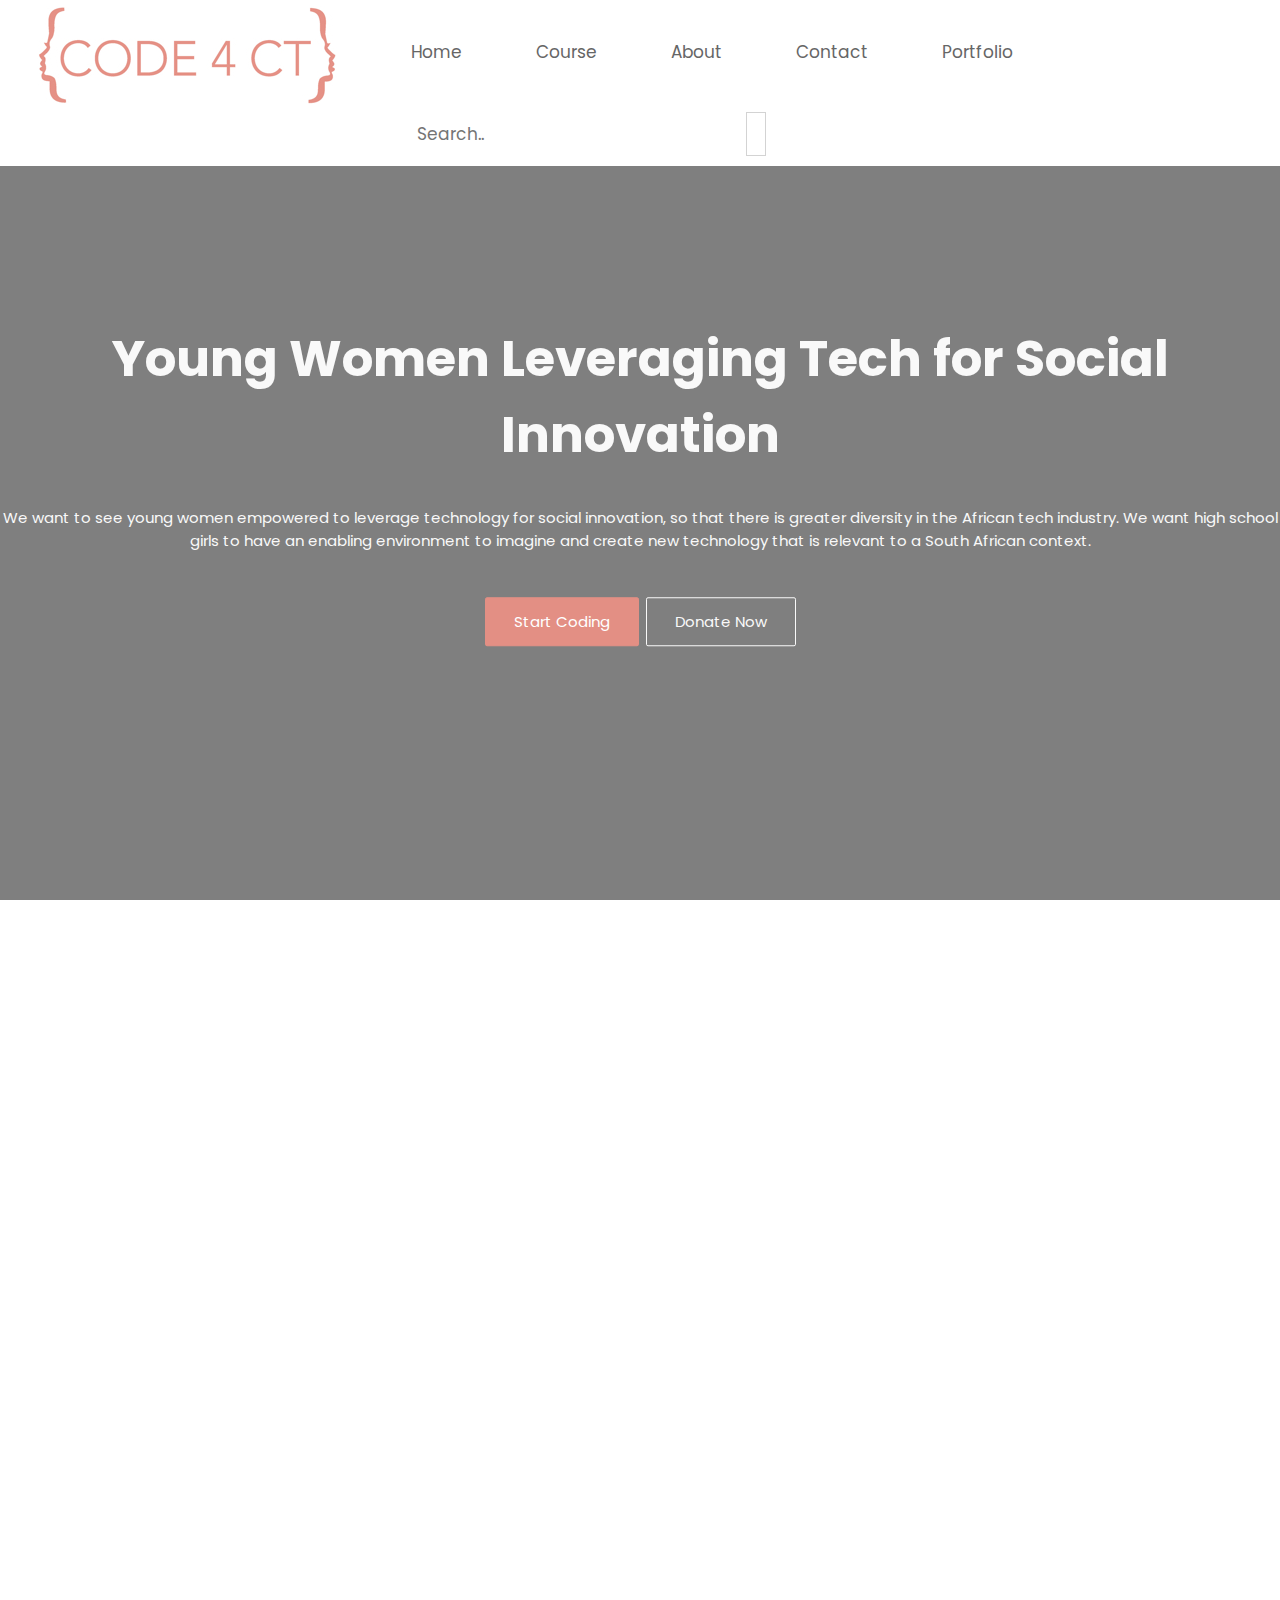
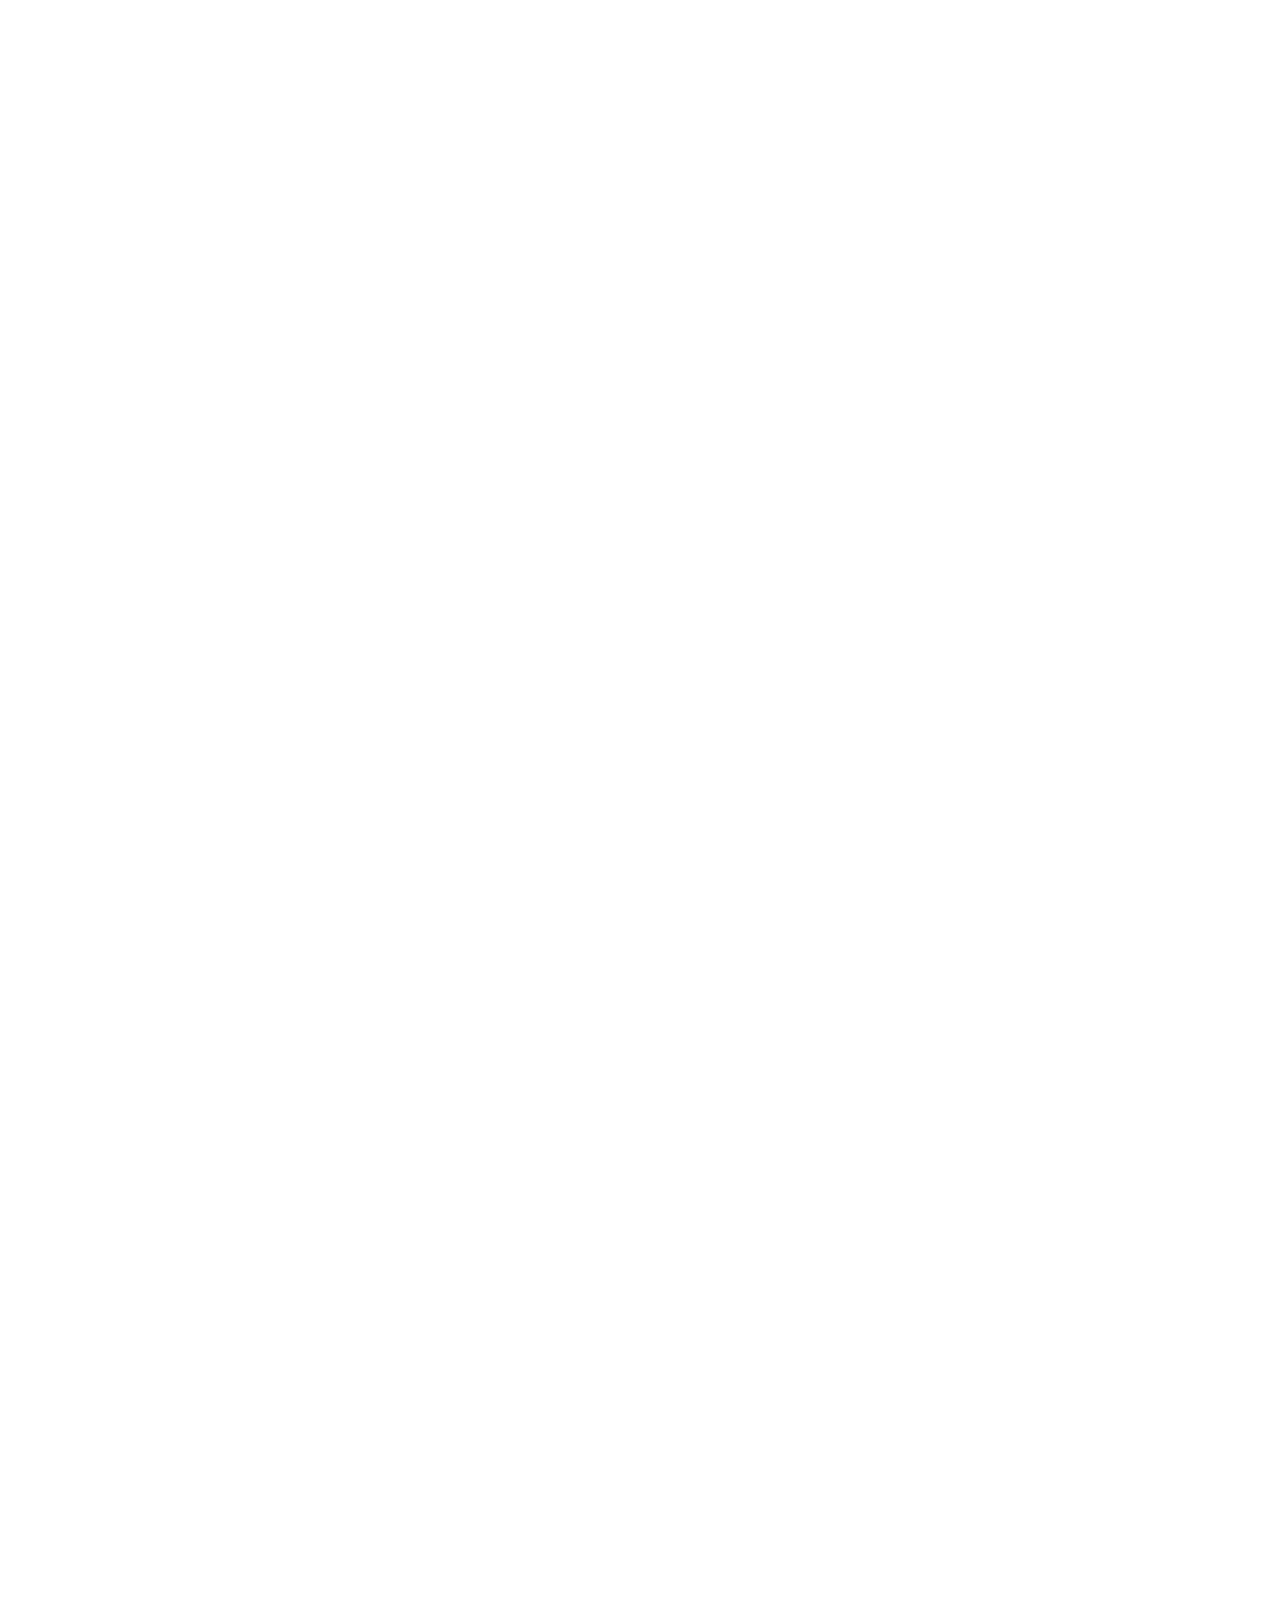
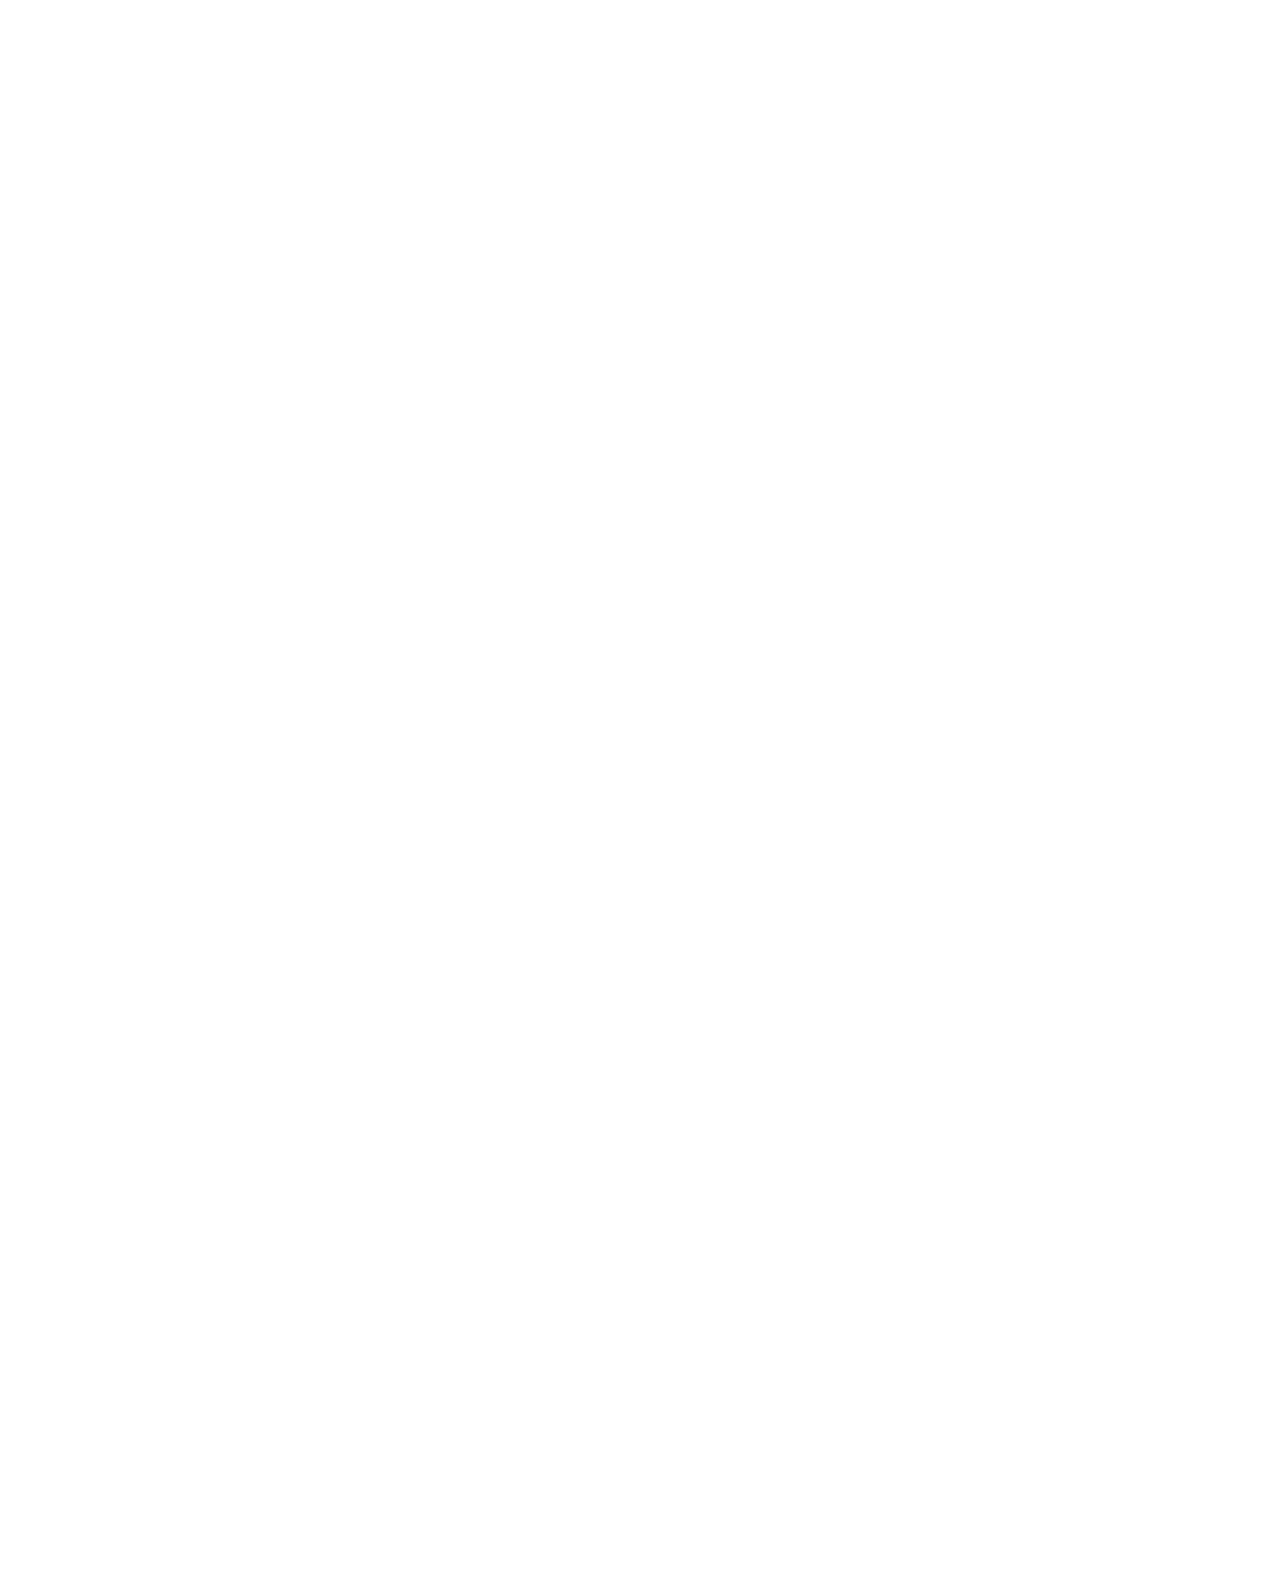
==== commit 502bdbfb: "worked on the responsiveness" ====
--- a/index.html
+++ b/index.html
@@ -15,24 +15,30 @@
 
 <body>
     <div class="thetop"></div>
-    <div class="navmenu">
-        <nav>
-            <!-- Banner image -->
-            <img class="logo" src="img/logo.jpg" alt="">
-            <ul>
-                <li><a href="index.html"><span>Home</span></a></li>
-                <li><a href="courses.html">Course</a></li>
-                <li><a href="about.html">About</a></li>
-                <li><a href="contact.html">Contact</a></li>
-                <li><a href="portfolio.html">Portfolio</a></li>
-                <div class="search-container">
-                    <form action="">
-                        <input type="text" class="input-1" name="search" placeholder="Search..">
-                        <i class="fa fa-search"></i>
-                    </form>
-                </div>
-            </ul>
-        </nav>
+  
+<div class="topnav" id="myTopnav">
+
+    <a href=""><img src="img/logo.jpg" style="  
+    margin-top: -11%;
+    " alt=""></a>
+    <a href="index.html">Home</a>
+    <a href="courses.html">Course</a>
+    <a href="about.html">About</a>
+    <a href="contact.html">Contact</a>
+    <a href="portfolio.html">Portfolio</a>
+    <a href="portfolio.html">   <div class="search-container">
+        <form action="">
+<input type="text" class="input-1" name="search" placeholder="Search..">
+            <i class="fa fa-search"></i>
+        </form>
+    </div></a>
+                  <a href="javascript:void(0);" class="icon" onclick="myFunction()">
+<i class="fa fa-bars"></i>
+
+
+</a>
+
+</div>
     </div>
     <!-- back to top button appears -->
     <button onclick="topFunction()" id="myBtn" title="Go to top"><i class="fas fa-angle-up"></i></button>
--- a/css/styles.css
+++ b/css/styles.css
@@ -13,54 +13,57 @@
   font-family: Poppins;
   scroll-behavior: smooth; }
 
-nav {
-  overflow: hidden;
-  background-color: white;
+.topnav {
   position: fixed;
-  top: 0;
-  left: 0;
+  z-index: 500;
   width: 100%;
-  z-index: 99999; }
-  nav a:hover {
-    color: #e38f84; }
-  nav ul {
-    text-align: center;
-    list-style-type: none;
-    list-style-type: none;
-    margin: 0;
-    padding: 20px;
-    margin-left: 21%;
-    margin-top: -7%; }
-    nav ul li {
-      display: inline;
-      font-family: "poppins", sans-serif;
-      font-size: 1.25rem; }
-      nav ul li a {
-        color: #666666;
-        text-decoration: none;
-        margin-left: 40px;
-        padding: 14px;
-        font-family: poppins; }
-        nav ul li a a:hover {
-          color: #e38f84; }
-
-.search-container {
-  display: inline-block; }
-
-.topnav {
-  overflow: hidden; }
+  background-color: white; }
+  .topnav form {
+    margin-top: -9px; }
+    .topnav form .input-1 {
+      border-radius: 4px;
+      border: 1px #e7e7e7 solid;
+      padding: 10px 27px; }
+
+.topnav input[type="text"] {
+  padding: 6px;
+  margin-top: 8px;
+  font-size: 1.0625rem;
+  border: 1px solid lightgray; }
 
 .topnav a {
   float: left;
   display: block;
-  color: black;
+  color: #666666;
   text-align: center;
-  padding: 14px 16px;
+  padding: 13px 37px;
+  text-decoration: none;
+  font-size: 1.0625rem;
+  margin-top: 2%; }
+
+.topnav a:hover {
+  color: #e38f84; }
+
+.topnav .icon {
+  display: none; }
+
+.search-container {
+  display: inline-block; }
+
+.topnav {
+  overflow: hidden; }
+
+.topnav a {
+  float: left;
+  display: block;
+  color: #666666;
+  text-align: center;
+  padding: 13px 37px;
   text-decoration: none;
   font-size: 1.0625rem; }
 
 form {
-  margin-top: 10px; }
+  margin-top: -9px; }
   form .input-1 {
     border-radius: 4px;
     border: 1px #e7e7e7 solid;
@@ -75,12 +78,6 @@
   background: transparent;
   border: 1px solid lightgrey;
   margin-left: -5px; }
-
-.topnav input[type="text"] {
-  padding: 6px;
-  margin-top: 8px;
-  font-size: 1.0625rem;
-  border: none; }
 
 .topnav .search-container button {
   float: right;
@@ -378,15 +375,6 @@
 
 .topnav {
   overflow: hidden; }
-
-.topnav a {
-  float: left;
-  display: block;
-  color: black;
-  text-align: center;
-  padding: 14px 16px;
-  text-decoration: none;
-  font-size: 1.0625rem; }
 
 form {
   margin-top: 10px; }
@@ -1041,7 +1029,34 @@
       transform: translate(-50%, -50%);
       color: #f9f9f9; }
     .container1 span {
-      font-size: 0.9375rem; } }
+      font-size: 0.9375rem; }
+
+  .container2 {
+    height: 50%;
+    margin: 80px;
+    margin-left: 180px; }
+    .container2 .button-3 a {
+      text-decoration: none;
+      color: white; }
+    .container2 p {
+      font-size: 0.875rem; }
+    .container2 .first-image img {
+      width: 98%;
+      padding: 5px;
+      height: 55%;
+      grid-gap: 300px; }
+    .container2 .border {
+      width: 7%;
+      color: #e38f84;
+      border-top: 3px solid;
+      opacity: 30%; }
+    .container2 .border2 {
+      display: grid;
+      width: 30%;
+      color: #e7e7e7;
+      border-top: 3px solid; }
+    .container2 .border-line {
+      display: flex; } }
 /* 
   ##Device = Laptops, Desktops
   ##Screen = B/w 1025px to 1280px
@@ -1099,7 +1114,34 @@
       transform: translate(-50%, -50%);
       color: #f9f9f9; }
     .container1 span {
-      font-size: 0.9375rem; } }
+      font-size: 0.9375rem; }
+
+  .container2 {
+    height: 50%;
+    margin: 80px;
+    margin-left: 180px; }
+    .container2 .button-3 a {
+      text-decoration: none;
+      color: white; }
+    .container2 p {
+      font-size: 0.875rem; }
+    .container2 .first-image img {
+      width: 98%;
+      padding: 5px;
+      height: 55%;
+      grid-gap: 300px; }
+    .container2 .border {
+      width: 7%;
+      color: #e38f84;
+      border-top: 3px solid;
+      opacity: 30%; }
+    .container2 .border2 {
+      display: grid;
+      width: 30%;
+      color: #e7e7e7;
+      border-top: 3px solid; }
+    .container2 .border-line {
+      display: flex; } }
 /* 
   ##Device = Tablets, Ipads (portrait)
   ##Screen = B/w 768px to 1024px
@@ -1158,7 +1200,11 @@
       transform: translate(-50%, -50%);
       color: #f9f9f9; }
     .container1 span {
-      font-size: 0.9375rem; } }
+      font-size: 0.9375rem; }
+
+  .container2 {
+    display: grid;
+    grid-template-columns: auto; } }
 /* 
   ##Device = Tablets, Ipads (landscape)
   ##Screen = B/w 768px to 1024px
@@ -1216,7 +1262,11 @@
       transform: translate(-50%, -50%);
       color: #f9f9f9; }
     .container1 span {
-      font-size: 0.9375rem; } }
+      font-size: 0.9375rem; }
+
+  .container2 {
+    display: grid;
+    grid-template-columns: auto; } }
 /* 
   ##Device = Low Resolution Tablets, Mobiles (Landscape)
   ##Screen = B/w 481px to 767px
@@ -1235,8 +1285,8 @@
     width: 100%;
     z-index: 99999; }
     nav .logo {
-      margin-left: 28%;
-      max-width: 100%; }
+      height: 53px;
+      margin-left: 39%; }
     nav a:hover {
       color: #e38f84; }
     nav ul {
@@ -1250,7 +1300,7 @@
       nav ul li {
         display: inline;
         font-family: "poppins", sans-serif;
-        font-size: 1.25rem; }
+        font-size: 1rem; }
         nav ul li a {
           color: #666666;
           text-decoration: none;
@@ -1259,6 +1309,10 @@
           font-family: poppins; }
           nav ul li a a:hover {
             color: #e38f84; }
+    nav form .input-1 {
+      border-radius: 4px;
+      border: 1px #e7e7e7 solid;
+      padding: 6px 27px; }
 
   .container1 {
     background-image: linear-gradient(rgba(0, 0, 0, 0.5), rgba(0, 0, 0, 0.5)), url("../img/home.jpg");
@@ -1275,7 +1329,11 @@
       transform: translate(-50%, -50%);
       color: #f9f9f9; }
     .container1 span {
-      font-size: 0.9375rem; } }
+      font-size: 0.9375rem; }
+
+  .container2 {
+    display: grid;
+    grid-template-columns: auto; } }
 /* 
   ##Device = Most of the Smartphones Mobiles (Portrait)
   ##Screen = B/w 320px to 479px
@@ -1294,8 +1352,9 @@
     width: 100%;
     z-index: 99999; }
     nav .logo {
-      margin-left: 16%;
-      max-width: 100%; }
+      margin-left: 35%;
+      max-width: 100%;
+      height: 47px; }
     nav a:hover {
       color: #e38f84; }
     nav ul {
@@ -1309,7 +1368,7 @@
       nav ul li {
         display: inline;
         font-family: "poppins", sans-serif;
-        font-size: 1.25rem; }
+        font-size: 0.9rem; }
         nav ul li a {
           color: #666666;
           text-decoration: none;
@@ -1328,12 +1387,212 @@
     .container1 .container1-text {
       text-align: center;
       position: relative;
-      font-size: 1.5625rem;
-      top: 50%;
+      font-size: 1rem;
+      top: 64%;
       left: 50%;
       transform: translate(-50%, -50%);
       color: #f9f9f9; }
     .container1 span {
-      font-size: 0.9375rem; } }
+      font-size: 0.9375rem; }
+
+  .container2 {
+    display: grid;
+    grid-template-columns: auto; }
+    .container2 .first-text {
+      display: inline-block;
+      grid-template-columns: auto auto;
+      font-size: 1.5rem;
+      margin-left: -22%; }
+
+  .first-image {
+    display: initial;
+    grid-template-columns: auto;
+    margin-left: -46%; }
+
+  .container2 .first-image img {
+    width: 98%;
+    padding: 5px;
+    height: 97%;
+    grid-gap: 300px; }
+
+  .container3 {
+    background-color: black;
+    display: grid;
+    grid-gap: 0;
+    color: #f9f9f9;
+    grid-template-columns: auto;
+    padding: 50px;
+    margin-top: 283%; }
+
+  .container4 {
+    padding-top: 4%;
+    margin-left: 53px; }
+
+  .sub-content {
+    display: grid;
+    grid-template-columns: auto;
+    grid-gap: 0px;
+    margin-left: 52px;
+    margin-bottom: 8%; }
+
+  .second-image {
+    margin-left: -46%; }
+
+  .sub-container4 .second-image img {
+    width: 93%;
+    padding: 5px;
+    height: 108%; }
+
+  .container5 {
+    background-color: white;
+    height: 63%;
+    margin-left: 48px; }
+
+  .container5 .subsection {
+    display: inline-grid;
+    grid-template-columns: auto; }
+
+  .container6 {
+    background-color: black;
+    height: 51%;
+    width: 100%;
+    margin-top: 392%;
+    /* font-size: 6px; */ }
+
+  .container6 .count {
+    width: 34px;
+    height: 60px;
+    display: flex;
+    justify-content: center;
+    align-items: center;
+    color: white;
+    font-weight: bold;
+    font-size: 2.125rem;
+    font-family: verdana;
+    float: left;
+    border-top: 4px solid #e38f84;
+    margin: 38px; } }
+@media (min-width: 240px) and (max-width: 320px) {
+  html, body {
+    width: auto;
+    overflow-x: hidden; }
+
+  nav {
+    overflow: hidden;
+    background-color: white;
+    position: fixed;
+    top: 0;
+    left: 0;
+    width: 100%;
+    z-index: 99999; }
+    nav .logo {
+      margin-left: 26%;
+      max-width: 100%;
+      height: 47px; }
+    nav a:hover {
+      color: #e38f84; }
+    nav ul {
+      text-align: center;
+      list-style-type: none;
+      list-style-type: none;
+      margin: 0;
+      padding: 20px;
+      margin-left: -2%;
+      margin-top: -4%; }
+      nav ul li {
+        display: inline;
+        font-family: "poppins", sans-serif;
+        font-size: 0.9rem; }
+        nav ul li a {
+          color: #666666;
+          text-decoration: none;
+          margin-left: 40px;
+          padding: 0;
+          font-family: poppins; }
+          nav ul li a a:hover {
+            color: #e38f84; }
+    nav .search-container {
+      display: inline-block;
+      margin-left: -5%; }
+    nav form {
+      margin-top: 3px; }
+    nav form .input-1 {
+      border-radius: 4px;
+      border: 1px #e7e7e7 solid;
+      padding: 7px 0px; }
+
+  .container1 {
+    background-image: linear-gradient(rgba(0, 0, 0, 0.5), rgba(0, 0, 0, 0.5)), url("../img/home.jpg");
+    height: 100%;
+    background-position: center;
+    background-repeat: no-repeat;
+    background-size: cover; }
+    .container1 .container1-text {
+      text-align: center;
+      position: relative;
+      font-size: 1rem;
+      top: 59%;
+      left: 50%;
+      transform: translate(-50%, -50%);
+      color: #f9f9f9; }
+    .container1 span {
+      font-size: 0.9375rem; }
+
+  .container2 {
+    display: grid;
+    grid-template-columns: auto; }
+    .container2 .first-text {
+      display: inline-block;
+      grid-template-columns: auto auto;
+      font-size: 1.2rem;
+      margin-left: -110%; }
+
+  .first-image {
+    display: grid;
+    grid-template-columns: auto;
+    margin-left: -131%; }
+
+  .container2 .first-image img {
+    width: 98%;
+    padding: 5px;
+    height: 97%;
+    grid-gap: 300px; }
+
+  .container3 {
+    background-color: black;
+    display: grid;
+    grid-gap: 0;
+    color: #f9f9f9;
+    grid-template-columns: auto;
+    padding: 50px;
+    margin-top: 319%; }
+
+  .container3 p {
+    color: #e7e7e7;
+    margin-left: 16%; }
+
+  .container4 {
+    padding-top: 4%;
+    margin-left: 67px; } }
+@media screen and (max-width: 600px) {
+  .topnav :not(:first-child) {
+    display: none; }
+
+  .topnav a.icon {
+    float: right;
+    display: block; } }
+@media screen and (max-width: 600px) {
+  .topnav a.responsive {
+    position: relative; }
+
+  .topnav a.responsive .icon {
+    position: absolute;
+    right: 0;
+    top: 0; }
+
+  .topnav.responsive a {
+    float: none;
+    display: block;
+    text-align: left; } }
 
 /*# sourceMappingURL=styles.css.map */
